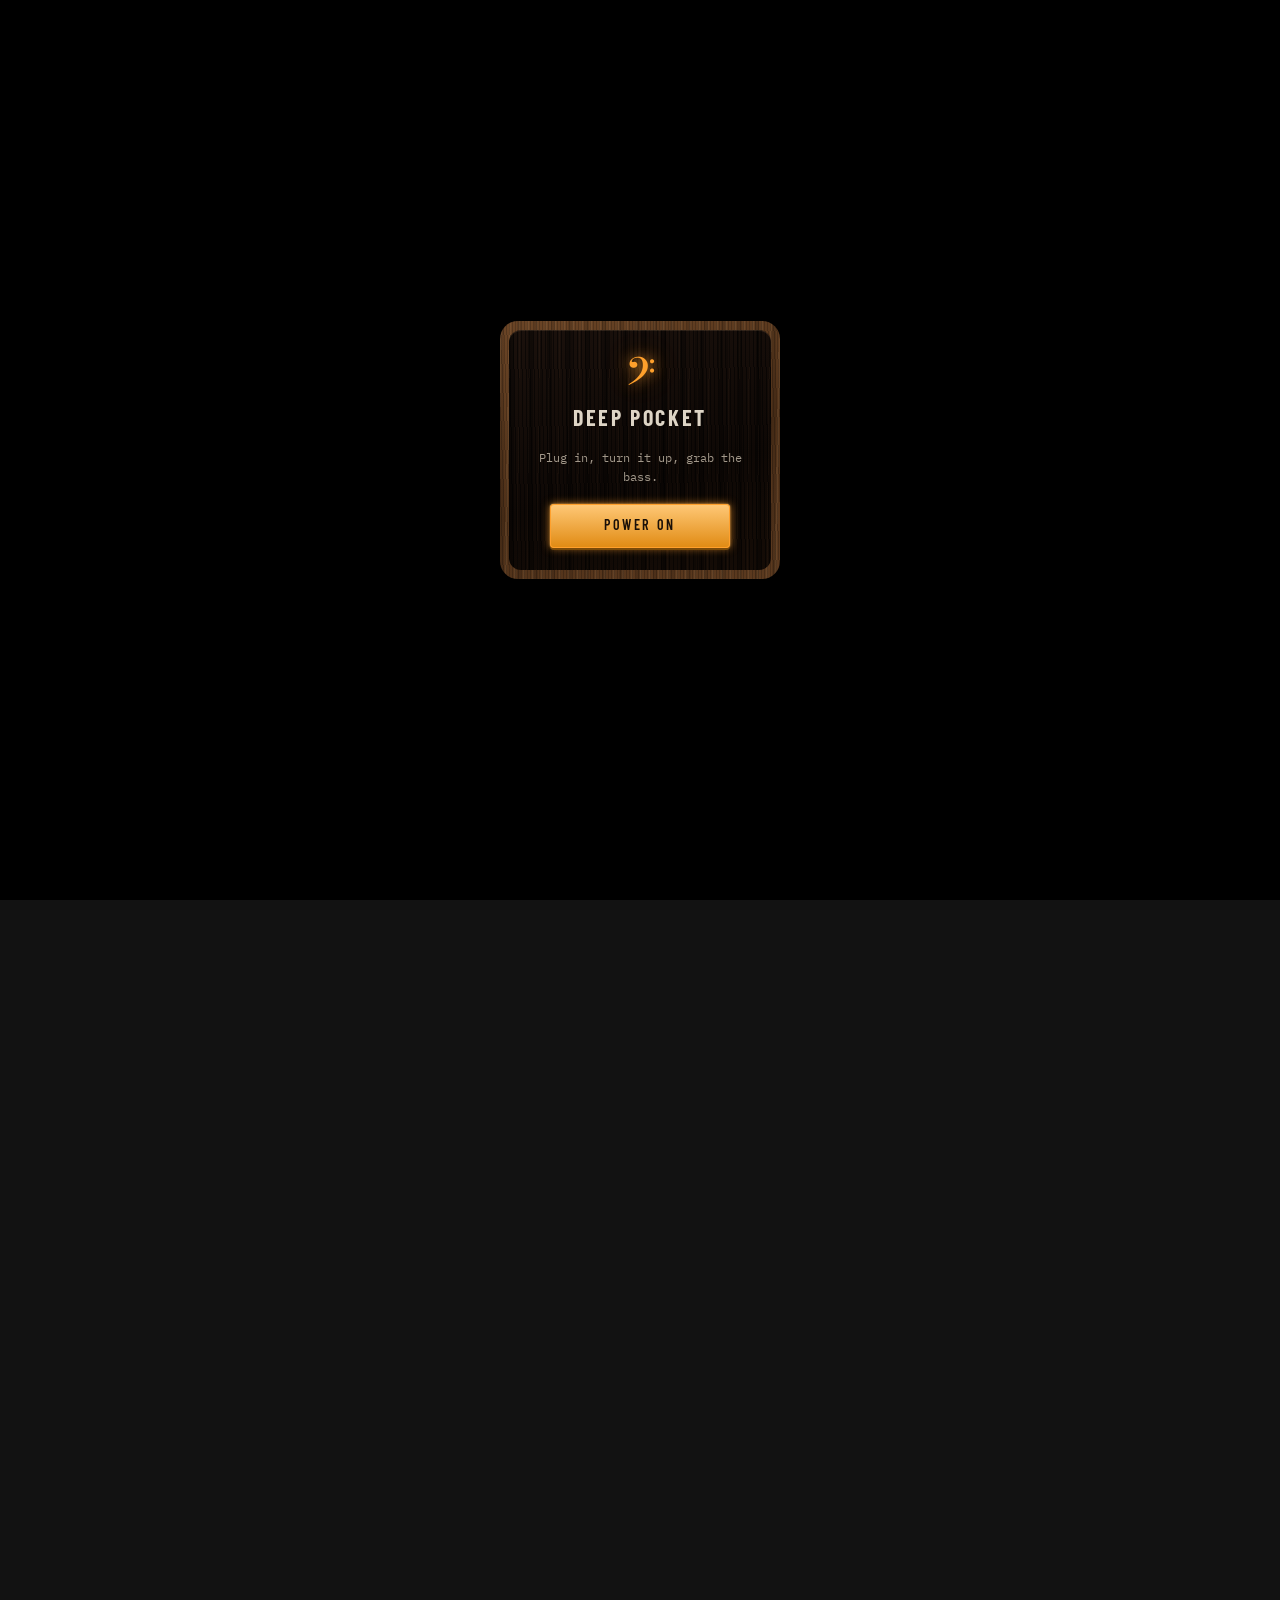
==== index.html @ 93a4d89a "feat: thin light-walnut bezels for outer frame and section seams Add steamed-walnut rails between ki" ====
<!doctype html>
<html lang="en" class="walnut">
<head>
<meta charset="utf-8">
<meta name="viewport" content="width=device-width, initial-scale=1, viewport-fit=cover">
<meta name="apple-mobile-web-app-capable" content="yes">
<meta name="mobile-web-app-capable" content="yes">
<meta name="apple-mobile-web-app-status-bar-style" content="black-translucent">
<meta name="apple-mobile-web-app-title" content="Deep Pocket">
<meta name="theme-color" content="#141312">
<link rel="apple-touch-icon" sizes="180x180" href="[data-uri]">
<link rel="icon" type="image/png" sizes="192x192" href="icon-192.png?v=33">
<link rel="icon" type="image/png" sizes="512x512" href="icon-512.png?v=33">
<link rel="manifest" href="manifest.webmanifest">
<title>Deep Pocket</title>
<link rel="preconnect" href="https://fonts.googleapis.com">
<link rel="preconnect" href="https://fonts.gstatic.com" crossorigin>
<link rel="stylesheet" href="https://fonts.googleapis.com/css2?family=Barlow+Condensed:wght@500;600;700&family=IBM+Plex+Mono:wght@400;500;600&display=swap">
<style>
/* ===================================================================
   DEEP POCKET v31 — THEME LOCK
   These values are DECIDED. Use them verbatim.
   Layout, spacing, sizing and composition are NOT in this file —
   those are yours to solve. This file is the material only.
   =================================================================== */

:root{
  /* --- amber: the only accent. no second hue. --- */
  --amber:      #ffa02c;   /* core / lit */
  --amber-hi:   #ffbf5e;   /* text on deck, lit labels */
  --amber-lo:   #c2700a;   /* shadow side of a lit element */
  --amber-glow: rgba(255,160,44,.70);

  /* --- wine: DEL key only. red-wine / lipstick, not fire-engine, not goth. --- */
  --wine:      #8e1d32;
  --wine-hi:   #c4354d;
  --wine-lo:   #5a1222;
  --wine-glow: rgba(142,29,50,.55);

  /* --- bone / dim: type --- */
  --bone:  #ded5c6;   /* primary type on deck */
  --dim:   #a2988a;   /* secondary */
  --faint: #7d715f;   /* labels, tracking .2em+ */

  /* --- structural --- */
  --hairline: rgba(107,74,36,.45);  /* divider on deck */
  --edge:     rgba(0,0,0,.90);      /* every inset ring */
  --lift:     rgba(214,170,120,.15);/* every top-edge highlight */
}

/* === BEZEL — steamed / sapwood walnut ==============================
   Lighter, warm, VISIBLE figure. The only place grain reads at a
   glance. Slim: 8-9px on phone. Wraps the whole device. ============ */
.walnut{background:
  repeating-linear-gradient(88deg,  rgba(0,0,0,.20) 0 1px, transparent 1px 3px),
  repeating-linear-gradient(91deg,  rgba(255,214,160,.07) 0 2px, transparent 2px 9px),
  repeating-linear-gradient(90deg,  rgba(0,0,0,.13) 0 4px, transparent 4px 17px),
  linear-gradient(160deg,#6b4526,#4e3018 55%,#5c3a1f);
}

/* === DECK — black walnut heartwood =================================
   Every working surface. Grain is DARK and present, not a haze.
   FOUR periods on purpose: three alone moire at small sizes; the
   .22 at 31px is the wide figure that breaks the screen-door look. == */
.bw{background:
  repeating-linear-gradient(89deg,   rgba(0,0,0,.55) 0 1px, transparent 1px 4px),
  repeating-linear-gradient(90.6deg, rgba(150,105,65,.055) 0 1px, transparent 1px 10px),
  repeating-linear-gradient(90deg,   rgba(0,0,0,.34) 0 5px, transparent 5px 19px),
  repeating-linear-gradient(90.3deg, rgba(0,0,0,.22) 0 2px, transparent 2px 31px),
  linear-gradient(165deg,#1b110c,#0e0805 60%,#150c06);
}
/* NO wood photographs. Single-file budget, and they band on OLED. */

/* === WELL — not wood. This is what gives amber its contrast. ====== */
.well{
  background:linear-gradient(180deg,#0a0705,#120b06);
  box-shadow:inset 0 2px 7px rgba(0,0,0,.88), inset 0 0 0 1px rgba(0,0,0,.6);
}

/* === LED — ROUND. Always. =========================================
   Square pads are the single biggest reason v30 reads flat.
   UNLIT IS A DARK LAMP, NEVER A HOLE: you must be able to see the
   whole field of dark lamps sitting behind the lit ones. ============ */
.led{
  border-radius:50%;
  background:radial-gradient(circle at 38% 32%,#4a3320,#2a1a0d 46%,#160d06 78%);
  box-shadow:
    inset 0 0 0 1px rgba(0,0,0,.9),
    inset 0 1px 1px rgba(220,175,120,.22),
    inset 0 -2px 3px rgba(0,0,0,.6),
    0 1px 1px rgba(0,0,0,.5);
}
.led.on{
  background:radial-gradient(circle at 38% 32%,#ffd79a,var(--amber) 58%,#a85f06);
  box-shadow:0 0 8px var(--amber-glow), 0 0 2px rgba(255,200,120,.9);
}
/* sizes: 13px standard. 23px for the portrait step grid.
   Scale them up if your layout can afford it — never down past 11. */

/* === KNOB ========================================================= */
.kn{
  border-radius:50%;
  background:conic-gradient(from 0deg,#2a2018 0 2deg,#0d0906 2deg 4deg); /* knurl */
  box-shadow:0 2px 6px rgba(0,0,0,.75), inset 0 0 0 1px var(--edge);
}
.kn::before{ /* domed cap, lit upper-left */
  content:"";position:absolute;inset:5px;border-radius:50%;
  background:linear-gradient(150deg,#4a3c30,#241a12 55%,#150e09);
  box-shadow:inset 0 1px 0 rgba(214,170,120,.22), 0 1px 3px rgba(0,0,0,.6);
}
.kn::after{ /* pointer */
  content:"";position:absolute;left:50%;top:8px;width:2px;height:33%;margin-left:-1px;
  background:linear-gradient(180deg,#ffd79a,var(--amber-lo));border-radius:1px;
  box-shadow:0 0 7px rgba(255,160,44,.85);
  transform-origin:50% 132%;transform:rotate(var(--a,0deg));
}
.ticks{ /* tick ring outside the rim */
  position:absolute;inset:-6px;border-radius:50%;
  background:repeating-conic-gradient(from -122deg,rgba(214,170,120,.45) 0 1deg,transparent 1deg 22deg);
  -webkit-mask:radial-gradient(circle,transparent 0 calc(50% - 5px),#000 calc(50% - 5px) calc(50% - 2px),transparent calc(50% - 2px));
          mask:radial-gradient(circle,transparent 0 calc(50% - 5px),#000 calc(50% - 5px) calc(50% - 2px),transparent calc(50% - 2px));
}

/* === BAT SWITCH — lamp lights ONLY in the ON position ============= */
.bat{
  border-radius:5px;position:relative;
  background:linear-gradient(180deg,#0c0806,#191009);
  box-shadow:inset 0 0 0 1px var(--edge), inset 0 1px 0 var(--lift);
}
.bat i{ /* lever */
  position:absolute;left:50%;margin-left:-3px;width:6px;border-radius:3px;
  background:linear-gradient(180deg,#cdbca6,#6d5b48);box-shadow:0 1px 3px rgba(0,0,0,.75);
}
.bat::after{ /* base lamp */
  content:"";position:absolute;left:50%;margin-left:-4px;width:8px;height:8px;border-radius:50%;
  background:#2a1c10;box-shadow:inset 0 0 0 1px rgba(0,0,0,.8);
}
.bat.lit::after{
  background:radial-gradient(circle at 38% 33%,#ffd79a,var(--amber) 55%,#a85f06);
  box-shadow:0 0 9px rgba(255,160,44,.85);
}

/* === PLATE — a chord box ========================================== */
.plate{
  border:1px solid #6b4a24;border-radius:5px;
  background:linear-gradient(180deg,rgba(255,160,44,.04),rgba(0,0,0,.32));
}
.plate.now{
  border-color:var(--amber);
  box-shadow:0 0 0 1px rgba(255,160,44,.28), 0 0 18px rgba(255,160,44,.12);
}

/* === KEY — raised slab, 2px hard bottom edge ====================== */
.key{
  border-radius:4px;color:var(--dim);letter-spacing:.18em;
  background:linear-gradient(180deg,#2a1c10,#170e07);
  box-shadow:inset 0 1px 0 rgba(214,170,120,.14), 0 2px 0 #0a0705;
}
.key.on{
  color:#1a1008;background:linear-gradient(180deg,#ffc978,#e08a12);
  box-shadow:0 2px 0 #7a4a08, 0 0 16px rgba(255,160,44,.3);
}

/* === BASS-CLEF LAMP — replaces any BASS ON/OFF text =============== */
.clef{font-family:Georgia,'Times New Roman',serif;line-height:.78}   /* glyph U+1D122 */
.clef.on {color:var(--amber);text-shadow:0 0 13px rgba(255,160,44,.9),0 0 30px rgba(255,160,44,.32);}
.clef.off{color:#312417;text-shadow:none}  /* still cut into the deck. unlit, not absent. */

/* v31 LAYOUT — live selectors. Material is the lock above. Not the lock. */
:root{
  --sil:"Barlow Condensed",Arial Narrow,system-ui,sans-serif;
  --mono:"IBM Plex Mono",ui-monospace,Menlo,Consolas,monospace;
  --led:var(--amber);
  --ledOn:var(--amber-hi);
  --sai-t:env(safe-area-inset-top,0px);
  --sai-r:env(safe-area-inset-right,0px);
  --sai-b:env(safe-area-inset-bottom,0px);
  --sai-l:env(safe-area-inset-left,0px);
  /* Steamed-walnut trim: outer frame + thin section rails */
  --bezel-outer:8px;
  --bezel-rail:4px;
  color-scheme:dark;
}
*{box-sizing:border-box;-webkit-tap-highlight-color:transparent}
html,body{overscroll-behavior:none;overflow-x:hidden;max-width:100%;height:100%}
button,.gv,.cell,.st,.lane{touch-action:manipulation;-webkit-user-select:none;user-select:none;-webkit-touch-callout:none}
html.walnut{min-height:100%}
body{
  margin:0;color:var(--bone);font-family:var(--sil);font-size:16px;-webkit-text-size-adjust:100%;
  background:transparent;
  padding:var(--bezel-outer);
}
#unit{
  max-width:1120px;margin:0 auto;overflow-x:hidden;min-height:calc(100dvh - 2 * var(--bezel-outer));
  padding:calc(8px + var(--sai-t)) calc(12px + var(--sai-r))
          calc(18px + var(--sai-b)) calc(12px + var(--sai-l));
  border-radius:14px;
  box-shadow:inset 0 1px 0 var(--lift), inset 0 0 0 1px rgba(0,0,0,.78);
}
@media (display-mode:standalone){
  #unit{ padding-top:calc(12px + var(--sai-t)); }
}
.rail,.gridwrap{max-width:100%}

/* Thin steamed-walnut rails — section separators (kit→grooves, grid→pattern).
   Outer frame is body padding over html.walnut. */
.walnut-rail{
  height:var(--bezel-rail);
  width:100%;
  flex:0 0 var(--bezel-rail);
  min-height:var(--bezel-rail);
  min-width:0;
  pointer-events:none;
  box-shadow:
    inset 0 1px 0 rgba(214,170,120,.28),
    inset 0 -1px 0 rgba(0,0,0,.55),
    0 1px 0 rgba(0,0,0,.22);
}

.lbl{font-family:var(--sil);font-weight:600;font-size:12px;letter-spacing:.22em;text-transform:uppercase;color:var(--faint)}
.num{font-family:var(--mono);font-variant-numeric:tabular-nums}

/* faces sit ON the deck — hairline between blocks; walnut rails mark major seams */
.face{
  background:transparent;
  border:0;
  border-bottom:1px solid var(--hairline);
  border-radius:0;
  box-shadow:none;
  padding:10px 0 12px;margin-bottom:0;min-width:0;max-width:100%;
}
.face:last-child{border-bottom:0}

.brand{display:flex;align-items:center;gap:10px;flex-wrap:nowrap;margin:0 0 8px;min-width:0}
.brand h1{margin:0;font-size:22px;font-weight:700;letter-spacing:.06em;line-height:.9;text-transform:uppercase;color:var(--bone)}
.brand .mk{font-size:10px;letter-spacing:.28em;color:var(--amber);font-weight:600}
.brand .ver{font-family:var(--mono);font-size:10px;letter-spacing:.1em;color:var(--faint);
  border:1px solid var(--hairline);border-radius:2px;padding:2px 6px}
.brand .sub{display:none}
.modebar,.landbar{display:none;gap:6px;align-items:center}
body.phone .modebar{display:flex}
body.orient-land .landbar{display:flex}
body.orient-land .modebar{display:none}

.transport{display:grid;grid-template-columns:auto auto 1fr auto;gap:12px;align-items:center}
.readout{
  background:linear-gradient(180deg,#0a0705,#120b06);
  box-shadow:inset 0 2px 7px rgba(0,0,0,.88), inset 0 0 0 1px rgba(0,0,0,.6);
  border-radius:4px;padding:7px 14px 8px;min-width:132px;
}
.readout .big{font-family:var(--mono);font-weight:600;font-size:40px;line-height:1;color:var(--amber);
  text-shadow:0 0 14px var(--amber-glow)}
.readout .big small{font-size:13px;color:var(--faint);letter-spacing:.16em;margin-left:6px;text-shadow:none}
.readout .row2{display:flex;justify-content:space-between;gap:10px;margin-top:3px}
.readout .row2 span{font-family:var(--mono);font-size:11px;color:var(--dim)}
.bars{display:flex;gap:10px}
@keyframes bbeat {
  0% { transform: scale(1.3); color: #fff; text-shadow: 0 0 24px rgba(255,200,120,1); }
  100% { transform: scale(1); color: var(--amber); text-shadow: 0 0 14px var(--amber-glow); }
}
.pulse-beat { animation: bbeat 0.18s ease-out; display:inline-block; }
.barbox{
  background:linear-gradient(180deg,#0a0705,#120b06);
  box-shadow:inset 0 2px 7px rgba(0,0,0,.88), inset 0 0 0 1px rgba(0,0,0,.6);
  border-radius:4px;padding:7px 12px 8px;text-align:center;min-width:74px;
}
.barbox .v{font-family:var(--mono);font-weight:600;font-size:26px;line-height:1.05;color:var(--bone);text-shadow:none}
.barbox.beat .v{color:var(--amber);text-shadow:0 0 14px var(--amber-glow)}

button{font:inherit;color:inherit;border:0;background:none;cursor:pointer}
.key{
  font-family:var(--sil);font-weight:600;font-size:14px;text-transform:uppercase;
  display:inline-flex;align-items:center;justify-content:center;line-height:1;
  padding:12px 16px 14px;min-height:44px;cursor:pointer;
}
.key:active{transform:translateY(2px)}
.key.play{min-width:104px;color:var(--amber)}
.key.play.on,.key.on{color:#1a1008;background:linear-gradient(180deg,#ffc978,#e08a12);
  box-shadow:inset 0 0 0 1px var(--amber), 0 2px 0 #7a4a08,
             0 0 8px var(--amber-glow), 0 0 2px rgba(255,200,120,.9)}
.key.sm{padding:9px 11px 11px;font-size:12px;min-height:38px}
.key[disabled]{opacity:.4;cursor:default}

/* LOOK DELTAS — amber hairline is the affordance grammar.
   Idle = 1px ring at 35%. Engaged = full ring + .led.on glow.
   Inert readouts never get a hairline. */
button.key{
  box-shadow:inset 0 0 0 1px rgba(255,160,44,.35),
             inset 0 1px 0 rgba(214,170,120,.14), 0 2px 0 #0a0705;
}
button.key.on, button.key.play.on, .gv.on{
  box-shadow:inset 0 0 0 1px var(--amber),
             0 2px 0 #7a4a08,
             0 0 8px var(--amber-glow),
             0 0 2px rgba(255,200,120,.9);
}
button.key.clef{
  box-shadow:inset 0 0 0 1px rgba(255,160,44,.35);
}
button.key.clef.on, button.key.ico.lamp.on{
  box-shadow:inset 0 0 0 1px var(--amber),
             0 0 8px var(--amber-glow),
             0 0 2px rgba(255,200,120,.9);
}
.gv{
  box-shadow:inset 0 0 0 1px rgba(255,160,44,.35),
             inset 0 1px 0 rgba(214,170,120,.14), 0 2px 0 #0a0705;
}
.key.clef{
  font-family:Georgia,'Times New Roman',serif;font-size:28px;letter-spacing:0;
  min-width:44px;padding:6px 10px;line-height:.8;background:transparent;
  color:#312417;text-transform:none;
}
.key.clef.on{color:var(--amber);text-shadow:0 0 13px rgba(255,160,44,.9),0 0 30px rgba(255,160,44,.32);
  background:transparent}
.key.ico{letter-spacing:0;min-width:38px;padding:8px 10px}
.key.ico svg{width:18px;height:18px;display:block;stroke:currentColor;fill:none;stroke-width:1.8;stroke-linecap:round;stroke-linejoin:round}
.key.ico svg .f{fill:currentColor;stroke:none}
button.key.ico.lamp{background:transparent;color:#312417}
button.key.ico.lamp.on{color:var(--amber);background:transparent;
  filter:drop-shadow(0 0 8px var(--amber-glow))}
.key.ico.busy{opacity:.55}
.pip{
  width:0;height:0;border-style:solid;border-width:6px 0 6px 10px;
  border-color:transparent transparent transparent #312417;
  display:inline-block;flex:0 0 auto;
}
.pip.on{border-left-color:var(--amber);filter:drop-shadow(0 0 8px var(--amber-glow))}
.meter{width:8px;height:52px;border-radius:2px;position:relative;overflow:hidden;
  background:linear-gradient(180deg,#0a0705,#120b06);
  box-shadow:inset 0 2px 7px rgba(0,0,0,.88)}
.meter i{position:absolute;left:0;right:0;bottom:0;
  background:linear-gradient(0deg,var(--amber-lo),var(--amber) 70%,var(--amber-hi));height:0%}

.kitbar{display:flex;align-items:center;gap:8px;flex-wrap:wrap;
  margin-top:10px;padding-top:10px;border-top:1px solid var(--hairline)}
.kitbar .lbl{flex:0 0 auto}
.kitbar .hint{flex:1 1 100%;margin-left:0}
/* V-PLAY portrait: lock chip on the LEFT, Joe's lock-screen caption beside it.
   Play/Stop size is untouched. Landscape play keeps the existing top-right chip. */
.lock-caption,#bgbtn{display:none !important}
body.mode-play:not(.orient-land) #face-player{
  padding:2px 0 4px;border-bottom:0;flex:0 0 auto;
}
body.mode-play:not(.orient-land) .pmeta{margin-top:4px}
body.mode-play:not(.orient-land) .kitbar.land-hide{
  display:flex;flex-direction:row;align-items:center;flex-wrap:nowrap;
  width:100%;margin-top:4px;padding:2px 0;border-top:0;gap:10px;flex:0 0 auto;
}
body.mode-play:not(.orient-land) #face-grooves{padding:4px 0 6px;flex:0 0 auto;min-height:0;overflow:hidden;display:flex;flex-direction:column;gap:5px;border-bottom:1px solid var(--hairline)}
body.mode-play:not(.orient-land) #kitstrip{margin-top:0;padding-top:2px;width:100%;gap:4px}
body.mode-play:not(.orient-land) .kitbar.land-hide .hint{display:none}
body.mode-play:not(.orient-land) .lock-caption{
  display:block;flex:1 1 auto;min-width:0;
  font-family:var(--sil);font-weight:600;font-size:9px;letter-spacing:.28em;
  text-transform:uppercase;color:var(--faint);opacity:.62;line-height:1.35;
  text-align:left;
}
body.mode-play:not(.orient-land) .kitbar.land-hide #bgbtn{
  width:48px;height:48px;min-width:48px;min-height:48px;flex:0 0 48px;
  color:transparent;background:transparent;filter:none;padding:0;
}
body.mode-play:not(.orient-land) .kitbar.land-hide #bgbtn svg{display:none}
body.mode-play:not(.orient-land) .kitbar.land-hide #bgbtn::after{content:none}
body.mode-play:not(.orient-land) .kitbar.land-hide #bgbtn.on{
  /* Wood face + ::before ring own the ON trim; do not paint a 2px slab underline. */
  color:transparent;background:transparent;filter:none;box-shadow:none;
}

/* Portrait PLAY densify — reclaim header / clock / CLEAR–CPY gap / rig peek.
   Pattern A–D is a slim right rail beside the step lamps (see .pat-col). */
html:has(body.mode-play:not(.orient-land)){height:100%;overflow:hidden}
body.mode-play:not(.orient-land){
  padding:var(--bezel-outer);height:100%;overflow:hidden;
}
body.mode-play:not(.orient-land) #unit{
  display:flex;flex-direction:column;height:calc(100dvh - 2 * var(--bezel-outer));max-width:none;overflow:hidden;
  padding:calc(4px + var(--sai-t)) calc(6px + var(--sai-r))
          calc(6px + var(--sai-b)) calc(6px + var(--sai-l));
  min-height:0;
}
@media (display-mode:standalone){
  body.mode-play:not(.orient-land) #unit{ padding-top:calc(8px + var(--sai-t)); }
}
body.mode-play:not(.orient-land) .brand{
  margin:0 0 4px;gap:6px;flex:0 0 auto;flex-wrap:nowrap;
}
body.mode-play:not(.orient-land) .brand h1,
body.mode-play:not(.orient-land) .brand .ver{display:none}
body.mode-play:not(.orient-land) #dockmix,
body.mode-play:not(.orient-land) #dockmem,
body.mode-play:not(.orient-land) #dockgroove{display:none !important}
body.mode-play:not(.orient-land) .modebar{
  display:flex;flex:1 1 auto;width:100%;gap:6px;
}
body.mode-play:not(.orient-land) .modebar .key.sm{
  flex:1 1 0;min-height:44px;padding:8px 12px;
}
body.mode-play:not(.orient-land) #face-top,
body.mode-play:not(.orient-land) .cols,
body.mode-play:not(.orient-land) #face-mem,
body.mode-play:not(.orient-land) #unit > .hint{display:none !important}
body.mode-play:not(.orient-land) .player{padding:2px 0 4px}
body.mode-play:not(.orient-land) .film{padding:2px 0 4px}
body.mode-play:not(.orient-land) .prow{
  margin-top:6px;gap:6px;width:100%;flex-wrap:nowrap;justify-content:center;
}
body.mode-play:not(.orient-land) .prow .key.sm{
  min-width:44px;min-height:44px;
}
/* Kit strip already names the kit — don't spend a second full-width SYNTH row.
   Bass-clef lamp stays on the PLAY/tempo line so those side gutters disappear. */
body.mode-play:not(.orient-land) .prow-kit{display:contents}
body.mode-play:not(.orient-land) #kitcycle{display:none}
body.mode-play:not(.orient-land) #bassbtn{
  flex:0 0 44px;min-width:44px;min-height:44px;width:44px;height:44px;padding:0;
}
body.mode-play:not(.orient-land) #kithint{display:none}
body.mode-play:not(.orient-land) #kitstrip{
  gap:8px;
}
body.mode-play:not(.orient-land) #kitstrip .key.sm{
  min-height:44px;padding:8px 10px;
}
body.mode-play:not(.orient-land) #rail{
  flex:0 0 auto;min-height:0;min-width:0;width:100%;padding-bottom:2px;
}
body.mode-play:not(.orient-land) .gv{min-height:44px}
body.mode-play:not(.orient-land) #gridinfo{display:none}
body.mode-play:not(.orient-land) .pat-tools .hint{display:none}
/* Kit strip: buttons stay a stable row; hint is one reserved line so
   loading/credit cannot reflow the groove rail or the step grid. */
#kitstrip{align-content:flex-start;isolation:isolate}
#kitstrip .lbl{position:relative;z-index:1}
#kitstrip .key.sm{
  flex:0 0 auto;position:relative;overflow:visible;z-index:0;
  padding:8px 10px; /* symmetric — extra bottom pad shifted the ON underline */
  box-shadow:inset 0 1px 0 rgba(214,170,120,.14);
}
#kitstrip .key.sm.on{
  /* Glow lives on ::after so it tracks the border-box, not a 2px slab offset. */
  box-shadow:inset 0 0 0 1px var(--amber), inset 0 1px 0 rgba(214,170,120,.14);
}
#kitstrip .key.sm::after{
  content:"";position:absolute;inset:0;border-radius:inherit;pointer-events:none;
  box-shadow:inset 0 0 0 1px rgba(255,160,44,.35);
}
#kitstrip .key.sm.on::after{
  box-shadow:
    inset 0 0 0 1.5px var(--amber),
    0 0 0 1px rgba(255,160,44,.40),
    0 0 8px var(--amber-glow);
}
#kitstrip .key.sm:active{transform:none}
#kithint{
  flex:1 1 100%;min-height:1.3em;max-width:100%;line-height:1.3em;
  white-space:nowrap;overflow:hidden;text-overflow:ellipsis}

.rail{display:flex;gap:7px;overflow-x:auto;padding-bottom:6px;scrollbar-width:thin}
.gv{flex:0 0 auto;padding:8px 12px 10px;text-align:left;min-width:116px;border-radius:4px;
  background:linear-gradient(180deg,#2a1c10,#170e07);
  box-shadow:inset 0 0 0 1px rgba(255,160,44,.35),
             inset 0 1px 0 rgba(214,170,120,.14), 0 2px 0 #0a0705;color:var(--dim)}
.gv b{display:block;font-weight:600;font-size:15px;letter-spacing:.05em;color:var(--bone);line-height:1.1}
.gv span{display:block;font-family:var(--mono);font-size:10px;letter-spacing:.06em;color:var(--faint);margin-top:3px}
.gv.on{color:#1a1008;background:linear-gradient(180deg,#ffc978,#e08a12);
  box-shadow:inset 0 0 0 1px var(--amber), 0 2px 0 #7a4a08,
             0 0 8px var(--amber-glow), 0 0 2px rgba(255,200,120,.9)}
.gv.on b{color:#1a1008}.gv.on span{color:#7a4a08}

.gridwrap{
  overflow-x:auto;overflow-y:hidden;padding-bottom:4px;max-width:100%;
  -webkit-overflow-scrolling:touch;overscroll-behavior-x:contain;
  scroll-snap-type:x mandatory;scroll-padding-left:var(--grid-label,52px);
  touch-action:pan-x;
}
.grid{
  --grid-label:52px;--n:16;--vp:16;
  display:flex;flex-direction:column;gap:3px;
  width:calc(var(--grid-label) + (100% - var(--grid-label)) * var(--n) / var(--vp));
  min-width:100%;
}
.gr{display:grid;grid-template-columns:var(--grid-label) repeat(var(--n),minmax(0,1fr));gap:3px;align-items:center}
.vn{
  display:flex;align-items:center;justify-content:space-between;gap:6px;padding-right:6px;
  position:sticky;left:0;z-index:3;
  background:linear-gradient(90deg,#140c08 70%,rgba(20,12,8,.92));
}
.vn b{font-weight:600;font-size:12px;letter-spacing:.08em;text-transform:uppercase;color:var(--dim);
  white-space:nowrap;overflow:hidden;text-overflow:ellipsis;max-width:100%}
.vn button{
  font-family:var(--mono);font-size:9px;color:var(--amber);padding:4px 6px;min-width:28px;min-height:28px;
  border:0;border-radius:4px;flex:0 0 auto;
  background:linear-gradient(180deg,#2a1c10,#170e07);
  box-shadow:inset 0 0 0 1px rgba(255,160,44,.35), inset 0 1px 0 rgba(214,170,120,.14), 0 2px 0 #0a0705;
}
.vn button.on{color:#1a1008;background:linear-gradient(180deg,#ffc978,#e08a12);
  box-shadow:inset 0 0 0 1px var(--amber), 0 2px 0 #7a4a08, 0 0 8px var(--amber-glow)}

/* ROUND lamps. Unlit is a dark lamp, never a hole. */
.st{
  width:100%;max-width:none;min-width:0;aspect-ratio:1;height:auto;
  border-radius:50%;justify-self:center;border:0;padding:0;
  background:radial-gradient(circle at 38% 32%,#4a3320,#2a1a0d 46%,#160d06 78%);
  box-shadow:inset 0 0 0 1px rgba(0,0,0,.9),inset 0 1px 1px rgba(220,175,120,.22),
             inset 0 -2px 3px rgba(0,0,0,.6),0 1px 1px rgba(0,0,0,.5);
}
.st.bar-start{scroll-snap-align:start}
.gridwrap .st,.gridwrap .vn button{touch-action:pan-x}
.st.beat{background:radial-gradient(circle at 38% 32%,#5a4030,#2a1a0d 46%,#160d06 78%)}
.st.v1{background:radial-gradient(circle at 38% 32%,#c98940,#8a520b 58%,#5a3510);
  box-shadow:0 0 6px rgba(255,160,44,.35)}
.st.v2{background:radial-gradient(circle at 38% 32%,#ffc978,var(--amber) 58%,#a85f06);
  box-shadow:0 0 8px var(--amber-glow)}
.st.v3{background:radial-gradient(circle at 38% 32%,#ffd79a,var(--amber) 50%,#c2700a);
  box-shadow:0 0 10px var(--amber-glow),0 0 2px rgba(255,200,120,.9)}
.st.pl{outline:2px solid var(--amber-hi);outline-offset:1px}
.st.mut{opacity:.28}
.ruler{display:grid;grid-template-columns:var(--grid-label,52px) repeat(var(--n),minmax(0,1fr));gap:3px;margin-bottom:4px}
.ruler span{font-family:var(--mono);font-size:9px;color:var(--faint);text-align:center;letter-spacing:0}
.ruler span:first-child{
  position:sticky;left:0;z-index:3;
  background:linear-gradient(90deg,#140c08 70%,rgba(20,12,8,.92));
}
.ruler span.b{color:var(--dim)}

.arr{display:grid;grid-template-columns:repeat(8,1fr);gap:4px}
.cell{
  position:relative;
  background:linear-gradient(180deg,#0a0705,#120b06);
  box-shadow:inset 0 2px 7px rgba(0,0,0,.88), inset 0 0 0 1px rgba(0,0,0,.6);
  border:0;border-radius:4px;
  padding:5px 5px 7px 9px;text-align:center;min-height:56px;
  display:flex;flex-direction:column;justify-content:center;
}
.cell::before{content:"";position:absolute;left:0;top:0;bottom:0;width:4px;background:var(--sec,#3a342e);border-radius:4px 0 0 4px}
.cell .bn{position:absolute;top:3px;left:9px;font-family:var(--mono);font-size:9px;color:var(--faint);line-height:1}
.cell .sec{position:absolute;top:3px;right:5px;font-family:var(--mono);font-size:9px;font-weight:700;
  letter-spacing:.08em;color:var(--sec,#5a534b);line-height:1}
.cell .chd{font-family:var(--mono);font-weight:600;font-size:19px;line-height:1.05;color:var(--bone);
  margin-top:5px;font-variant-numeric:tabular-nums;overflow-wrap:anywhere}
.cell .chd.long{font-size:15px}
.cell.s0{--sec:#ffa02c}
.cell.s1{--sec:#ded5c6}
.cell.s2{--sec:#c2700a}
.cell.s3{--sec:#7d715f}
.cell.s0{background:linear-gradient(90deg,rgba(255,160,44,.10),transparent 60%),linear-gradient(180deg,#0a0705,#120b06)}
.cell.s1{background:linear-gradient(90deg,rgba(222,213,198,.10),transparent 60%),linear-gradient(180deg,#0a0705,#120b06)}
.cell.s2{background:linear-gradient(90deg,rgba(194,112,10,.12),transparent 60%),linear-gradient(180deg,#0a0705,#120b06)}
.cell.s3{background:linear-gradient(90deg,rgba(125,113,95,.12),transparent 60%),linear-gradient(180deg,#0a0705,#120b06)}
.cell.now{outline:2px solid var(--amber);outline-offset:-2px}
.cell.gap{background:#0a0705;--sec:#3a342e}
.cell.out{opacity:.3}
.cell.gap .chd{color:var(--faint)}

/* Arrangement chrome: interactive = wood/amber. Static labels stay out. */
.arr-tools{display:flex;flex-direction:column;gap:8px;margin:0 0 10px}
.arr-tools > .row{gap:6px;align-items:stretch}
.arr-tools .key{
  color:var(--amber);min-height:44px;padding:10px 12px;flex:1 1 auto;
}
#chordset{
  flex:0 0 auto;min-width:72px;min-height:48px;padding:10px 16px;
  font-size:16px;letter-spacing:.16em;color:var(--amber);
}
.arr-tools select,
#chordin{
  font-family:var(--mono);font-size:13px;flex:1 1 auto;min-width:0;min-height:44px;
  padding:8px 10px;border:0;border-radius:4px;color:var(--amber);
  background:linear-gradient(180deg,#2a1c10,#170e07);
  box-shadow:inset 0 0 0 1px rgba(255,160,44,.35), inset 0 1px 0 rgba(214,170,120,.14), 0 2px 0 #0a0705;
}
#chordin{min-height:48px}
#face-pat > .row .lbl,
#face-pat > .row .hint{color:var(--faint);opacity:.7;font-size:10px;letter-spacing:.14em}

.cols{display:grid;grid-template-columns:1fr 1fr;gap:12px;min-width:0;width:100%}
.cols .rig-h{margin-bottom:6px}
.cols .mix-h{margin-bottom:10px}
.pat-copy{margin-bottom:9px}
.pat-copy-lbl{margin-left:auto;margin-right:4px}
#cpy-targets{display:flex;gap:4px}
.ctl{display:flex;align-items:center;gap:9px;padding:6px 0;border-bottom:1px solid var(--hairline);min-width:0;flex-wrap:wrap}
.ctl:last-child{border-bottom:0}
.ctl > .lbl{flex:0 0 92px}
.ctl .val{font-family:var(--mono);font-size:12px;color:var(--bone);min-width:46px;text-align:right}
input[type=range]{flex:1;min-width:60px;height:26px;-webkit-appearance:none;appearance:none;background:transparent}
input[type=range]::-webkit-slider-runnable-track{height:5px;background:#0a0705;border:1px solid var(--edge);border-radius:3px}
input[type=range]::-webkit-slider-thumb{-webkit-appearance:none;width:17px;height:17px;margin-top:-7px;border-radius:50%;
  background:linear-gradient(180deg,#6d635a,#48413a);border:1px solid #14120f;box-shadow:0 1px 3px rgba(0,0,0,.6)}
input[type=range]::-moz-range-track{height:5px;background:#0a0705;border:1px solid var(--edge);border-radius:3px}
input[type=range]::-moz-range-thumb{width:17px;height:17px;border-radius:50%;background:#6d635a;border:1px solid #14120f}
select{font-family:var(--mono);font-size:12px;background:#0a0705;color:var(--bone);border:1px solid var(--edge);
  border-radius:2px;padding:7px 8px;min-height:36px;flex:1;min-width:0;max-width:100%}
.mix{display:flex;flex-direction:column;gap:2px}
.ch{text-align:center}
.note{font-family:var(--mono);font-size:11.5px;line-height:1.5;color:var(--dim);margin-top:8px}
.note b{color:var(--bone);font-weight:500}
#gnote{
  display:none;position:fixed;left:12px;right:12px;bottom:calc(14px + var(--sai-b));
  z-index:25;padding:12px 14px;margin:0;
  background:linear-gradient(165deg,#1b110c,#0e0805 60%,#150c06);
  box-shadow:0 -8px 24px rgba(0,0,0,.6);border-radius:8px;
}
#gnote.on{display:block}
.hint{font-family:var(--mono);font-size:10.5px;color:var(--faint);letter-spacing:.02em}
.row{display:flex;gap:7px;flex-wrap:wrap;align-items:center}
.sep{height:1px;background:var(--hairline);margin:10px 0}

#splash{
  position:fixed;inset:0;background:#000;display:flex;align-items:center;justify-content:center;
  z-index:50;padding:24px;
}
#splash.off{display:none}
#splash .splash-card{width:min(280px,90vw);padding:9px;border-radius:18px}
#splash .splash-inner{padding:28px 18px 22px;border-radius:12px;text-align:center;
  box-shadow:inset 0 1px 0 var(--lift)}
#splash h2{font-size:22px;letter-spacing:.12em;text-transform:uppercase;margin:8px 0 18px;color:var(--bone)}
#splash p{font-family:var(--mono);font-size:12px;line-height:1.6;color:var(--dim);margin:0 0 18px}
#splash p:empty{display:none}
#splash .clef{font-size:48px;display:block;margin-bottom:4px}
#toast{position:fixed;left:50%;transform:translateX(-50%);bottom:calc(22px + var(--sai-b));background:#0d0c0b;border:1px solid var(--amber);
  color:var(--amber-hi);font-family:var(--mono);font-size:12px;padding:9px 15px;border-radius:2px;opacity:0;
  transition:opacity .22s;pointer-events:none;z-index:60;max-width:90vw}
#toast.on{opacity:1}
/* Landscape play: toast sits in the band under chrome / above transport, never on the kit row. */
body.orient-land.mode-play #toast{
  bottom:auto;top:calc(8px + var(--sai-t) + 52px);
}
/* Portrait play: CPY/CLEAR sit on the bottom edge — keep toast off that toolbar. */
body.mode-play:not(.orient-land) #toast{
  bottom:auto;top:calc(8px + var(--sai-t) + 52px);
}

.memlamp{width:9px;height:9px;border-radius:50%;background:var(--faint);display:inline-block}
.memlamp.ok{background:var(--amber);box-shadow:0 0 8px var(--amber-glow)}
.memlamp.warn{background:var(--amber-hi);box-shadow:0 0 8px var(--amber-glow)}
.memlamp.off{background:#4a443c}
.memlamp.blip{background:var(--amber-hi);box-shadow:0 0 12px var(--amber-hi)}
.song{display:flex;align-items:center;gap:8px;padding:7px 0;border-bottom:1px solid var(--hairline)}
.song:last-child{border-bottom:0}
.song .sname{flex:1;font-size:15px;font-weight:600;color:var(--bone);overflow-wrap:anywhere}
.song .swhen{font-size:11px;color:var(--faint);white-space:nowrap}
.key.sm.x{color:var(--amber)}
#songname:focus,input[type=range]:focus-visible,select:focus-visible,button:focus-visible,.st:focus-visible,.cell:focus-visible{outline:2px solid var(--amber);outline-offset:2px}

@media (max-width:760px){
  .cols{grid-template-columns:1fr}
  .transport{grid-template-columns:minmax(0,1fr) auto auto;row-gap:10px}
  .transport .row{grid-column:1 / -1}
  .readout{min-width:0}
  .arr{grid-template-columns:repeat(4,1fr)}
  .mix{grid-template-columns:none}
  .brand h1{font-size:20px}
  .readout .big{font-size:32px}
  .st{max-width:none}
  .grid{--grid-label:42px}
  .gr,.ruler{grid-template-columns:var(--grid-label) repeat(var(--n),minmax(0,1fr))}
  .vn{padding-right:2px;gap:2px}
  .vn b{font-size:11px;letter-spacing:.04em}
  .key.sm{padding:8px 8px 10px}
  .ctl > .lbl{flex:0 0 72px}
  #bpm{max-width:none !important;flex:1}
  select{flex:1 1 100%}
  .face,.cols,.ctl,.mix{max-width:100%}
}

/* Practice rig + Mixer: densify, and make STATIC vs INTERACTIVE obvious.
   Labels are quiet faint type. Selects are wood keys with an amber bezel
   (not flat black wells). Values are live amber. Mixer volumes are five
   pattern-style lamps — brightness only, no level words. */
body:not(.orient-land) #face-pat .pat-copy{
  margin-bottom:4px;gap:8px;flex-wrap:nowrap;align-items:center;
}
body:not(.orient-land) .pat-copy-lbl{
  margin-left:auto;margin-right:2px;font-size:10px;color:var(--faint);letter-spacing:.18em;
}
body:not(.orient-land) #cpy-targets{display:flex;gap:4px;flex:0 0 auto}
body:not(.orient-land) #cpy-targets .key{
  border-radius:10px;min-width:var(--pat-key);min-height:var(--pat-key);
  width:var(--pat-key);height:var(--pat-key);padding:0;
}
body.mode-play:not(.orient-land) #face-pat{padding-bottom:4px}

.cols{gap:4px}
.cols .face{padding:4px 0 6px}
.cols .rig-h, .cols .mix-h{
  margin-bottom:2px;font-size:9px;letter-spacing:.24em;color:var(--faint);opacity:.55;
}

/* One grid row per control — iOS cannot wrap a 100%-flex select onto a
   dead label lane. */
.cols .ctl{
  display:grid;
  grid-template-columns:5.1em minmax(0,1fr) minmax(0,1.2fr) 2.3em;
  column-gap:8px;row-gap:0;align-items:center;
  padding:1px 0;min-height:52px;flex-wrap:unset;gap:unset;
}
.cols .ctl > .lbl{
  grid-column:1;flex:none;width:auto;max-width:none;
  font-size:10px;letter-spacing:.16em;line-height:1.15;white-space:normal;
  color:var(--faint);opacity:.8;
}
.cols .ctl select{
  grid-column:2;flex:none;width:100%;min-width:0;max-width:none;
  min-height:52px;padding:8px 28px 10px 12px;
  -webkit-appearance:none;appearance:none;
  font-family:var(--sil);font-weight:600;font-size:13px;letter-spacing:.08em;
  text-transform:uppercase;color:var(--amber-hi);
  border:0;border-radius:10px;
  background:
    url("data:image/svg+xml;utf8,<svg xmlns='http://www.w3.org/2000/svg' width='12' height='8' viewBox='0 0 12 8'><path fill='%23ffbf5e' d='M1 1l5 5 5-5'/></svg>") right 12px center / 10px 7px no-repeat,
    linear-gradient(180deg,#2a1c10,#170e07);
  box-shadow:inset 0 0 0 1px rgba(255,160,44,.40),
             inset 0 1px 0 rgba(214,170,120,.18), 0 2px 0 #0a0705;
  text-overflow:ellipsis;
}
.cols .ctl select:focus-visible{
  outline:2px solid var(--amber);outline-offset:2px;
}
.cols .ctl:not(:has(input[type=range])) select{grid-column:2 / -1}
.cols .ctl input[type=range]{
  grid-column:3;flex:none;width:100%;min-width:0;height:52px;
}
.cols .ctl:not(:has(select)) input[type=range]{grid-column:2 / 4}
.cols .ctl .val{
  grid-column:4;min-width:0;font-size:13px;color:var(--amber);
  text-shadow:0 0 8px var(--amber-glow);font-weight:600;
}
.cols .ctl input[type=range]::-webkit-slider-runnable-track{
  height:10px;border-radius:5px;background:#0a0705;border:1px solid var(--edge);
  box-shadow:inset 0 1px 3px rgba(0,0,0,.8);
}
.cols .ctl input[type=range]::-webkit-slider-thumb{
  width:32px;height:32px;margin-top:-11px;border-radius:50%;
  background:linear-gradient(180deg,#ffc978,#e08a12);border:1px solid #7a4a08;
  box-shadow:0 2px 0 #4a2a06, 0 0 8px var(--amber-glow), inset 0 1px 0 rgba(255,220,160,.45);
}
.cols .ctl input[type=range]::-moz-range-track{
  height:10px;border-radius:5px;background:#0a0705;border:1px solid var(--edge);
}
.cols .ctl input[type=range]::-moz-range-thumb{
  width:32px;height:32px;border-radius:50%;
  background:linear-gradient(180deg,#ffc978,#e08a12);border:1px solid #7a4a08;
}

/* Mixer / Master: five round lamps like pattern steps. Tap a lamp to set
   Off → Low → Med → High → Boosted. No level text — brightness only. */
.mix{display:flex;flex-direction:column;gap:2px}
.vol{
  display:flex;align-items:center;gap:8px;min-height:56px;padding:1px 0;
  border-bottom:1px solid var(--hairline);
}
.vol:last-child{border-bottom:0}
.vol .cn{
  flex:0 0 4.4em;width:4.4em;font-size:10px;letter-spacing:.16em;
  text-transform:uppercase;color:var(--faint);font-weight:600;line-height:1.1;opacity:.8;
}
.vol.vol-master .cn{color:var(--dim);opacity:1}
.lamps{
  display:flex;flex:1 1 auto;gap:4px;min-width:0;align-items:center;
  padding:4px 6px;border-radius:12px;
  background:linear-gradient(180deg,#0a0705,#120b06);
  box-shadow:inset 0 2px 7px rgba(0,0,0,.88), inset 0 0 0 1px rgba(0,0,0,.65),
             inset 0 1px 0 rgba(214,170,120,.10);
}
.st.vol-lamp{
  flex:1 1 0;min-width:44px;min-height:52px;width:auto;max-width:64px;
  aspect-ratio:1;height:auto;padding:0;border:0;cursor:pointer;
}
.st.lv1{background:radial-gradient(circle at 38% 32%,#a06a28,#6a3e0c 58%,#3a2208);
  box-shadow:0 0 5px rgba(255,160,44,.28);opacity:.72}
.st.lv2{background:radial-gradient(circle at 38% 32%,#c98940,#8a520b 58%,#5a3510);
  box-shadow:0 0 6px rgba(255,160,44,.35)}
.st.lv3{background:radial-gradient(circle at 38% 32%,#ffc978,var(--amber) 58%,#a85f06);
  box-shadow:0 0 8px var(--amber-glow)}
.st.lv4{background:radial-gradient(circle at 38% 32%,#ffd79a,var(--amber) 50%,#c2700a);
  box-shadow:0 0 12px var(--amber-glow),0 0 2px rgba(255,200,120,.9)}
/* Landscape mix overlay reuses .st, which is capped at 22px for the grid.
   Mixer lamps must stay fat thumbs and keep receiving taps. */
body.orient-land.show-mix .st.vol-lamp{
  max-width:64px;max-height:none;min-width:44px;min-height:44px;pointer-events:auto;
}
.cols .note, #pnote{
  margin-top:4px;font-size:10px;line-height:1.35;color:var(--faint);opacity:.45;
}
.foot-note{
  text-align:center;margin-top:8px;font-size:9px;letter-spacing:.02em;
  color:var(--faint);opacity:.4;max-width:36em;margin-left:auto;margin-right:auto;
}
@media (max-width:760px){
  .mix{grid-template-columns:none}
}

body.mode-play .edit-only{display:none !important}
body.mode-edit .play-only{display:none !important}
body.mode-play .transport{display:none}
.player{padding:8px 4px 10px}
.prow{display:flex;flex-wrap:wrap;gap:8px;justify-content:center;align-items:center;margin-top:14px}
.prow-kit{display:contents}
.pat-tools{display:flex;flex-wrap:wrap;align-items:center;gap:6px}
.cpy-targets{display:flex;gap:4px}
.prow .bpmn{font-family:var(--mono);font-size:28px;font-weight:600;color:var(--amber);min-width:72px;text-align:center}
.prow .key.play{
  font-size:36px;letter-spacing:.16em;min-width:168px;min-height:64px;padding:12px 28px 14px;
}
.pmeta{display:flex;justify-content:center;gap:18px;margin-top:10px;font-family:var(--mono);font-size:12px;color:var(--dim)}
/* PLAY beat number: the one that MOVES is the one that is LIT.
   Cyan beat is gone. Bar = bone (unlit). Beat = amber (lit). Never identical. */
#pbar{color:var(--bone);text-shadow:none}
#pbeat{color:var(--amber);text-shadow:0 0 14px var(--amber-glow)}

/* Chord filmstrip — tiles are readouts: material well, never an amber edge. */
.film{
  display:flex;align-items:flex-end;justify-content:flex-start;gap:8px;
  overflow:hidden;padding:4px 0 8px;min-height:0;
  -webkit-mask-image:linear-gradient(90deg,transparent 0,#000 16px,#000 calc(100% - 16px),transparent);
  mask-image:linear-gradient(90deg,transparent 0,#000 16px,#000 calc(100% - 16px),transparent);
}
.ctile{
  display:grid;
  grid-template-columns:auto auto;
  grid-template-rows:auto auto;
  grid-template-areas:"root ext" "qual alt";
  align-items:start;justify-content:start;column-gap:.08em;row-gap:0;
  position:relative;flex:0 1 auto;min-width:0;
  padding:8px 10px 7px 12px;border-radius:6px;
  background:linear-gradient(180deg,#0a0705,#120b06);
  box-shadow:inset 0 2px 7px rgba(0,0,0,.88), inset 0 0 0 1px rgba(0,0,0,.65),
             inset 0 1px 0 rgba(214,170,120,.08);
}
.ctile .cr{grid-area:root;font-family:var(--sil);font-weight:700;line-height:.82;
  letter-spacing:-.03em;color:var(--bone);position:relative;font-size:1em;white-space:nowrap}
.ctile .cacc{font-size:.42em;font-weight:600;vertical-align:super;margin-left:.02em;letter-spacing:0}
.ctile .cext{grid-area:ext;font-family:var(--sil);font-weight:600;line-height:1;
  font-size:.45em;padding-top:.12em;color:inherit;letter-spacing:.02em}
.ctile .cq{grid-area:qual;font-family:var(--sil);font-weight:600;line-height:1;
  font-size:.26em;letter-spacing:.08em;text-transform:lowercase;margin-top:.08em;opacity:.9}
.ctile .calt{grid-area:alt;font-family:var(--sil);font-weight:600;line-height:1;
  font-size:.26em;padding-top:.1em;letter-spacing:.02em}
.ctile .coff{position:absolute;right:8px;bottom:5px;font-family:var(--mono);
  font-size:10px;letter-spacing:.04em;color:var(--faint);font-style:normal}
.ctile.now{flex:0 0 auto;min-width:132px;padding:14px 16px 12px 18px;font-size:84px}
.ctile.now .cr{color:var(--amber);text-shadow:0 0 18px var(--amber-glow)}
.ctile.now .cext,.ctile.now .cq,.ctile.now .calt{color:var(--amber)}
.ctile.next{flex:0 1 86px;opacity:1;font-size:36px}
.ctile.next .cr{color:var(--bone)}
.ctile.after{flex:0 1 68px;font-size:28px}
.ctile.after .cr{color:var(--bone)}
.ctile.past{flex:0 1 52px;opacity:.25;font-size:22px}
.ctile.past .cr{color:var(--bone)}
.ctile.p2{flex:0 1 44px;font-size:18px}
.ctile.raw .cr{font-size:.55em;letter-spacing:.02em;grid-column:1/-1}
.ctile.now.raw .cr{font-size:.55em;color:var(--amber)}
.ctile.empty .cr{color:var(--faint)}

.land-chords{display:none;gap:14px;align-items:baseline;flex-wrap:wrap}
.land-chords .nl{font-size:10px;letter-spacing:.2em;color:var(--faint);margin-right:6px}
.land-chords b{font-family:var(--mono);font-size:22px;color:var(--amber)}
.land-chords .dim b{font-size:16px;color:var(--bone)}

/* V-EDIT phone: one chrome line, mix/mem docked, grid+arr take the face */
body.phone.mode-edit:not(.orient-land) #unit{
  display:flex;flex-direction:column;height:100dvh;max-width:none;overflow:hidden;
  padding:calc(6px + var(--sai-t)) calc(8px + var(--sai-r))
          calc(6px + var(--sai-b)) calc(8px + var(--sai-l));
}
@media (display-mode:standalone){
  body.phone.mode-edit:not(.orient-land) #unit{ padding-top:calc(10px + var(--sai-t)); }
}
body.phone.mode-edit:not(.orient-land) .brand{
  margin:0 0 4px;flex:0 0 auto;flex-wrap:nowrap;gap:5px;min-width:0;overflow:hidden;
}
body.phone.mode-edit:not(.orient-land) .brand h1{
  font-size:15px;letter-spacing:.04em;flex:0 1 auto;min-width:0;
  white-space:nowrap;overflow:hidden;text-overflow:ellipsis;
}
body.phone.mode-edit:not(.orient-land) .brand .ver{display:none}
body.phone.mode-edit:not(.orient-land) .modebar{flex:1 1 auto;min-width:0;gap:4px}
body.phone.mode-edit:not(.orient-land) .modebar .key.sm{
  flex:1 1 0;min-height:36px;padding:6px 8px;font-size:11px;
}
body.phone.mode-edit:not(.orient-land) #dockmix,
body.phone.mode-edit:not(.orient-land) #dockmem{flex:0 0 auto}
body.phone.mode-edit:not(.orient-land) #face-top,
body.phone.mode-edit:not(.orient-land) #face-grooves,
body.phone.mode-edit:not(.orient-land) #kitstrip,
body.phone.mode-edit:not(.orient-land) .cols,
body.phone.mode-edit:not(.orient-land) #face-mem,
body.phone.mode-edit:not(.orient-land) #unit > .hint{display:none}
/* P0: hide under-chrome when Mix/Memory sheets open */ body.show-mix #bgbtn, body.show-mem #bgbtn, body.show-mix .kitbar.land-hide, body.show-mem .kitbar.land-hide {   display: none !important; } /* Mix + Memory sheets: same height law. Cover ALL content except the
   header and lock-button zone. Scroll lives inside the sheet.
   Landscape must span BOTH #unit columns so COMPOSE chord bars cannot
   peek out the right edge — the sheet is a grid item, so a short
   bottom-right panel is constrained to one column's grid area. */
body.phone.mode-edit.show-mix .cols,
body.orient-land.show-mix .cols,
body.phone.mode-edit.show-mem #face-mem,
body.orient-land.show-mem #face-mem{
  z-index:80;overflow:auto;-webkit-overflow-scrolling:touch;padding:10px;
  max-height:none;max-width:none;margin:0;
  background:linear-gradient(165deg,#1b110c,#0e0805 60%,#150c06);
  box-shadow:0 -8px 24px rgba(0,0,0,.6);
}
body.phone.mode-edit.show-mix .cols,
body.orient-land.show-mix .cols{display:grid !important}
body.phone.mode-edit.show-mem #face-mem,
body.orient-land.show-mem #face-mem{display:block !important}

/* Portrait EDIT: viewport-fixed, top edge just under the chrome. */
body.phone.mode-edit:not(.orient-land).show-mix .cols,
body.phone.mode-edit:not(.orient-land).show-mem #face-mem{
  position:fixed;
  top:var(--edit-sheet-top, 148px);
  right:0;bottom:0;left:0;
  width:auto;height:auto;border-radius:8px 8px 0 0;
}

/* Landscape: span every #unit column (pat + arr) AND pin to the
   viewport under chrome. A grid item's containing block is its grid
   area — without column-span the sheet stops at the monitor column
   and COMPOSE chords peek out the right. */
body.orient-land.show-mix .cols,
body.orient-land.show-mem #face-mem{
  grid-column:1 / -1 !important;grid-row:2 / -1 !important;
  justify-self:stretch;align-self:stretch;
  position:fixed !important;
  top:var(--edit-sheet-top, 56px);
  right:0;bottom:0;left:0;
  width:auto !important;height:auto;min-width:0;min-height:0;
  border-radius:0;z-index:80;
}
body.orient-land.show-grooves #face-grooves{
  display:block !important;position:fixed;inset:auto 8px calc(8px + var(--sai-b)) 8px;
  z-index:20;max-height:46%;overflow:auto;padding:10px;
  background:linear-gradient(165deg,#1b110c,#0e0805 60%,#150c06);
  box-shadow:0 -8px 24px rgba(0,0,0,.6);border-radius:8px;
}
body.phone.mode-edit:not(.orient-land) #face-pat{
  flex:1.35 1 0;min-height:0;
  overflow:hidden;margin:0;padding:4px 0;border-bottom:0;
}
body.phone.mode-edit:not(.orient-land) #face-arr{
  flex:0.9 1 0;min-height:0;overflow:auto;margin:0;padding:4px 0;border-bottom:0;
}
body.phone.mode-edit:not(.orient-land) #face-pat .pat-head{margin-bottom:4px !important;flex:0 0 auto}
body.phone.mode-edit:not(.orient-land) #face-pat .pat-work{flex:1 1 auto;min-height:0}
body.phone.mode-edit:not(.orient-land) #face-pat .pat-tools .hint{display:none}
body.phone #dockmix, body.phone #dockmem{display:inline-flex}
#dockmix, #dockmem, #dockgroove{display:none}
#hedit-chrome{display:contents}

/* H-EDIT — dense chrome. Grooves behind a control.
   Work row is minmax(0,1fr); pat+arr fill it. Portrait untouched.
   Keep iOS safe-area; do not fight the status bar. */
html:has(body.orient-land), body.orient-land{height:100%;overflow:hidden}
body.orient-land{padding:var(--bezel-outer)}
body.orient-land.land-compose{padding:var(--bezel-outer)}
body.orient-land #unit{
  display:grid;
  grid-template-columns:minmax(0,65fr) minmax(0,35fr);
  grid-template-rows:auto minmax(0,1fr);
  grid-template-areas:
    "chrome chrome"
    "pat    arr";
  grid-auto-rows:0px;
  grid-auto-columns:0px;
  gap:4px 6px;height:calc(100% - 2 * var(--bezel-outer));min-height:0;max-width:none;overflow:hidden;
  padding:calc(2px + var(--sai-t)) calc(6px + var(--sai-r))
          calc(2px + var(--sai-b)) calc(6px + var(--sai-l));
}
/* Beat: lamps fill the work row. Pattern select is a right rail. No arr tiles. */
body.orient-land.land-beat #unit{
  grid-template-columns:minmax(0,1fr);
  grid-template-areas:
    "chrome"
    "pat";
}
/* COMPOSE: 4×32 chord sheet + a Beat lamp monitor so the pattern look
   stays visible when flipping tabs. Chord columns stay 4-wide, just tighter. */
body.orient-land.land-compose:not(.mode-play) #unit{
  grid-template-columns:minmax(0,32fr) minmax(0,68fr);
  grid-template-rows:auto minmax(0,1fr);
  grid-template-areas:
    "chrome chrome"
    "pat    arr";
  gap:4px 6px;
  padding:calc(2px + var(--sai-t)) calc(2px + var(--sai-r))
          calc(2px + var(--sai-b)) calc(2px + var(--sai-l));
}
body.orient-land #hedit-chrome{
  grid-area:chrome;display:flex;flex-wrap:nowrap;align-items:center;gap:6px;
  min-height:40px;max-height:44px;min-width:0;overflow:hidden;
}
body.orient-land .brand{
  margin:0;flex-wrap:nowrap;gap:4px;min-width:0;flex:0 0 auto;
}
body.orient-land .brand h1, body.orient-land .brand .mk, body.orient-land .brand .sub, body.orient-land .brand .ver{display:none}
body.orient-land .landbar{margin-left:0;flex:0 0 auto}
body.orient-land #dockmix, body.orient-land #dockmem, body.orient-land #dockgroove{flex:0 0 auto}
body.orient-land .brand .key.sm, body.orient-land #dockgroove{min-height:36px;padding:6px 10px}
body.orient-land .key.ico{min-width:36px;padding:5px 8px}
body.orient-land .key.ico svg{width:16px;height:16px}
body.orient-land #dockgroove{display:inline-flex}
body.orient-land.mode-edit #face-top{flex:0 1 auto;width:auto}
body.orient-land.mode-edit .transport{width:auto}
body.orient-land.mode-edit #hedit-chrome #bgbtn{
  flex:1 1 120px;min-width:72px !important;width:auto !important;max-width:none;
  min-height:40px !important;height:40px !important;padding:0 !important;border-radius:12px;
  background-color:transparent !important;
  background-image:url("assets/buttons/btn-lock.png"), linear-gradient(180deg,#2a1c10,#170e07) !important;
  background-size:auto 100%, 100% 100% !important;
  background-position:center, center !important;
  background-repeat:no-repeat, no-repeat !important;
  box-shadow:inset 0 0 0 1px rgba(255,160,44,.45), inset 0 1px 0 rgba(214,170,120,.18), 0 2px 0 #0a0705;
}
body.orient-land #face-top{
  display:flex !important;flex:1 1 auto;min-width:0;margin:0;padding:0;border:0;
}
body.orient-land .transport{
  display:flex;flex-wrap:nowrap;align-items:center;gap:6px;width:100%;min-width:0;
}
body.orient-land .transport .row2,
body.orient-land .transport .meter,
body.orient-land .transport #tap,
body.orient-land .transport #bpm{display:none}
body.orient-land .readout{min-width:0;padding:4px 10px 5px;flex:0 0 auto}
body.orient-land .readout .big{font-size:22px;line-height:1}
body.orient-land .readout .big small{font-size:9px;margin-left:4px}
body.orient-land .bars{gap:6px;flex:0 0 auto}
body.orient-land .barbox{min-width:44px;padding:3px 8px 4px}
body.orient-land .barbox .v{font-size:16px}
body.orient-land .barbox .lbl{font-size:8px;letter-spacing:.16em}
body.orient-land .transport .row{flex:0 0 auto;gap:4px;flex-wrap:nowrap}
body.orient-land .transport .key.play{min-width:72px;min-height:36px;padding:6px 12px}
body.orient-land .transport .key.sm{min-height:32px;padding:4px 8px}
body.orient-land #face-player,
body.orient-land #face-grooves,
body.orient-land .cols,
body.orient-land #face-mem,
body.orient-land #unit > .hint,
body.orient-land .land-hide,
body.orient-land .play-only{display:none !important}

/* H-PLAY / H-LOCK: filmstrip owns the work row. H-EDIT budget untouched. */
body.orient-land.mode-play #unit{
  grid-template-columns:minmax(0,1fr);
  grid-template-rows:auto minmax(0,1fr) auto;
  grid-template-areas:"chrome" "play" "kits";
  padding:calc(4px + var(--sai-t)) calc(8px + var(--sai-r))
          calc(4px + max(21px, var(--sai-b))) calc(8px + var(--sai-l));
}
body.orient-land.mode-play #face-player{
  display:flex !important;grid-area:play;flex-direction:column;justify-content:stretch;
  min-width:0;min-height:0;height:100%;margin:0;padding:2px 0 0;border:0;overflow:hidden;
}
body.orient-land.mode-play #face-pat,
body.orient-land.mode-play #face-arr{display:none !important}
body.orient-land.mode-play .landbar{display:none}
body.orient-land.mode-play .modebar{display:flex}
body.orient-land.mode-play .transport .row{display:none}
body.orient-land.mode-play .prow-kit{display:contents}
body.orient-land.mode-play .film{
  flex:1 1 auto;padding:0;align-items:center;min-height:0;
}
body.orient-land.mode-play .ctile{padding:10px 12px 9px 14px}
body.orient-land.mode-play .ctile.now{min-width:168px;padding:16px 18px 14px 20px;font-size:120px}
body.orient-land.mode-play .ctile.next{font-size:56px;flex:0 1 110px}
body.orient-land.mode-play .ctile.after{font-size:42px;flex:0 1 84px}
body.orient-land.mode-play .ctile.past{font-size:28px;flex:0 1 64px}
body.orient-land.mode-play .ctile.p2{font-size:22px;flex:0 1 52px}
body.orient-land.mode-play .prow{margin-top:8px;flex:0 0 auto}
body.orient-land.mode-play .prow .bpmn{font-size:22px}
body.orient-land.mode-play .prow .key.play{font-size:22px;min-width:56px;min-height:56px;padding:0}
body.orient-land.mode-play .pmeta{margin-top:4px;flex:0 0 auto}
body.orient-land.mode-play #face-grooves{
  display:flex !important;grid-area:kits;flex-direction:row;align-items:center;gap:8px;
  margin:0;padding:4px 0 0;border:0;min-width:0;min-height:0;overflow:hidden;
}
/* Landscape kits row: turn the kit→groove rail upright between columns */
body.orient-land.mode-play #face-grooves > .walnut-rail{
  width:var(--bezel-rail);height:auto;min-height:0;align-self:stretch;
  flex:0 0 var(--bezel-rail);
  box-shadow:
    inset 1px 0 0 rgba(214,170,120,.28),
    inset -1px 0 0 rgba(0,0,0,.55),
    1px 0 0 rgba(0,0,0,.22);
}
body.orient-land.mode-play #kitstrip{
  display:flex;flex-wrap:nowrap;align-items:center;gap:5px;
  margin:0;padding:0;border:0;flex:0 0 auto;min-width:0;
}
body.orient-land.mode-play #kitstrip .key.sm{padding:6px 8px 8px;min-height:32px}
body.orient-land.mode-play #kithint{display:none}
body.orient-land.mode-play #rail{flex:1 1 0;min-width:0;padding:0;overflow:hidden}
body.orient-land.mode-play #rail .gv{display:none}
body.orient-land.mode-play #rail .gv.on{
  display:flex;min-width:0;max-width:100%;overflow:hidden;
}
body.orient-land.mode-play #rail .gv.on b,
body.orient-land.mode-play #rail .gv.on span{
  overflow:hidden;text-overflow:ellipsis;white-space:nowrap;max-width:100%;
}
body.orient-land.mode-play .kitbar.land-hide{
  display:flex !important;position:fixed;z-index:15;
  top:calc(6px + var(--sai-t));right:calc(8px + var(--sai-r));
  margin:0;padding:4px;border:0;background:transparent;gap:0;
}
body.orient-land.mode-play .kitbar.land-hide .hint{display:none}
body.orient-land #face-pat{
  grid-area:pat;margin:0;padding:0;border:0;min-width:0;min-height:0;height:100%;overflow:hidden;
  display:flex;flex-direction:column;
}
body.orient-land #face-arr{
  grid-area:arr;margin:0;padding:0;border:0;min-width:0;min-height:0;height:100%;overflow:hidden;
  display:flex;flex-direction:column;
}
body.orient-land .land-chords{display:none !important}
body.orient-land #face-pat > .pat-head,
body.orient-land #face-pat > .row.pat-head{display:none}
body.orient-land.land-beat #face-arr > .row{display:none}
body.orient-land #face-pat .pat-work{
  flex:1;min-height:0;min-width:0;display:flex;flex-direction:column;gap:4px;
}
body.orient-land.land-beat #face-pat .pat-lamps{flex:1;min-height:0;min-width:0}
body.orient-land #face-pat .edit-only{flex:1;min-height:0;min-width:0;display:flex;flex-direction:column;overflow:hidden;padding:0}
body.orient-land.land-beat #face-pat .edit-only{
  flex-direction:row;align-items:stretch;gap:4px;
}
body.orient-land #face-pat .gridwrap{
  flex:1;min-height:0;min-width:0;display:block;overflow-x:auto;overflow-y:hidden;padding:0;
  -webkit-overflow-scrolling:touch;scroll-snap-type:x mandatory;scroll-padding-left:var(--grid-label,58px);
}
body.orient-land #grid{min-height:100%;height:100%;display:flex;flex-direction:column;gap:2px}
body.orient-land #grid .ruler{flex:0 0 auto;margin-bottom:0}
body.orient-land #grid .gr{flex:1 1 0;min-height:0}
body.orient-land .grid{--grid-label:68px}
body.orient-land .gr,
body.orient-land .ruler{grid-template-columns:var(--grid-label) repeat(var(--n),minmax(0,1fr))}
body.orient-land .vn{padding-right:4px;gap:4px}
body.orient-land .vn b{
  font-size:10px;letter-spacing:.04em;white-space:nowrap;overflow:hidden;text-overflow:ellipsis;max-width:100%;
}
body.orient-land.land-beat .grid{--grid-label:42px}
body.orient-land.land-beat .vn button{display:none !important}
body.orient-land.land-beat #grid{gap:4px}
body.orient-land.land-beat .gr,
body.orient-land.land-beat .ruler{
  gap:3px 3px;align-items:center;justify-items:center;
}
body.orient-land.land-beat .vn{justify-self:stretch}
/* Full-width Beat: round lamps. Width follows the step column so 32 steps stay circular. */
body.orient-land.land-beat .st{
  box-sizing:border-box;
  width:calc(100% - 2px);height:auto;
  min-width:0;min-height:0;
  aspect-ratio:1;max-height:calc(100% - 2px);
  border-radius:50%;
  justify-self:center;align-self:center;
}
body.orient-land.land-compose:not(.mode-play) #face-pat{
  display:flex !important;flex-direction:column;
  grid-area:pat;min-width:0;min-height:0;height:100%;overflow:hidden;
}
body.orient-land.land-compose:not(.mode-play) #face-pat .pat-head,
body.orient-land.land-compose:not(.mode-play) #face-pat .pat-pad,
body.orient-land.land-compose:not(.mode-play) #face-pat .mute-rail{display:none !important}
body.orient-land.land-compose:not(.mode-play) #face-pat .pat-work,
body.orient-land.land-compose:not(.mode-play) #face-pat .pat-lamps,
body.orient-land.land-compose:not(.mode-play) #face-pat .edit-only{
  display:flex;flex-direction:column;flex:1 1 auto;min-width:0;min-height:0;
}
body.orient-land.land-compose:not(.mode-play) #face-pat .gridwrap{
  flex:1 1 auto;min-width:0;min-height:0;overflow:hidden;
}
body.orient-land.land-compose:not(.mode-play) .grid{--grid-label:36px}
body.orient-land.land-compose:not(.mode-play) .vn button{display:none !important}
body.orient-land.land-compose:not(.mode-play) #grid{gap:5px}
body.orient-land.land-compose:not(.mode-play) .gr,
body.orient-land.land-compose:not(.mode-play) .ruler{
  gap:5px 6px;align-items:center;justify-items:center;
}
body.orient-land.land-compose:not(.mode-play) .vn{justify-self:stretch}
body.orient-land.land-compose:not(.mode-play) .st{
  box-sizing:border-box;
  width:calc(100% - 3px);height:auto;
  min-width:10px;min-height:10px;
  aspect-ratio:1;max-height:calc(100% - 3px);
  border-radius:50%;
  justify-self:center;align-self:center;
  pointer-events:none;
}
body.orient-land .arr{
  grid-template-columns:repeat(8,minmax(0,1fr));
  grid-template-rows:repeat(4,minmax(0,1fr));
  gap:3px;flex:1;min-height:0;min-width:0;align-content:stretch;
}
/* Beat: 4×6 square viewport (32 bars scroll). Compose: 4×6 tiles, fill the sheet. */
body.orient-land.land-beat .arr{
  --arr-gap:3px;
  grid-template-columns:repeat(4,minmax(0,1fr));
  grid-template-rows:none;
  grid-auto-rows:calc((100% - 5 * var(--arr-gap)) / 6);
  gap:var(--arr-gap);
  align-content:start;
  overflow-x:hidden;overflow-y:auto;
  flex:1 1 auto;min-height:0;
  width:auto;height:auto;
  aspect-ratio:4 / 6;
}
body.orient-land.land-compose .arr{
  --arr-gap:3px;
  grid-template-columns:repeat(4,minmax(0,1fr));
  grid-template-rows:none;
  grid-auto-rows:calc((100% - 5 * var(--arr-gap)) / 6);
  gap:var(--arr-gap);
  overflow-x:hidden;overflow-y:auto;
  align-content:start;
  flex:1 1 auto;min-height:0;min-width:0;
}
body.orient-land #arr{flex:1;min-height:0;min-width:0}
body.orient-land .cell{
  min-height:0;min-width:0;overflow:hidden;
  padding:12px 3px 4px 6px;
}
body.orient-land .cell .bn,
body.orient-land .cell .sec{font-size:7px;top:2px}
body.orient-land .cell .bn{left:6px}
body.orient-land .cell .sec{right:3px}
body.orient-land .cell .chd{
  margin-top:0;overflow:hidden;text-overflow:ellipsis;white-space:nowrap;
  font-size:11px;line-height:1.1;
}
body.orient-land.land-beat .cell{
  min-height:0;min-width:0;padding:8px 2px 2px 5px;
}
body.orient-land.land-beat .cell .chd{font-size:11px}
/* COMPOSE: 32-bar sequence sheet. Raised wood keys, not leftover walnut. */
body.orient-land.land-compose:not(.mode-play) #face-arr{
  grid-area:arr;
  padding:6px;
  border-radius:10px;
  background:
    linear-gradient(180deg,rgba(214,170,120,.05),transparent 22%),
    linear-gradient(165deg,#1b110c,#0e0805 60%,#150c06);
  box-shadow:
    inset 0 1px 0 var(--lift),
    0 0 0 1px var(--hairline),
    0 10px 28px rgba(0,0,0,.55);
}
/* Arrangement tools: fat keys, no prose. 32-bar ceiling is the arr cells, not extra UI. */
body.orient-land .arr-tools{
  display:flex;flex-direction:column;flex-wrap:nowrap;align-items:stretch;gap:4px;
  flex:0 0 auto;min-width:0;margin:0 0 4px;
}
body.orient-land.land-compose .arr-tools{
  display:flex;flex-direction:row;flex-wrap:nowrap;align-items:stretch;gap:4px;
  flex:0 0 auto;min-width:0;margin:0 0 6px;overflow:hidden;
}
body.orient-land .arr-tools > .row{
  display:flex;flex-wrap:nowrap;margin:0 !important;gap:4px !important;min-width:0;align-items:stretch;
}
body.orient-land.land-compose .arr-tools > .row:nth-child(1){flex:0 0 auto}
body.orient-land.land-compose .arr-tools > .row:nth-child(2){flex:0 1 9em}
body.orient-land.land-compose .arr-tools > .row:nth-child(3){flex:1 1 14em}
body.orient-land.land-compose .arr-tools .row .row{flex:0 0 auto;min-width:0}
body.orient-land.land-beat .arr-tools{display:none}
body.orient-land .arr-tools .lbl,
body.orient-land #loophint,
body.orient-land #prog{display:none}
body.orient-land #arr{
  flex:1 1 auto;min-height:0;min-width:0;overflow:auto;
}
body.orient-land.land-beat #face-arr{display:none !important}
body.orient-land.land-compose #arr{
  flex:1 1 auto;min-height:0;min-width:0;overflow-x:hidden;overflow-y:auto;
}
body.orient-land.land-compose .arr-tools > .row.arr-presets{flex:0 0 auto}
body.orient-land.land-compose .arr-tools > .row.arr-changes{flex:0 0 auto}
body.orient-land.land-compose .cell{
  min-height:0;
  padding:8px 5px 5px 9px;
  border-radius:8px;
  box-shadow:
    inset 0 1px 0 var(--lift),
    inset 0 0 0 1px rgba(255,160,44,.28),
    0 2px 0 #0a0705,
    0 0 0 1px var(--hairline);
}
body.orient-land.land-compose .cell::before{
  width:6px;border-radius:8px 0 0 8px;
}
body.orient-land.land-compose .cell .bn,
body.orient-land.land-compose .cell .sec{font-size:11px;top:5px}
body.orient-land.land-compose .cell .bn{left:9px}
body.orient-land.land-compose .cell .sec{right:6px}
body.orient-land.land-compose .cell .chd{font-size:20px;line-height:1.05}
body.orient-land.land-compose .cell .chd.long{font-size:15px}
body.orient-land.land-compose .cell.out{opacity:.7}
body.orient-land.land-compose .cell.now{
  outline:2px solid var(--amber);outline-offset:-2px;
  box-shadow:
    inset 0 1px 0 var(--lift),
    inset 0 0 0 1px var(--amber-hi),
    0 0 14px var(--amber-glow),
    0 2px 0 #4a2a06;
}
body.orient-land.land-compose .cell.now .chd{
  color:var(--amber-hi);
  text-shadow:0 0 10px var(--amber-glow);
}
body.orient-land.land-compose #face-arr > .row .lbl,
body.orient-land.land-compose .arr-tools .lbl{display:none}
body.orient-land #face-arr .key{
  min-height:44px;padding:8px 10px;font-size:13px;letter-spacing:.12em;color:var(--amber);
}
body.orient-land #chordset{
  min-width:64px;min-height:48px;padding:8px 14px;font-size:16px;letter-spacing:.16em;
  color:var(--amber);
}
body.orient-land #face-arr select,
body.orient-land #chordin{
  min-height:44px;padding:6px 10px;font-size:13px;flex:1 1 auto;max-width:none;min-width:0;
  background:linear-gradient(180deg,#2a1c10,#170e07);
  color:var(--amber);
  border:0;
  border-radius:4px;
  box-shadow:inset 0 0 0 1px rgba(255,160,44,.35), inset 0 1px 0 rgba(214,170,120,.14), 0 2px 0 #0a0705;
}
body.orient-land #chordin{min-height:48px !important;padding:8px 10px !important;font-size:14px !important}
body.orient-land #face-pat .hint,
body.orient-land #face-arr .hint{display:none}
body.orient-land .modebar{display:none}

#insetdbg{
  display:none;position:fixed;top:calc(4px + var(--sai-t));right:calc(4px + var(--sai-r));
  z-index:90;background:#000;color:var(--amber-hi);font-family:var(--mono);font-size:11px;
  padding:6px 8px;border:1px solid var(--amber);pointer-events:none;white-space:pre;
}
html.insets #insetdbg{display:block}

@media (prefers-reduced-motion:reduce){*{transition:none!important}}

/* Wood-squircle faces — same carved-amber family as the PWA icon.
   Background-image on existing keys; BEAT/COMPOSE chrome stays.
   Glow is a ::before ring inset:0 (border-box). Do not use filter:drop-shadow
   or translateY on these keys — both offset the halo on iOS. */
button.key#play,
button.key#play2,
button.key.slot[data-slot],
#cpy-targets .key,
button.key#bgbtn{
  position:relative;
  isolation:isolate;
  background-color:#0a0705 !important;
  background-repeat:no-repeat !important;
  background-position:center !important;
  background-size:100% 100% !important;
  background-origin:border-box !important;
  background-clip:border-box !important;
  color:transparent !important;
  -webkit-text-fill-color:transparent;
  text-shadow:none !important;
  overflow:visible;
  box-shadow:none;
  transform:none;
}
button.key#play,
button.key#play2{
  background-image:url("assets/buttons/btn-play.png") !important;
  /* Square so the wood asset fills the key — contain + non-square left side voids. */
  min-width:64px !important;min-height:64px !important;width:64px;height:64px;padding:0 !important;
  border-radius:16px;
}
button.key#play.on,
button.key#play2.on{
  background-image:url("assets/buttons/btn-stop.png") !important;
}
button.key.slot[data-slot="0"],
#cpy-targets .key[data-copy="0"]{background-image:url("assets/buttons/btn-A.png") !important}
button.key.slot[data-slot="1"],
#cpy-targets .key[data-copy="1"]{background-image:url("assets/buttons/btn-B.png") !important}
button.key.slot[data-slot="2"],
#cpy-targets .key[data-copy="2"]{background-image:url("assets/buttons/btn-C.png") !important}
button.key.slot[data-slot="3"],
#cpy-targets .key[data-copy="3"]{background-image:url("assets/buttons/btn-D.png") !important}
button.key#bgbtn{background-image:url("assets/buttons/btn-lock.png") !important}

/* DEL: same walnut grain as the wood keys, wine letters + wine ring.
   Not the carved amber X, not the word Clear. */

/* Centered trim: tracks the button border-box, not a drop-shadow of the PNG. */
button.key#play::before,
button.key#play2::before,
button.key.slot[data-slot]::before,
#cpy-targets .key::before,
button.key#bgbtn::before,
button.key#bassbtn::before{
  content:"";position:absolute;inset:0;border-radius:inherit;
  pointer-events:none;z-index:1;
  box-shadow:inset 0 0 0 1px rgba(255,160,44,.35);
  transform:none;
}
button.key#play.on::before,
button.key#play2.on::before,
button.key.slot[data-slot].on::before,
button.key#bgbtn.on::before,
button.key#bassbtn.on::before{
  box-shadow:
    inset 0 0 0 1.5px var(--amber),
    0 0 0 1px rgba(255,200,120,.35),
    0 0 10px var(--amber-glow);
}

/* Slim A–D rail on the LEFT of the step lamps. Thumb-small, not a fat panel. */
:root{ --pat-rail:40px; --pat-key:40px; }
.pat-work{
  display:flex;flex-direction:column;min-width:0;min-height:0;gap:6px;
}
.pat-lamps{
  display:flex;flex-direction:row;align-items:stretch;gap:6px;
  min-width:0;min-height:0;flex:1 1 auto;
}
.pat-lamps .edit-only,
.pat-lamps .gridwrap{
  flex:1 1 auto;min-width:0;min-height:0;
}
.pat-col{
  display:flex;flex-direction:column;gap:4px;
  flex:0 0 var(--pat-rail);width:var(--pat-rail);min-width:36px;max-width:var(--pat-rail);
  min-height:0;
}
.pat-col-h{
  display:none;flex:0 0 auto;
  text-align:center;font-size:9px;letter-spacing:.22em;line-height:1;
  color:var(--faint);padding:0 0 2px;
}
.pat-tools,
.pat-work .row.pat-tools{
  display:flex;flex-wrap:nowrap;align-items:center;gap:4px;
  flex:0 0 auto;width:100%;margin:0;
}
.pat-tools .hint{margin-left:auto;margin-right:2px;flex:0 0 auto}
.pat-tools #cpy-targets,
.pat-tools .cpy-targets{display:flex;gap:4px;flex-wrap:nowrap;flex:0 0 auto}

button.key.slot[data-slot]{
  min-width:36px;width:100%;max-width:var(--pat-key);
  min-height:36px;height:auto;aspect-ratio:1;padding:0;
  border-radius:10px;
  flex:1 1 0;
}
/* Play has no lamp grid — A–D + del L is laid out in the portrait PLAY block below. */
button.key#bgbtn{
  min-width:64px;min-height:64px;width:64px;height:64px;padding:0;
  border-radius:16px;
}
button.key#bgbtn svg{display:none}
button.key#clr{
  position:relative;
  isolation:isolate;
  min-width:var(--pat-key);min-height:var(--pat-key);
  width:var(--pat-key);height:var(--pat-key);padding:0 !important;
  border-radius:10px;letter-spacing:.12em;flex:0 0 var(--pat-key);
  font-family:var(--sil);font-weight:700;font-size:11px;line-height:1;
  text-transform:uppercase;
  color:var(--wine-hi) !important;-webkit-text-fill-color:var(--wine-hi);
  text-shadow:0 1px 1px #140508, 0 0 8px var(--wine-glow);
  background-image:none !important;
  background-color:#0a0705 !important;
  background:
    repeating-linear-gradient(88deg, rgba(0,0,0,.28) 0 1px, transparent 1px 3px),
    repeating-linear-gradient(91deg, rgba(214,170,120,.08) 0 2px, transparent 2px 9px),
    linear-gradient(165deg,#4a301c,#24150c 55%,#1a1008) !important;
  box-shadow:none;
  overflow:visible;
  transform:none;
}
button.key#clr::before{
  content:"";position:absolute;inset:0;border-radius:inherit;
  pointer-events:none;z-index:1;
  box-shadow:
    inset 0 0 0 1.5px var(--wine),
    0 0 0 1px rgba(196,53,77,.30),
    0 0 8px var(--wine-glow);
}
button.key#clr::after{content:none !important}

/* Quiet on-button cues — wood glyph stays; sleepy-use label sits on the key. */
button.key.slot[data-slot]::after{
  content:none;
}
body.mode-play:not(.orient-land) button.key.slot[data-slot]::after{
  content:attr(data-cue);
  position:absolute;left:0;right:0;top:4px;z-index:2;
  pointer-events:none;transform:none;
  font-family:var(--sil);font-size:9px;font-weight:700;
  letter-spacing:.18em;line-height:1;text-transform:uppercase;text-align:center;
  color:var(--amber-hi) !important;-webkit-text-fill-color:var(--amber-hi);
  text-shadow:0 1px 2px #000, 0 0 6px #0a0705;
}

/* CLEAR + copy-to A–D: same small squares as the select column. */
.pat-tools{
  display:flex;flex-wrap:nowrap;align-items:stretch;gap:6px;
  margin:0 0 8px;min-width:0;
}
.pat-tools .hint{display:none}
.pat-tools #cpy-targets,
.pat-tools .cpy-targets,
#cpy-targets{
  display:flex;flex-wrap:nowrap;align-items:stretch;gap:6px;
  flex:1 1 auto;min-width:0;
}
#cpy-targets .key{
  flex:0 0 var(--pat-key);
  width:var(--pat-key);min-width:var(--pat-key);max-width:var(--pat-key);
  min-height:var(--pat-key);height:var(--pat-key);
  padding:0;border-radius:10px;
  font-size:inherit;letter-spacing:0;
}
#cpy-targets .key.is-cur{
  opacity:.38;pointer-events:none;
}
#cpy-targets .key:active{filter:brightness(.7) saturate(1.12);transform:none}

button.key#play:active,
button.key#play2:active,
button.key.slot[data-slot]:active,
#cpy-targets .key:active,
button.key#bgbtn:active,
button.key#clr:active,
button.key#bassbtn:active{
  transform:none;
  filter:brightness(.7) saturate(1.12);
}
button.key#play.on,
button.key#play2.on,
button.key.slot[data-slot].on,
button.key#bgbtn.on{
  filter:brightness(1.08) saturate(1.15);
  box-shadow:none;
}
button.key#play.on:active,
button.key#play2.on:active,
button.key.slot[data-slot].on:active,
button.key#bgbtn.on:active{
  filter:brightness(.74) saturate(1.18);
  transform:none;
}

/* Bass-clef: wood slab + SVG mark. Unicode U+1D122 does not paint on iPhone. */
button.key#bassbtn{
  position:relative;isolation:isolate;overflow:visible;
  box-sizing:border-box;transform:none;
  display:inline-flex;align-items:center;justify-content:center;
  min-width:44px;min-height:44px;padding:0;
  background:linear-gradient(180deg,#2a1c10,#170e07);
  border-radius:11px;
  color:var(--amber);
}
button.key#bassbtn svg{width:18px;height:26px;display:block;flex:0 0 auto}
button.key#bassbtn.on{
  box-shadow:none;filter:none;
  color:var(--amber);
  text-shadow:none;
}
button.key#bassbtn:not(.on){color:#312417}
button.key#bassbtn:not(.on) svg{opacity:.55}

/* Landscape play: lock stays a chip, still a fat hit. */
body.orient-land.mode-play #bgbtn{
  width:48px;height:48px;min-width:48px;min-height:48px;
}
/* Portrait play: square wood lock on the LEFT of the caption row. */
body.mode-play:not(.orient-land) .kitbar.land-hide #bgbtn{
  width:48px !important;min-width:48px !important;
  min-height:48px !important;height:48px;padding:0 !important;
  border-radius:12px;flex:0 0 48px;
  background-color:#0a0705 !important;
  background-image:url("assets/buttons/btn-lock.png") !important;
  background-size:100% 100% !important;
  background-position:center !important;
  color:transparent !important;
}
body.mode-play:not(.orient-land) .kitbar.land-hide #bgbtn svg{display:none}
body.mode-play:not(.orient-land) .kitbar.land-hide #bgbtn::after{content:none}
/* H-EDIT chrome row is ~44px — keep transport Play a compact square, not 80. */
body.orient-land:not(.mode-play) .transport button.key#play{
  width:44px;height:36px;min-width:44px !important;min-height:36px !important;
  border-radius:10px;
}
body.orient-land.mode-play .prow button.key#play2{
  width:56px;height:56px;min-width:56px !important;min-height:56px !important;
}

/* ===================================================================
   Pattern pad — 5×5 tiles. A–D down the left, DEL + copy A–D across
   the bottom. PATTERN sits in the open 4×4 on portrait only.
   Landscape Beat is lamps + mute strip + a right column of A–D + DEL.
   Compose keeps its 4×6 sheet.
   =================================================================== */
#playbars{display:none}
.pat-pad{
  --pat-gap:6px;
  --pat-tile:52px;
  display:grid;
  grid-template-columns:repeat(5,var(--pat-tile));
  grid-template-rows:repeat(5,var(--pat-tile));
  gap:var(--pat-gap);
  justify-content:center;
  align-content:center;
  flex:0 0 auto;min-width:0;min-height:0;
  position:relative;
}
.pat-pad .pat-col,
.pat-pad .pat-tools,
.pat-pad .pat-work .row.pat-tools,
.pat-pad #cpy-targets,
.pat-pad .cpy-targets{display:contents}
.pat-pad .pat-col-h{display:none}
.pat-pad button.key.slot[data-slot="0"]{grid-column:1;grid-row:1}
.pat-pad button.key.slot[data-slot="1"]{grid-column:1;grid-row:2}
.pat-pad button.key.slot[data-slot="2"]{grid-column:1;grid-row:3}
.pat-pad button.key.slot[data-slot="3"]{grid-column:1;grid-row:4}
.pat-pad button.key#clr{grid-column:1;grid-row:5}
.pat-pad #cpy-targets .key[data-copy="0"]{grid-column:2;grid-row:5}
.pat-pad #cpy-targets .key[data-copy="1"]{grid-column:3;grid-row:5}
.pat-pad #cpy-targets .key[data-copy="2"]{grid-column:4;grid-row:5}
.pat-pad #cpy-targets .key[data-copy="3"]{grid-column:5;grid-row:5}
.pat-holes{
  grid-column:2 / 6;grid-row:1 / 5;
  display:grid;grid-template-columns:repeat(4,minmax(0,1fr));
  grid-template-rows:repeat(4,minmax(0,1fr));
  gap:var(--pat-gap);
}
.pat-holes i{
  display:block;min-width:0;min-height:0;border-radius:10px;
  background:linear-gradient(180deg,#0a0705,#120b06);
  box-shadow:inset 0 2px 7px rgba(0,0,0,.88), inset 0 0 0 1px rgba(255,160,44,.18);
}
.pat-mark{
  grid-column:2 / 6;grid-row:1 / 5;
  z-index:2;pointer-events:none;
  display:flex;align-items:center;justify-content:center;
  font-family:var(--sil);font-weight:700;
  font-size:clamp(22px,7vw,34px);letter-spacing:.34em;
  text-transform:uppercase;line-height:1;text-align:center;
  color:var(--amber-hi);-webkit-text-fill-color:var(--amber-hi);
  text-shadow:0 1px 2px #000, 0 0 14px var(--amber-glow);
}
.pat-pad button.key.slot[data-slot],
.pat-pad #cpy-targets .key,
.pat-pad button.key#clr{
  width:var(--pat-tile);height:var(--pat-tile);
  min-width:var(--pat-tile);min-height:var(--pat-tile);
  max-width:var(--pat-tile);
  flex:0 0 var(--pat-tile);padding:0;border-radius:10px;
}

body.phone.mode-edit:not(.orient-land) #face-pat,
body.mode-play:not(.orient-land) #face-pat{
  --pat-key:44px;
  --pat-tile:44px;
  min-height:0;margin:0;border-bottom:0;
  display:flex;flex-direction:column;
  padding:4px 0 0;
}
body.mode-play:not(.orient-land) #face-pat{flex:1 1 0}
body.phone.mode-edit:not(.orient-land) #face-pat > .pat-head,
body.phone.mode-edit:not(.orient-land) #face-pat > .row.pat-head,
body.mode-play:not(.orient-land) #face-pat > .pat-head,
body.mode-play:not(.orient-land) #face-pat > .row.pat-head{display:none}
body.phone.mode-edit:not(.orient-land) .pat-work,
body.mode-play:not(.orient-land) .pat-work{
  display:flex;flex-direction:column;flex:1 1 auto;min-height:0;gap:8px;
}
body.phone.mode-edit:not(.orient-land) .pat-lamps,
body.mode-play:not(.orient-land) .pat-lamps{
  display:flex;flex-direction:row;flex:1 1 auto;min-height:0;min-width:0;
}
body.phone.mode-edit:not(.orient-land) #face-pat{
  flex:1.15 1 0;min-height:0;
}
body.phone.mode-edit:not(.orient-land) .pat-lamps{
  flex:1 1 auto;min-height:170px;
}
body.phone.mode-edit:not(.orient-land) #face-arr{flex:0.95 1 0;min-height:0}
body.phone.mode-edit:not(.orient-land) #face-pat .edit-only{
  flex:1 1 auto;min-width:0;min-height:0;
  display:flex;flex-direction:column;overflow:hidden;
}
body.phone.mode-edit:not(.orient-land) #face-pat .gridwrap{
  flex:1 1 auto;min-width:0;min-height:0;overflow:auto;
}
body.phone.mode-edit:not(.orient-land) .pat-pad{
  --pat-tile:44px;--pat-gap:5px;
  margin:4px auto 6px;flex:0 0 auto;
}
body.mode-play:not(.orient-land) button.key.slot[data-slot]::after{content:none}
body.mode-play:not(.orient-land) #playbars{
  display:grid;grid-template-columns:repeat(4,minmax(0,1fr));
  grid-template-rows:repeat(4,minmax(0,1fr));
  gap:5px;flex:1 1 auto;min-width:0;min-height:0;
}
.pbar-tile{
  display:flex;align-items:center;justify-content:center;
  min-width:0;min-height:0;border-radius:8px;
  font-family:var(--mono);font-size:11px;font-weight:600;
  color:var(--faint);letter-spacing:.02em;
  background:linear-gradient(180deg,#0a0705,#120b06);
  box-shadow:inset 0 2px 7px rgba(0,0,0,.88), inset 0 0 0 1px rgba(0,0,0,.6),
             inset 0 1px 0 rgba(214,170,120,.08);
}
.pbar-tile.s0{box-shadow:inset 0 2px 7px rgba(0,0,0,.88), inset 0 0 0 1px rgba(255,160,44,.28)}
.pbar-tile.s1{box-shadow:inset 0 2px 7px rgba(0,0,0,.88), inset 0 0 0 1px rgba(222,213,198,.22)}
.pbar-tile.s2{box-shadow:inset 0 2px 7px rgba(0,0,0,.88), inset 0 0 0 1px rgba(194,112,10,.28)}
.pbar-tile.s3{box-shadow:inset 0 2px 7px rgba(0,0,0,.88), inset 0 0 0 1px rgba(125,113,95,.28)}
.pbar-tile.out{opacity:.28}
.pbar-tile.now{
  color:#1a1008;
  background:radial-gradient(circle at 38% 32%,#ffd79a,var(--amber) 58%,#a85f06);
  box-shadow:0 0 10px var(--amber-glow), 0 0 2px rgba(255,200,120,.9),
             inset 0 1px 0 rgba(255,220,160,.35);
}

/* Landscape Beat: lamp strips + mute rail + one column of square A–D + DEL.
   PATTERN / 5×5 empty wells are portrait-only. */
body.orient-land.land-beat #face-pat{
  --pat-key:56px;
  display:flex;flex-direction:row;align-items:stretch;gap:8px;
  min-height:0;min-width:0;height:100%;
}
body.orient-land.land-beat #face-pat > .pat-head,
body.orient-land.land-beat #face-pat > .row.pat-head{display:none}
body.orient-land.land-beat #face-pat .pat-work{
  display:flex;flex-direction:row;align-items:stretch;gap:8px;
  flex:1 1 auto;min-width:0;min-height:0;height:100%;
}
/* Landscape Beat: upright rail between lamp grid and A–D column */
body.orient-land.land-beat .pat-work > .walnut-rail{
  width:var(--bezel-rail);height:auto;min-height:0;align-self:stretch;
  flex:0 0 var(--bezel-rail);
  box-shadow:
    inset 1px 0 0 rgba(214,170,120,.28),
    inset -1px 0 0 rgba(0,0,0,.55),
    1px 0 0 rgba(0,0,0,.22);
}
body.orient-land.land-beat #face-pat .pat-lamps{
  display:flex;flex-direction:row;flex:1 1 auto;min-width:0;min-height:0;
}
body.orient-land.land-beat #face-pat .edit-only{
  flex:1 1 auto;min-width:0;min-height:0;height:100%;
  display:flex;flex-direction:row;align-items:stretch;gap:4px;
  overflow:hidden;padding:0;
}
body.orient-land.land-beat #face-pat .gridwrap{
  flex:1 1 auto;min-width:0;min-height:0;height:100%;
  overflow:hidden;scroll-snap-type:none;touch-action:manipulation;
  -webkit-overflow-scrolling:auto;
}
/* All pattern bars on one Beat face — no swipe pager. */
body.orient-land.land-beat .grid{
  width:100%;min-width:0;
}
body.orient-land.land-beat .gridwrap .st{touch-action:manipulation}
body.orient-land.land-beat .pat-pad{
  --pat-gap:8px;
  display:grid;
  grid-template-columns:minmax(0,1fr);
  grid-template-rows:repeat(5,minmax(0,1fr));
  gap:var(--pat-gap);
  flex:0 0 auto;
  height:100%;
  width:auto;
  aspect-ratio:1 / 5.45;
  align-self:stretch;
  justify-content:stretch;
}
body.orient-land.land-beat .pat-holes,
body.orient-land.land-beat .pat-mark,
body.orient-land.land-beat .pat-pad #cpy-targets,
body.orient-land.land-beat .pat-pad .cpy-targets{display:none !important}
body.orient-land.land-beat .pat-pad button.key.slot[data-slot],
body.orient-land.land-beat .pat-pad button.key#clr{
  grid-column:1;
  width:100%;height:100%;min-width:0;min-height:0;max-width:none;
  flex:none;border-radius:12px;aspect-ratio:auto;
}
body.orient-land.land-beat .pat-pad button.key.slot[data-slot="0"]{grid-row:1}
body.orient-land.land-beat .pat-pad button.key.slot[data-slot="1"]{grid-row:2}
body.orient-land.land-beat .pat-pad button.key.slot[data-slot="2"]{grid-row:3}
body.orient-land.land-beat .pat-pad button.key.slot[data-slot="3"]{grid-row:4}
body.orient-land.land-beat .pat-pad button.key#clr{grid-row:5}

/* Track mutes sit between lamps and the pattern column, not on labels. */
.mute-rail{display:none}
body.orient-land.land-beat .mute-rail{
  display:flex;flex-direction:column;gap:4px;
  flex:0 0 32px;width:32px;min-width:32px;max-width:32px;
  min-height:0;height:100%;align-self:stretch;
}
body.orient-land.land-beat .mute-rail .mute-pad{
  flex:0 0 auto;margin:0;overflow:hidden;
  grid-template-columns:1fr;
}
body.orient-land.land-beat .mute-rail .mute-pad span{visibility:hidden}
body.orient-land.land-beat .mute-rail .mute-key{
  flex:1 1 0;min-height:0;min-width:0;padding:0;
  display:flex;align-items:center;justify-content:center;
  font-family:var(--mono);font-size:9px;letter-spacing:.06em;
  color:var(--amber);border:0;border-radius:6px;
  background:linear-gradient(180deg,#2a1c10,#170e07);
  box-shadow:inset 0 0 0 1px rgba(255,160,44,.35), inset 0 1px 0 rgba(214,170,120,.14), 0 2px 0 #0a0705;
}
body.orient-land.land-beat .mute-rail .mute-key.on{
  color:#1a1008;background:linear-gradient(180deg,#ffc978,#e08a12);
  box-shadow:inset 0 0 0 1px var(--amber), 0 2px 0 #7a4a08, 0 0 8px var(--amber-glow);
}

.clr-ask{
  position:fixed;inset:0;z-index:120;
  display:flex;align-items:center;justify-content:center;
  padding:24px;background:rgba(8,4,3,.62);
}
.clr-ask[hidden]{display:none !important}
.clr-ask-card{width:min(280px,90vw);padding:9px;border-radius:18px}
.clr-ask-inner{
  padding:22px 16px 16px;border-radius:12px;text-align:center;
  box-shadow:inset 0 1px 0 var(--lift);
  display:flex;flex-direction:column;gap:10px;align-items:stretch;
}
.clr-ask-q{
  margin:0 0 4px;font-family:var(--sil);font-weight:700;letter-spacing:.18em;
  text-transform:uppercase;color:var(--bone);font-size:16px;
}
.clr-ask-pick{display:flex;flex-direction:column;gap:8px}
.clr-ask-pick[hidden],
#clr-ok[hidden]{display:none !important}
.clr-ask .key{
  color:var(--wine-hi);
  box-shadow:inset 0 0 0 1px rgba(142,29,50,.55),
             inset 0 1px 0 rgba(214,170,120,.14), 0 2px 0 #0a0705;
}
.clr-ask .key.on{
  color:var(--wine-hi);
  background:linear-gradient(180deg,#3a141c,#1a0a0e);
  box-shadow:inset 0 0 0 1px var(--wine), 0 0 8px var(--wine-glow);
}
.clr-ask #clr-cancel{color:var(--faint);box-shadow:inset 0 0 0 1px var(--hairline)}

</style>

</head>
<body>
<main id="unit" class="bw">
  <div id="hedit-chrome">
  <div class="brand">
    <h1>Deep Pocket</h1><span class="ver" id="ver">v31 web</span>
    <span class="modebar" id="modebar">
      <button class="key sm" id="modeplay">Play</button>
      <button class="key sm on" id="modeedit">Edit</button>
    </span>
    <span class="landbar" id="landbar">
      <button class="key sm on" id="landbeat">Beat</button>
      <button class="key sm" id="landcompose">Compose</button>
    </span>
    <button class="key sm" id="dockgroove">Grooves</button>
    <button class="key sm ico" id="dockmix" aria-label="Mix" title="Mix"><svg viewBox="0 0 24 24" aria-hidden="true"><path d="M7 4v16M12 4v16M17 4v16"/><circle class="f" cx="7" cy="9" r="2.1"/><circle class="f" cx="12" cy="15" r="2.1"/><circle class="f" cx="17" cy="11" r="2.1"/></svg></button>
    <button class="key sm ico" id="dockmem" aria-label="Memory" title="Memory"><svg viewBox="0 0 24 24" aria-hidden="true"><path d="M4 16l8 4 8-4M4 12l8 4 8-4M4 8l8 4 8-4"/></svg></button>
  </div>

  <section class="face" id="face-top">
    <div class="transport">
      <div class="readout">
        <div class="big num"><span id="bpmv">116</span><small>BPM</small></div>
        <div class="row2"><span id="feelv">feel 0</span><span id="rampv">ramp off</span></div>
      </div>
      <div class="bars">
        <div class="barbox"><span class="lbl">Bar</span><div class="v num" id="barv">1</div></div>
        <div class="barbox beat"><span class="lbl">Beat</span><div class="v num" id="beatv">1</div></div>
      </div>
      <div class="row" style="justify-content:flex-start">
        <i class="pip" id="playpip" aria-hidden="true"></i>
        <button class="key play" id="play" aria-label="Play">Play</button>
        <button class="key sm" id="tap">Tap</button>
        <button class="key sm" id="bmin">−</button><button class="key sm" id="bplus">+</button>
        <input type="range" id="bpm" min="40" max="200" step="1" value="116" style="max-width:190px" aria-label="Tempo">
      </div>
      <div class="meter" title="output"><i id="mtr"></i></div>
    </div>
  </section>
  </div>

  <section class="face play-only player" id="face-player">
    <div class="film" id="film" aria-label="Changes"></div>
    <div class="prow">
      <i class="pip" id="playpip2" aria-hidden="true"></i>
      <button class="key play" id="play2" aria-label="Play">Play</button>
      <button class="key sm" id="pmin">−</button>
      <span class="bpmn num" id="pbpm">116</span>
      <button class="key sm" id="pplus">+</button>
      <span class="prow-kit">
        <button class="key sm" id="kitcycle">Synth</button>
        <button class="key sm clef on" id="bassbtn" aria-label="Bass reference">
          <svg viewBox="0 0 24 36" aria-hidden="true"><path fill="currentColor" d="M6.4 5.6c7.2.2 12.8 4.8 12.8 11.2 0 7.8-7 12.8-14.2 17.2.8-2.3 1.7-4.5 1.7-7 0-6-3.6-9.2-8-9.2V15c5.6 0 9.8 3.5 9.8 8.8 0 2.3-.6 4.4-1.5 6.5 5.5-3.6 9.7-7.6 9.7-13.9 0-5.5-4.4-9.1-10.5-9.3V5.6z"/><circle fill="currentColor" cx="19.2" cy="14.6" r="2.15"/><circle fill="currentColor" cx="19.2" cy="21.2" r="2.15"/></svg>
        </button>
      </span>
    </div>
    <div class="pmeta"><span>BAR <b class="num" id="pbar">1</b></span><span>BEAT <b class="num" id="pbeat">1</b></span></div>
  </section>

  <section class="face" id="face-grooves">
    <div class="kitbar" id="kitstrip">
      <span class="lbl">Kit</span>
      <button class="key sm on" id="kitsynth">Synth</button>
      <button class="key sm" id="kitbp">Black Pearl</button>
      <button class="key sm" id="kitrz">Red Zeppelin</button>
      <button class="key sm" id="kit808">TR-808</button>
      <span class="hint" id="kithint"></span>
    </div>
    <div class="walnut walnut-rail" aria-hidden="true"></div>
    <div class="rail" id="rail"></div>
  </section>

  <section class="face" id="face-pat">
    <div class="row pat-head" style="justify-content:space-between;margin-bottom:9px">
      <span class="lbl">Pattern</span>
      <span class="hint" id="gridinfo"></span>
    </div>
    <div class="pat-work">
      <div class="pat-lamps">
        <div class="edit-only">
        <div class="gridwrap">
          <div class="grid" id="grid"></div>
        </div>
        <div class="mute-rail" id="muterail" aria-label="Track mutes"></div>
        </div>
        <div class="play-bars play-only" id="playbars" aria-label="16-bar sequence"></div>
      </div>
      <div class="walnut walnut-rail" aria-hidden="true"></div>
      <div class="pat-pad" aria-label="Pattern">
        <div class="pat-holes" aria-hidden="true">
          <i></i><i></i><i></i><i></i>
          <i></i><i></i><i></i><i></i>
          <i></i><i></i><i></i><i></i>
          <i></i><i></i><i></i><i></i>
        </div>
        <span class="pat-mark">PATTERN</span>
        <div class="pat-col">
          <span class="lbl pat-col-h">Pat</span>
          <button class="key play slot on" data-slot="0" data-cue="Pat" aria-label="Pattern A" title="Pattern A">A</button>
          <button class="key play slot" data-slot="1" data-cue="Pat" aria-label="Pattern B" title="Pattern B">B</button>
          <button class="key play slot" data-slot="2" data-cue="Pat" aria-label="Pattern C" title="Pattern C">C</button>
          <button class="key play slot" data-slot="3" data-cue="Pat" aria-label="Pattern D" title="Pattern D">D</button>
        </div>
        <div class="row pat-tools">
          <button class="key" id="clr" aria-label="Delete pattern" title="Delete">DEL</button>
          <span id="cpy-targets" class="cpy-targets">
            <!-- populated by info() -->
          </span>
        </div>
      </div>
    </div>
  </section>

  <section class="face edit-only" id="face-arr">
    <div class="arr-tools">
    <div class="row arr-presets">
      <div class="row" style="gap:4px;flex:1 1 auto;min-width:0">
        <button class="key" id="fillA">All&nbsp;A</button>
        <button class="key" id="abab">ABAB</button>
        <button class="key" id="aaba">AABA</button>
      </div>
      <select id="loop" aria-label="Loop">
        <option value="0" selected>follow</option>
        <option value="4">4 bars</option><option value="8">8 bars</option>
        <option value="12">12 bars</option><option value="16">16 bars</option>
        <option value="24">24 bars</option><option value="32">32 bars</option>
      </select>
      <select id="prog" aria-label="Changes"></select>
    </div>
    <div class="row arr-changes">
      <input type="text" id="chordin" placeholder="Am7 D7 Gmaj7 Cmaj7" aria-label="Changes">
      <button class="key" id="chordset">Set</button>
    </div>
    </div>
    <div class="arr" id="arr" aria-label="32-bar sequence"></div>
  </section>

  <div class="cols land-hide">
    <section class="face rig">
      <div class="lbl rig-h">Practice rig</div>
      <div class="ctl"><span class="lbl">Root lane</span>
        <select id="rootmode"><option value="off">off</option><option value="1" selected>beat 1</option><option value="13">beats 1 &amp; 3</option></select>
        <input type="range" id="bassg" min="0" max="100" value="55" aria-label="Root level"><span class="val num" id="bassgv">55</span></div>
      <div class="ctl"><span class="lbl">Click</span>
        <select id="clickmode"><option value="off" selected>off</option><option value="1">beat 1</option><option value="4">all beats</option></select>
        <input type="range" id="clickg" min="0" max="100" value="45" aria-label="Click level"><span class="val num" id="clickgv">45</span></div>
      <div class="ctl"><span class="lbl">Drop out</span>
        <select id="gap"><option value="0" selected>never — drums always on</option><option value="4">every 4th bar</option><option value="2">every other bar</option><option value="8">bars 5–8 of every 8</option></select></div>
      <div class="ctl"><span class="lbl">Tempo ramp</span>
        <select id="ramp"><option value="0" selected>off</option><option value="1">+1 BPM every 8 bars</option><option value="2">+2 BPM every 8 bars</option><option value="4">+4 BPM every 16 bars</option></select></div>
      <div class="ctl"><span class="lbl">Count-in</span>
        <select id="countin"><option value="0">off</option><option value="1" selected>1 bar</option><option value="2">2 bars</option></select></div>
      <div class="ctl"><span class="lbl">Swing</span>
        <input type="range" id="swing" min="0" max="60" value="16" aria-label="Swing"><span class="val num" id="swingv">16%</span></div>
      <div class="ctl"><span class="lbl">Feel</span>
        <input type="range" id="feel" min="-40" max="20" value="-12" aria-label="Feel"><span class="val num" id="feelvv">−12</span></div>
      <div class="ctl"><span class="lbl">Room</span>
        <input type="range" id="verb" min="0" max="10" step="1" value="3" aria-label="Room"><span class="val num" id="verbv">3</span></div>
    </section>

    <section class="face mixface">
      <div class="lbl mix-h">Mixer</div>
      <div class="mix" id="mix"></div>
      <div class="note" id="pnote"></div>
    </section>
  </div>

  <section class="face edit-only land-hide" id="face-mem">
    <div class="row" style="justify-content:space-between;margin-bottom:10px">
      <span class="lbl">Memory</span>
      <span class="row" style="gap:7px"><i class="memlamp off" id="memlamp"></i><span class="hint" id="memkind">off</span></span>
    </div>
    <div class="row" style="gap:7px;margin-bottom:10px">
      <input type="text" id="songname" placeholder="Name" aria-label="Save name"
             style="flex:1;min-width:150px;background:var(--well);border:1px solid var(--edge);color:var(--bone);
                    font-family:var(--mono);font-size:13px;padding:10px;border-radius:2px;min-height:44px">
      <button class="key sm" id="saveas">Save</button>
    </div>
    <div class="row" id="restore" style="gap:8px;margin-bottom:10px"></div>
    <div id="songs"></div>
    <div class="row" style="margin-top:12px;justify-content:flex-end">
      <button class="key sm x" id="memreset">Reset to factory</button>
    </div>
  </section>

  <div class="hint foot-note">Synth is generated live. Black Pearl, Red Zeppelin and TR-808 are sampled. Nothing is recorded or sent anywhere.</div>
</main>

<div id="splash"><div class="splash-card walnut"><div class="splash-inner bw">
  <span class="clef on">&#119074;</span>
  <h2>Deep Pocket</h2>
  <p>Plug in, turn it up, grab the bass.</p>
  <button class="key on" id="boot" style="min-width:180px">Power on</button>
</div></div></div>
<div id="insetdbg"></div>
<audio id="bgplay" loop playsinline preload="auto"></audio>
<div id="gnote" class="note"></div>
<div id="toast"></div>
<div id="clr-ask" class="clr-ask" hidden>
  <div class="clr-ask-card walnut">
    <div class="clr-ask-inner bw">
      <p id="clr-ask-q" class="clr-ask-q">Delete</p>
      <div id="clr-ask-pick" class="clr-ask-pick">
        <button class="key" id="clr-this" type="button">This pattern</button>
        <button class="key" id="clr-all" type="button">All four</button>
      </div>
      <button class="key on" id="clr-ok" type="button" hidden>Tap to confirm</button>
      <button class="key sm" id="clr-cancel" type="button">Cancel</button>
    </div>
  </div>
</div>

<script>
/* PocketAudio — Web Audio drum synthesis engine.
 * Plain script, no modules, no DOM. Inline into a single-file page.
 * Exposes: window.PocketAudio = { Engine }
 */
(function (root) {
  'use strict';

  var MIN = 0.0001;              // never ramp to exactly zero
  var VOICES = ['kick', 'snare', 'rim', 'clap', 'hh', 'oh', 'ride', 'tom', 'perc'];

  // 808 "metal" inharmonic ratios
  var METAL_BASE = 40.5;
  var METAL_RATIOS = [1, 1.342, 1.2312, 1.6532, 1.9523, 2.1523];

  // per-voice reverb send factors (only these four get a send)
  // Per-voice feed into the room. The ride is the only one of these with real
  // sustain, so its own tail overlaps the next hit and smears — at 174bpm on
  // straight 8ths that is six hits a second washing into each other. It gets
  // less than half of what a transient gets.
  var SEND = { snare: 0.28, clap: 0.42, ride: 0.13, perc: 0.30 };

  // default trim so the kit is balanced out of the box
  var DEFAULT_GAIN = {
    kick: 1.0, snare: 0.82, rim: 0.55, clap: 0.7,
    hh: 0.42, oh: 0.4, ride: 0.3, tom: 0.72, perc: 0.5
  };

  function clamp(v, lo, hi) { return v < lo ? lo : (v > hi ? hi : v); }
  function num(v, d) { return (typeof v === 'number' && isFinite(v)) ? v : d; }
  function semis(s) { return Math.pow(2, s / 12); }
  // exponential ramps may never target zero
  function pk(v) { return v > MIN * 2 ? v : MIN * 2; }

  // Headroom trim into the bus, and the fader scaling.
  // v21 MASTER_CAL 1.10 = too loud. v22 0.50 = a bit too quiet.
  // 0.70 is ~ -3.3 dB from v21 / +2.9 dB from v22. Default 80 * 0.70 = 0.56,
  // still under the limiter's 0.75 linear region. Measure, not by ear.
  var TRIM = 0.50;
  var MASTER_CAL = 0.70;

  function Engine() {
    this._ctx = null;
    this._ready = false;
    this._unlocking = null;

    this.master = 0.85;
    this.reverbAmt = 0.25;
    this.bassLevel = 0.9;
    this.clickLevel = 0.5;

    this.voice = {};
    for (var i = 0; i < VOICES.length; i++) {
      var n = VOICES[i];
      this.voice[n] = { gain: DEFAULT_GAIN[n], tune: 0, decay: 1, mute: false };
    }

    this._active = [];    // { g, n:[sources], end }
    this._openHats = [];  // { g, n, end, start }
    this._lvl = null;
    this._smooth = 0;
    this._lastError = null;
  }

  /* ------------------------------------------------------------------ *
   * lifecycle
   * ------------------------------------------------------------------ */

  Engine.prototype.unlock = function () {
    var self = this;
    if (this._ready && this._ctx) {
      // iOS parks a backgrounded context in 'suspended', or Safari's own 'interrupted'.
      if (this._ctx.state !== 'running' && this._ctx.resume) {
        try { return Promise.resolve(this._ctx.resume()).then(function () { return self; }); }
        catch (e) { /* ignore */ }
      }
      return Promise.resolve(this);
    }
    if (this._unlocking) return this._unlocking;

    this._unlocking = new Promise(function (resolve) {
      var AC = root.AudioContext || root.webkitAudioContext;
      if (!AC) { resolve(self); return; }
      var ctx;
      try { ctx = new AC({ latencyHint: 'interactive' }); }
      catch (e) { try { ctx = new AC(); } catch (e2) { resolve(self); return; } }
      self._ctx = ctx;

      try { self._build(); self._ready = true; } catch (e) { self._ready = false; }

      var done = function () { resolve(self); };
      if (ctx.state !== 'running' && ctx.resume) {
        try { Promise.resolve(ctx.resume()).then(done, done); } catch (e) { done(); }
      } else { done(); }
    });
    return this._unlocking;
  };

  /**
   * Build this engine's whole graph on a context somebody else owns — an
   * OfflineAudioContext, for bouncing a loop to a file. Same nodes, same
   * settings, same sound; it just renders faster than real time.
   */
  Engine.prototype.bindOffline = function (ctx) {
    this._ctx = ctx;
    this._build();
    this._ready = true;
    return this;
  };

  Engine.prototype._build = function () {
    var ctx = this._ctx;
    var sr = ctx.sampleRate || 44100;

    // --- shared noise buffer (2s stereo white) --------------------------
    var nlen = Math.floor(sr * 2);
    var nb = ctx.createBuffer(2, nlen, sr);
    for (var c = 0; c < 2; c++) {
      var d = nb.getChannelData(c);
      for (var i = 0; i < nlen; i++) d[i] = Math.random() * 2 - 1;
    }
    this._noise = nb;

    // --- master chain ---------------------------------------------------
    this.busIn = ctx.createGain();
    this.busIn.gain.value = 1;

    // Headroom trim. The nine voices sum well past unity on a busy groove; this
    // gives that sum somewhere to live instead of slamming the compressor.
    this.trim = ctx.createGain();
    this.trim.gain.value = TRIM;

    this.comp = ctx.createDynamicsCompressor();
    this._setP(this.comp.threshold, -10);
    this._setP(this.comp.ratio, 2);      // glue, not a mangle
    this._setP(this.comp.knee, 12);
    this._setP(this.comp.attack, 0.005);
    this._setP(this.comp.release, 0.18);

    // Safety limiter, LAST. Linear below -2.5 dBFS; only rounds true peaks.
    this.clip = ctx.createWaveShaper();
    this.clip.curve = this._limitCurve(4096, 0.75);
    this.clip.oversample = '4x';

    this.masterGain = ctx.createGain();
    this.masterGain.gain.value = this.master * MASTER_CAL;

    this.analyser = ctx.createAnalyser();
    this.analyser.fftSize = 1024;
    if ('smoothingTimeConstant' in this.analyser) this.analyser.smoothingTimeConstant = 0.3;
    this._lvl = new Float32Array(this.analyser.fftSize);

    // The limiter is AFTER the fader on purpose. It used to sit before it, so
    // the master could not undo distortion that had already happened — which is
    // why turning a voice down helped and turning the master down did not.
    this.busIn.connect(this.trim);
    this.trim.connect(this.comp);
    this.comp.connect(this.masterGain);
    this.masterGain.connect(this.clip);
    this.clip.connect(this.analyser);
    this.analyser.connect(ctx.destination);

    // --- reverb (procedural IR) ----------------------------------------
    this.convolver = ctx.createConvolver();
    this.convolver.normalize = false;
    this.convolver.buffer = this._impulse(1.4, 0.018);
    this.revReturn = ctx.createGain();
    this.revReturn.gain.value = 0.9;
    // tame the top of the tail so it stays behind the kit
    this.revTone = ctx.createBiquadFilter();
    this.revTone.type = 'lowpass';
    this._setP(this.revTone.frequency, 7200);
    this._setP(this.revTone.Q, 0.5);
    this.convolver.connect(this.revTone);
    this.revTone.connect(this.revReturn);
    this.revReturn.connect(this.busIn);

    // --- per-voice gains + sends ---------------------------------------
    this.vgain = {};
    this.vsend = {};
    for (var vi = 0; vi < VOICES.length; vi++) {
      var name = VOICES[vi];
      var g = ctx.createGain();
      g.gain.value = this.voice[name].mute ? 0 : this.voice[name].gain;
      g.connect(this.busIn);
      this.vgain[name] = g;
      if (SEND[name]) {
        var s = ctx.createGain();
        s.gain.value = SEND[name] * this.reverbAmt;
        g.connect(s);
        s.connect(this.convolver);
        this.vsend[name] = s;
      }
    }

    // --- bass reference lane -------------------------------------------
    this.bassGain = ctx.createGain();
    this.bassGain.gain.value = this.bassLevel;
    this.bassLP = ctx.createBiquadFilter();
    this.bassLP.type = 'lowpass';
    this._setP(this.bassLP.frequency, 1600);
    this._setP(this.bassLP.Q, 0.6);
    this.bassLP.connect(this.bassGain);
    this.bassGain.connect(this.busIn);

    // --- metronome ------------------------------------------------------
    this.clickGain = ctx.createGain();
    this.clickGain.gain.value = this.clickLevel;
    this.clickGain.connect(this.busIn);

    // --- kick body saturation -------------------------------------------
    this.kickSat = ctx.createWaveShaper();
    this.kickSat.curve = this._curve(2048, 2.6);
    this.kickSat.oversample = '2x';
    this.kickSat.connect(this.vgain.kick);
  };

  /**
   * Safety limiter: dead linear below `t`, then a soft knee asymptotic to 1.0.
   * Unlike a normalised tanh (which adds ~6 dB at low level and colours
   * everything), this does nothing at all until the signal is genuinely near
   * full scale. It exists to make overs impossible, not to make a sound.
   */
  Engine.prototype._limitCurve = function (n, t) {
    var c = new Float32Array(n), span = 1 - t;
    for (var i = 0; i < n; i++) {
      var x = (i / (n - 1)) * 2 - 1, a = Math.abs(x), s = x < 0 ? -1 : 1;
      c[i] = a <= t ? x : s * (t + span * Math.tanh((a - t) / span));
    }
    return c;
  };

  Engine.prototype._curve = function (n, drive) {
    var c = new Float32Array(n);
    for (var i = 0; i < n; i++) {
      var x = (i / (n - 1)) * 2 - 1;
      c[i] = Math.tanh(x * drive) / Math.tanh(drive);
    }
    return c;
  };

  Engine.prototype._impulse = function (dur, pre) {
    var ctx = this._ctx;
    var sr = ctx.sampleRate || 44100;
    var len = Math.max(1, Math.floor(sr * dur));
    var pd = Math.floor(sr * (pre || 0));
    var buf = ctx.createBuffer(2, len + pd, sr);
    for (var c = 0; c < 2; c++) {
      var d = buf.getChannelData(c);
      var lp = 0;
      for (var i = 0; i < pd; i++) d[i] = 0;
      for (var j = 0; j < len; j++) {
        var t = j / sr;
        var env = Math.pow(1 - j / len, 2.0) * Math.exp(-2.6 * t);
        var w = Math.random() * 2 - 1;
        lp = lp + 0.42 * (w - lp);          // one-pole smear, less fizz
        d[pd + j] = (lp * 0.75 + w * 0.25) * env;
      }
    }
    return buf;
  };

  Object.defineProperty(Engine.prototype, 'ctx', {
    get: function () { return this._ctx; }, enumerable: true, configurable: true
  });
  Object.defineProperty(Engine.prototype, 'now', {
    get: function () { return this._ctx ? this._ctx.currentTime : 0; },
    enumerable: true, configurable: true
  });

  /** 'running' | 'suspended' | 'interrupted' | 'closed' | 'none'. */
  Engine.prototype.state = function () { return this._ctx ? this._ctx.state : 'none'; };

  /** The only question that matters: is the clock actually moving? */
  Engine.prototype.alive = function () { return !!this._ctx && this._ctx.state === 'running'; };

  /* ------------------------------------------------------------------ *
   * small helpers
   * ------------------------------------------------------------------ */

  Engine.prototype._setP = function (p, v) {
    if (!p) return;
    if (p.setValueAtTime) { try { p.setValueAtTime(v, this._ctx ? this._ctx.currentTime : 0); return; } catch (e) {} }
    p.value = v;
  };

  // percussive AD envelope: instant-ish attack, exponential fall
  Engine.prototype._env = function (p, t, peak, atk, dec) {
    var peakv = pk(peak);
    p.setValueAtTime(MIN, t);
    if (atk > 0) p.exponentialRampToValueAtTime(peakv, t + atk);
    else p.setValueAtTime(peakv, t + 0.0005);
    p.exponentialRampToValueAtTime(MIN, t + atk + Math.max(dec, 0.005));
  };

  Engine.prototype._osc = function (type, freq, t) {
    var o = this._ctx.createOscillator();
    o.type = type;
    o.frequency.setValueAtTime(Math.max(freq, 1), t);
    return o;
  };

  Engine.prototype._noiseSrc = function (t, dur, rate) {
    var s = this._ctx.createBufferSource();
    s.buffer = this._noise;
    if (rate) s.playbackRate.setValueAtTime(rate, t);
    var off = Math.random() * 1.0;
    s.start(t, off);
    s.stop(t + dur);
    return s;
  };

  Engine.prototype._bp = function (type, f, q, t) {
    var b = this._ctx.createBiquadFilter();
    b.type = type;
    b.frequency.setValueAtTime(Math.max(f, 10), t);
    if (b.Q && q != null) b.Q.setValueAtTime(q, t);
    return b;
  };

  // per-hit output node: panner -> voice gain (+ send)
  Engine.prototype._out = function (name, pan) {
    var ctx = this._ctx;
    var dest = this.vgain[name] || this.busIn;
    if (!pan) return dest;
    if (ctx.createStereoPanner) {
      var p = ctx.createStereoPanner();
      p.pan.setValueAtTime(clamp(pan, -1, 1), ctx.currentTime);
      p.connect(dest);
      return p;
    }
    return dest;
  };

  Engine.prototype._reg = function (srcs, gainNode, end) {
    this._active.push({ g: gainNode, n: srcs, end: end });
    if (this._active.length > 256) this._prune(this.now);
  };

  Engine.prototype._prune = function (t) {
    var a = this._active, out = [];
    for (var i = 0; i < a.length; i++) if (a[i].end > t - 0.05) out.push(a[i]);
    this._active = out;
    var h = this._openHats, oh = [];
    for (var j = 0; j < h.length; j++) if (h[j].end > t - 0.05) oh.push(h[j]);
    this._openHats = oh;
  };

  // start + guaranteed stop for oscillators
  Engine.prototype._go = function (list, t, end) {
    for (var i = 0; i < list.length; i++) {
      list[i].start(t);
      list[i].stop(end);
    }
  };

  /* ------------------------------------------------------------------ *
   * trigger
   * ------------------------------------------------------------------ */

  Engine.prototype.trigger = function (name, time, opts) {
    if (!this._ready || !this._ctx) return;
    if (VOICES.indexOf(name) < 0) return;
    var v = this.voice[name];
    if (v.mute) return;

    opts = opts || {};
    var vel = clamp(num(opts.vel, 1), 0, 1.6);
    var tune = num(opts.tune, 0) + v.tune;
    var dmul = Math.max(0.05, num(opts.decay, 1) * v.decay);
    var pan = clamp(num(opts.pan, 0), -1, 1);

    var t = num(time, this.now);
    if (t < this.now) t = this.now;
    this._prune(t);

    try {
      switch (name) {
        case 'kick':  this._kick(t, vel, tune, dmul, pan); break;
        case 'snare': this._snare(t, vel, tune, dmul, pan); break;
        case 'rim':   this._rim(t, vel, tune, dmul, pan); break;
        case 'clap':  this._crash(t, vel, tune, dmul, pan); break;
        case 'hh':    this._hh(t, vel, tune, dmul, pan); break;
        case 'oh':    this._oh(t, vel, tune, dmul, pan); break;
        case 'ride':  this._ride(t, vel, tune, dmul, pan); break;
        case 'tom':   this._tom(t, vel, tune, dmul, pan); break;
        case 'perc':  this._clap(t, vel, tune, dmul, pan); break;
      }
    } catch (e) { this._lastError = e; /* never let a hit break the transport */ }
  };

  /* ---- kick ---------------------------------------------------------- */
  Engine.prototype._kick = function (t, vel, tune, dm, pan) {
    var ctx = this._ctx;
    var f = semis(tune);
    var dec = 0.45 * dm;
    var tail = dec + 0.12;

    // body: sine through saturation, 58 -> 42 Hz in 45ms
    var body = this._osc('sine', 58 * f, t);
    body.frequency.setValueAtTime(58 * f, t);
    body.frequency.exponentialRampToValueAtTime(42 * f, t + 0.045);
    body.frequency.exponentialRampToValueAtTime(40 * f, t + dec);

    var bg = ctx.createGain();
    this._env(bg.gain, t, 0.95 * vel, 0.004, dec);

    // a triangle an octave up, very short — gives the "thump" its edge
    var snap = this._osc('triangle', 88 * f, t);
    snap.frequency.exponentialRampToValueAtTime(52 * f, t + 0.05);
    var sg = ctx.createGain();
    this._env(sg.gain, t, 0.22 * vel, 0.002, 0.07 * dm);

    var out = this._out('kick', pan);
    // body path runs through the shared saturator for weight
    var sat = ctx.createWaveShaper();
    sat.curve = this.clip.curve ? this._curve(2048, 2.6) : null;
    sat.oversample = '2x';
    body.connect(bg); bg.connect(sat);
    snap.connect(sg); sg.connect(sat);
    var post = ctx.createGain();
    post.gain.value = 0.92;
    sat.connect(post);
    // DC/rumble guard so phone speakers don't flap
    var hpb = this._bp('highpass', 26, 0.7, t);
    post.connect(hpb); hpb.connect(out);

    // click transient: 3ms filtered noise burst
    var ns = this._noiseSrc(t, 0.02, 1);
    var nf = this._bp('bandpass', 2400, 0.9, t);
    var ng = ctx.createGain();
    this._env(ng.gain, t, 0.30 * vel, 0.0008, 0.003);
    ns.connect(nf); nf.connect(ng); ng.connect(out);

    // highpassed impulse — a single fast sine chirp, keeps it audible on tiny drivers
    var imp = this._osc('triangle', 1300 * f, t);
    imp.frequency.exponentialRampToValueAtTime(320 * f, t + 0.012);
    var ig = ctx.createGain();
    this._env(ig.gain, t, 0.20 * vel, 0.0005, 0.010);
    var ihp = this._bp('highpass', 700, 0.7, t);
    imp.connect(ig); ig.connect(ihp); ihp.connect(out);

    this._go([body, snap, imp], t, t + tail);
    this._reg([body, snap, imp, ns], post, t + tail);
  };

  /* ---- snare --------------------------------------------------------- */
  Engine.prototype._snare = function (t, vel, tune, dm, pan) {
    var ctx = this._ctx;
    var f = semis(tune);
    var bodyDec = 0.105 * dm;
    var noiseDec = 0.19 * dm;
    var tail = Math.max(bodyDec, noiseDec) + 0.12;
    var out = this._out('snare', pan);

    // 40% body: two detuned tones
    var mix = ctx.createGain(); mix.gain.value = 1;

    var o1 = this._osc('triangle', 185 * f, t);
    o1.frequency.exponentialRampToValueAtTime(155 * f, t + 0.06);
    var g1 = ctx.createGain();
    this._env(g1.gain, t, 0.40 * vel, 0.002, bodyDec);

    var o2 = this._osc('sine', 330 * f, t);
    o2.frequency.exponentialRampToValueAtTime(285 * f, t + 0.05);
    var g2 = ctx.createGain();
    this._env(g2.gain, t, 0.26 * vel, 0.001, bodyDec * 0.8);

    o1.connect(g1); g1.connect(mix);
    o2.connect(g2); g2.connect(mix);

    // 60% noise: bandpass 1.8k Q 1.2, longer decay
    var ns = this._noiseSrc(t, noiseDec + 0.06, 1);
    var bp = this._bp('bandpass', 1800 * f, 1.2, t);
    var ng = ctx.createGain();
    this._env(ng.gain, t, 0.62 * vel, 0.001, noiseDec);
    // a little sizzle on top of the band
    var hs = this._bp('highshelf', 6000, null, t);
    if (hs.gain) hs.gain.setValueAtTime(5, t);
    ns.connect(bp); bp.connect(ng); ng.connect(hs); hs.connect(mix);

    // tiny highpass on the whole thing so it isn't muddy
    var hp = this._bp('highpass', 170, 0.7, t);
    mix.connect(hp); hp.connect(out);

    this._go([o1, o2], t, t + tail);
    this._reg([o1, o2, ns], mix, t + tail);
  };

  /* ---- rim ----------------------------------------------------------- */
  Engine.prototype._rim = function (t, vel, tune, dm, pan) {
    var ctx = this._ctx;
    var f = semis(tune);
    var dec = 0.040 * dm;
    var tail = dec + 0.05;
    var out = this._out('rim', pan);

    var mix = ctx.createGain(); mix.gain.value = 1;
    var o1 = this._osc('sine', 1700 * f, t);
    var o2 = this._osc('sine', 2600 * f, t);
    var g1 = ctx.createGain(); this._env(g1.gain, t, 0.55 * vel, 0.0004, dec);
    var g2 = ctx.createGain(); this._env(g2.gain, t, 0.40 * vel, 0.0004, dec * 0.7);
    o1.connect(g1); g1.connect(mix);
    o2.connect(g2); g2.connect(mix);

    // a whisper of noise for the wood
    var ns = this._noiseSrc(t, 0.02, 1);
    var ng = ctx.createGain(); this._env(ng.gain, t, 0.18 * vel, 0.0003, 0.006);
    ns.connect(ng); ng.connect(mix);

    var bp = this._bp('bandpass', 2100 * f, 2.4, t);
    var hp = this._bp('highpass', 800, 0.7, t);
    mix.connect(bp); bp.connect(hp); hp.connect(out);

    this._go([o1, o2], t, t + tail);
    this._reg([o1, o2, ns], mix, t + tail);
  };

  /* ---- crash (synth CYM-B) — shorter brighter ride ------------------- */
  Engine.prototype._crash = function (t, vel, tune, dm, pan) {
    var ctx = this._ctx;
    var f = semis(tune);
    var dec = 0.42 * dm;
    var tail = dec + 0.10;
    var out = this._out('clap', pan);
    var mix = ctx.createGain(); mix.gain.value = 0.22;
    var oscs = this._metal(t, f * 1.06, t + tail);
    for (var i = 0; i < oscs.length; i++) oscs[i].connect(mix);
    var bp = this._bp('bandpass', 4200, 0.85, t);
    var g = ctx.createGain();
    g.gain.setValueAtTime(MIN, t);
    g.gain.exponentialRampToValueAtTime(pk(0.62 * vel), t + 0.0015);
    g.gain.exponentialRampToValueAtTime(pk(0.14 * vel), t + dec * 0.18);
    g.gain.exponentialRampToValueAtTime(MIN, t + dec);
    mix.connect(bp); bp.connect(g); g.connect(out);
    var ns = this._noiseSrc(t, 0.05, 1);
    var nf = this._bp('highpass', 6000, 0.7, t);
    var ng = ctx.createGain();
    this._env(ng.gain, t, 0.28 * vel, 0.0008, 0.05);
    ns.connect(nf); nf.connect(ng); ng.connect(out);
    this._reg(oscs.concat([ns]), g, t + tail);
  };

  /* ---- clap ---------------------------------------------------------- */
  Engine.prototype._clap = function (t, vel, tune, dm, pan) {
    var ctx = this._ctx;
    var f = semis(tune);
    var out = this._out('clap', pan);
    var tailDec = 0.26 * dm;
    var total = tailDec + 0.14;

    var bus = ctx.createGain(); bus.gain.value = 1;
    var bp = this._bp('bandpass', 1100 * f, 0.8, t);
    var hp = this._bp('highpass', 550, 0.7, t);
    bus.connect(bp); bp.connect(hp); hp.connect(out);

    var srcs = [];
    var offs = [0, 0.010, 0.020];
    var amps = [0.55, 0.75, 0.62];
    for (var i = 0; i < 3; i++) {
      var st = t + offs[i];
      var s = this._noiseSrc(st, 0.03, 1);
      var g = ctx.createGain();
      this._env(g.gain, st, amps[i] * vel, 0.0006, 0.012);
      // slight stereo spread per burst
      var node = g;
      if (ctx.createStereoPanner) {
        var p = ctx.createStereoPanner();
        p.pan.setValueAtTime(clamp((i - 1) * 0.22 + (pan || 0), -1, 1), t);
        g.connect(p); node = p;
      }
      s.connect(g); node.connect(bus);
      srcs.push(s);
    }

    // diffuse tail
    var ts = this._noiseSrc(t + 0.024, tailDec + 0.06, 1);
    var tg = ctx.createGain();
    this._env(tg.gain, t + 0.024, 0.42 * vel, 0.004, tailDec);
    ts.connect(tg); tg.connect(bus);
    srcs.push(ts);

    this._reg(srcs, bus, t + total);
  };

  /* ---- metal source (hh / oh / ride) --------------------------------- */
  Engine.prototype._metal = function (t, f, end) {
    var oscs = [];
    for (var i = 0; i < METAL_RATIOS.length; i++) {
      var o = this._osc('square', METAL_BASE * METAL_RATIOS[i] * f, t);
      oscs.push(o);
    }
    this._go(oscs, t, end);
    return oscs;
  };

  Engine.prototype._hh = function (t, vel, tune, dm, pan) {
    var ctx = this._ctx;
    var f = semis(tune);
    var dec = 0.050 * dm;
    var tail = dec + 0.04;
    var out = this._out('hh', pan);

    var mix = ctx.createGain(); mix.gain.value = 0.22;
    var oscs = this._metal(t, f, t + tail);
    for (var i = 0; i < oscs.length; i++) oscs[i].connect(mix);

    var hp = this._bp('highpass', 7000, 0.8, t);
    var bp = this._bp('bandpass', 9500, 1.1, t);
    var g = ctx.createGain();
    this._env(g.gain, t, 0.9 * vel, 0.0005, dec);
    mix.connect(hp); hp.connect(bp); bp.connect(g); g.connect(out);

    this._reg(oscs, g, t + tail);
    this._choke(t);
  };

  Engine.prototype._oh = function (t, vel, tune, dm, pan) {
    var ctx = this._ctx;
    var f = semis(tune);
    var dec = 0.35 * dm;
    var tail = dec + 0.08;
    var out = this._out('oh', pan);

    var mix = ctx.createGain(); mix.gain.value = 0.22;
    var oscs = this._metal(t, f, t + tail);
    for (var i = 0; i < oscs.length; i++) oscs[i].connect(mix);

    var hp = this._bp('highpass', 6400, 0.8, t);
    var bp = this._bp('bandpass', 8600, 0.9, t);
    var g = ctx.createGain();
    // two-stage fall: quick drop then a longer sustain wash
    g.gain.setValueAtTime(MIN, t);
    g.gain.exponentialRampToValueAtTime(pk(0.9 * vel), t + 0.001);
    g.gain.exponentialRampToValueAtTime(pk(0.35 * vel), t + dec * 0.28);
    g.gain.exponentialRampToValueAtTime(MIN, t + dec);
    mix.connect(hp); hp.connect(bp); bp.connect(g); g.connect(out);

    this._reg(oscs, g, t + tail);
    this._openHats.push({ g: g, n: oscs, start: t, end: t + tail });
  };

  // real hi-hat behaviour: a closed hat kills any open hat at/after its start
  Engine.prototype._choke = function (t) {
    var list = this._openHats, keep = [];
    for (var i = 0; i < list.length; i++) {
      var h = list[i];
      if (h.start <= t + 1e-6 && h.end > t) {
        try {
          h.g.gain.cancelScheduledValues(t);
          h.g.gain.setValueAtTime(Math.max(h.g.gain.value || 0.2, MIN * 2), t);
          h.g.gain.exponentialRampToValueAtTime(MIN, t + 0.010);
          for (var j = 0; j < h.n.length; j++) h.n[j].stop(t + 0.015);
        } catch (e) {}
        h.end = t + 0.015;
        h.choked = true;
      } else if (h.end > t) {
        keep.push(h);
      }
    }
    this._openHats = keep;
  };

  Engine.prototype._ride = function (t, vel, tune, dm, pan) {
    var ctx = this._ctx;
    var f = semis(tune);
    var dec = 0.90 * dm;
    var tail = dec + 0.12;
    var out = this._out('ride', pan);

    var mix = ctx.createGain(); mix.gain.value = 0.2;
    var oscs = this._metal(t, f, t + tail);
    for (var i = 0; i < oscs.length; i++) oscs[i].connect(mix);

    var bp = this._bp('bandpass', 3500, 0.9, t);
    var g = ctx.createGain();
    g.gain.setValueAtTime(MIN, t);
    g.gain.exponentialRampToValueAtTime(pk(0.55 * vel), t + 0.002);
    g.gain.exponentialRampToValueAtTime(pk(0.16 * vel), t + dec * 0.2);
    g.gain.exponentialRampToValueAtTime(MIN, t + dec);
    mix.connect(bp); bp.connect(g); g.connect(out);

    // bell-ish partial ~5.2k
    var bell = this._bp('bandpass', 5200, 5.5, t);
    var bg = ctx.createGain();
    this._env(bg.gain, t, 0.30 * vel, 0.001, dec * 0.55);
    mix.connect(bell); bell.connect(bg); bg.connect(out);

    this._reg(oscs, g, t + tail);
  };

  /* ---- tom ----------------------------------------------------------- */
  Engine.prototype._tom = function (t, vel, tune, dm, pan) {
    var ctx = this._ctx;
    var f = semis(tune);
    var dec = 0.35 * dm;
    var tail = dec + 0.1;
    var out = this._out('tom', pan);

    var o = this._osc('sine', 180 * f, t);
    o.frequency.setValueAtTime(180 * f, t);
    o.frequency.exponentialRampToValueAtTime(100 * f, t + 0.09);
    o.frequency.exponentialRampToValueAtTime(95 * f, t + dec);
    var g = ctx.createGain();
    this._env(g.gain, t, 0.85 * vel, 0.003, dec);

    var sat = ctx.createWaveShaper();
    sat.curve = this._curve(2048, 1.6);
    o.connect(g); g.connect(sat); sat.connect(out);

    // touch of noise on the attack (stick)
    var ns = this._noiseSrc(t, 0.03, 1);
    var nf = this._bp('bandpass', 1600, 1.0, t);
    var ng = ctx.createGain();
    this._env(ng.gain, t, 0.16 * vel, 0.0008, 0.014);
    ns.connect(nf); nf.connect(ng); ng.connect(out);

    this._go([o], t, t + tail);
    this._reg([o, ns], g, t + tail);
  };

  /* ---- perc (FM blip) ------------------------------------------------- */
  Engine.prototype._perc = function (t, vel, tune, dm, pan) {
    var ctx = this._ctx;
    var f = semis(tune);
    var dec = 0.12 * dm;
    var tail = dec + 0.06;
    var out = this._out('perc', pan);

    var car = this._osc('sine', 800 * f, t);
    var mod = this._osc('sine', 800 * 1.4 * f, t);
    var mg = ctx.createGain();
    mg.gain.setValueAtTime(1400, t);
    mg.gain.exponentialRampToValueAtTime(60, t + 0.05);
    mg.gain.exponentialRampToValueAtTime(MIN, t + dec);
    mod.connect(mg);
    if (car.frequency) mg.connect(car.frequency);

    var g = ctx.createGain();
    this._env(g.gain, t, 0.6 * vel, 0.001, dec);
    var bp = this._bp('bandpass', 1800 * f, 1.4, t);
    var hp = this._bp('highpass', 400, 0.7, t);
    car.connect(g); g.connect(bp); bp.connect(hp); hp.connect(out);

    this._go([car, mod], t, t + tail);
    this._reg([car, mod], g, t + tail);
  };

  /* ------------------------------------------------------------------ *
   * bass reference tone
   * ------------------------------------------------------------------ */

  Engine.prototype.bassNote = function (time, midi, dur, vel) {
    if (!this._ready || !this._ctx) return;
    var ctx = this._ctx;
    var m = num(midi, 36);
    var hz = 440 * Math.pow(2, (m - 69) / 12);
    var d = Math.max(0.05, num(dur, 0.25));
    var v = clamp(num(vel, 1), 0, 1.5);
    var t = num(time, this.now);
    if (t < this.now) t = this.now;
    this._prune(t);

    var atk = 0.008, rel = 0.060;
    var end = t + d;
    var tail = end + rel + 0.03;

    var o = this._osc('sine', hz, t);
    var g = ctx.createGain();
    g.gain.setValueAtTime(MIN, t);
    g.gain.exponentialRampToValueAtTime(pk(0.9 * v), t + atk);
    g.gain.setValueAtTime(pk(0.9 * v), Math.max(t + atk, end - 0.001));
    g.gain.exponentialRampToValueAtTime(MIN, end + rel);

    // quiet octave-up triangle so it reads on phone speakers
    var o2 = this._osc('triangle', hz * 2, t);
    var g2 = ctx.createGain();
    g2.gain.setValueAtTime(MIN, t);
    g2.gain.exponentialRampToValueAtTime(pk(0.16 * v), t + atk);
    g2.gain.setValueAtTime(pk(0.16 * v), Math.max(t + atk, end - 0.001));
    g2.gain.exponentialRampToValueAtTime(MIN, end + rel);

    o.connect(g); g.connect(this.bassLP);
    o2.connect(g2); g2.connect(this.bassLP);

    this._go([o, o2], t, tail);
    this._reg([o, o2], g, tail);
    return hz;
  };

  /* ------------------------------------------------------------------ *
   * metronome
   * ------------------------------------------------------------------ */

  Engine.prototype.click = function (time, accent) {
    if (!this._ready || !this._ctx) return;
    var ctx = this._ctx;
    var t = num(time, this.now);
    if (t < this.now) t = this.now;
    var dec = 0.025;
    var tail = dec + 0.02;
    var o = this._osc('sine', accent ? 1600 : 1000, t);
    var g = ctx.createGain();
    this._env(g.gain, t, accent ? 0.9 : 0.55, 0.0005, dec);
    o.connect(g); g.connect(this.clickGain);
    this._go([o], t, t + tail);
    this._reg([o], g, t + tail);
  };

  /* ------------------------------------------------------------------ *
   * mixer
   * ------------------------------------------------------------------ */

  Engine.prototype.setVoiceGain = function (name, g) {
    var v = this.voice[name]; if (!v) return;
    v.gain = clamp(num(g, v.gain), 0, 2);
    if (this._ready && this.vgain && this.vgain[name]) {
      this._ramp(this.vgain[name].gain, v.mute ? 0 : v.gain);
    }
  };
  Engine.prototype.setVoiceTune = function (name, s) {
    var v = this.voice[name]; if (!v) return;
    v.tune = clamp(num(s, 0), -24, 24);
  };
  Engine.prototype.setVoiceDecay = function (name, m) {
    var v = this.voice[name]; if (!v) return;
    v.decay = clamp(num(m, 1), 0.05, 4);
  };
  Engine.prototype.setVoiceMute = function (name, b) {
    var v = this.voice[name]; if (!v) return;
    v.mute = !!b;
    if (this._ready && this.vgain && this.vgain[name]) {
      this._ramp(this.vgain[name].gain, v.mute ? 0 : v.gain);
    }
  };
  Engine.prototype.setMaster = function (g) {
    this.master = clamp(num(g, this.master), 0, 1.5);
    if (this._ready && this.masterGain) this._ramp(this.masterGain.gain, this.master * MASTER_CAL);
  };
  Engine.prototype.setReverb = function (a) {
    this.reverbAmt = clamp(num(a, this.reverbAmt), 0, 1);
    if (!this._ready || !this.vsend) return;
    for (var k in this.vsend) {
      if (Object.prototype.hasOwnProperty.call(this.vsend, k)) {
        this._ramp(this.vsend[k].gain, SEND[k] * this.reverbAmt);
      }
    }
  };
  Engine.prototype.setBassGain = function (g) {
    this.bassLevel = clamp(num(g, this.bassLevel), 0, 2);
    if (this._ready && this.bassGain) this._ramp(this.bassGain.gain, this.bassLevel);
  };
  Engine.prototype.setClickGain = function (g) {
    this.clickLevel = clamp(num(g, this.clickLevel), 0, 2);
    if (this._ready && this.clickGain) this._ramp(this.clickGain.gain, this.clickLevel);
  };

  // linear ramp is correct for mixer moves (may legitimately reach 0)
  Engine.prototype._ramp = function (p, val) {
    if (!p) return;
    var t = this.now;
    try {
      p.cancelScheduledValues(t);
      p.setValueAtTime(typeof p.value === 'number' ? p.value : val, t);
      p.linearRampToValueAtTime(val, t + 0.02);
    } catch (e) { p.value = val; }
  };

  /* ------------------------------------------------------------------ *
   * meter / panic
   * ------------------------------------------------------------------ */

  Engine.prototype.level = function () {
    if (!this._ready || !this.analyser) return 0;
    var sum = 0, i, n;
    try {
      if (this.analyser.getFloatTimeDomainData && this._lvl) {
        this.analyser.getFloatTimeDomainData(this._lvl);
        n = this._lvl.length;
        for (i = 0; i < n; i++) sum += this._lvl[i] * this._lvl[i];
      } else if (this.analyser.getByteTimeDomainData) {
        var b = new Uint8Array(this.analyser.fftSize);
        this.analyser.getByteTimeDomainData(b);
        n = b.length;
        for (i = 0; i < n; i++) { var x = (b[i] - 128) / 128; sum += x * x; }
      } else { return 0; }
    } catch (e) { return 0; }
    var rms = Math.sqrt(sum / Math.max(n, 1));
    var lv = clamp(rms * 2.2, 0, 1);
    this._smooth = lv > this._smooth ? lv : this._smooth * 0.82 + lv * 0.18;
    return clamp(this._smooth, 0, 1);
  };

  Engine.prototype.panic = function () {
    if (!this._ready || !this._ctx) return;
    var t = this.now;
    var a = this._active;
    for (var i = 0; i < a.length; i++) {
      var h = a[i];
      try {
        if (h.g && h.g.gain) {
          h.g.gain.cancelScheduledValues(t);
          h.g.gain.setValueAtTime(Math.max(h.g.gain.value || 0.001, MIN), t);
          h.g.gain.exponentialRampToValueAtTime(MIN, t + 0.012);
        }
      } catch (e) {}
      for (var j = 0; j < h.n.length; j++) {
        try { h.n[j].stop(t + 0.02); } catch (e) {}
      }
    }
    this._active = [];
    this._openHats = [];
  };

  root.PocketAudio = { Engine: Engine, VOICES: VOICES.slice() };

})(typeof window !== 'undefined' ? window : (typeof globalThis !== 'undefined' ? globalThis : this));

</script>
<script>
/* PocketPresets — groove + root-note data for the bass practice machine.
   Plain script, no modules. Velocities: 0 = rest, else 0.1..1.0.
   Ghost notes live under 0.35. Accents 0.85..1.0. */
(function () {
  "use strict";

  var VOICES = ["kick", "snare", "rim", "clap", "hh", "oh", "ride", "tom", "perc"];

  var GROOVES = [
    {
      id: "motown",
      room: 3,
      name: "Motown",
      sub: "Jamerson feel",
      bpm: 116,
      steps: 16,
      swing: 0.16,
      bars: 2,
      feel: -0.012,
      note: "Backbeat hard on 2 and 4, tambourine riding 8ths, kick answering the bass line.",
      ghost: true,
      p: {
        kick: [
          1, 0, 0, 0, 0, 0, 0.72, 0, 0.9, 0, 0, 0.5, 0, 0, 0.6, 0,
          1, 0, 0, 0.45, 0, 0, 0.72, 0, 0.9, 0, 0.5, 0, 0, 0, 0.62, 0
        ],
        snare: [
          0, 0, 0, 0, 0.95, 0, 0, 0.18, 0, 0, 0, 0.2, 1, 0, 0, 0.22,
          0, 0, 0, 0, 0.95, 0, 0, 0.18, 0, 0.16, 0, 0.2, 1, 0, 0.24, 0.3
        ],
        hh: [
          0.6, 0, 0.42, 0, 0.55, 0, 0.4, 0, 0.58, 0, 0.42, 0, 0.55, 0, 0.45, 0,
          0.6, 0, 0.42, 0, 0.55, 0, 0.4, 0, 0.58, 0, 0.42, 0, 0.55, 0, 0.48, 0.3
        ],
        perc: [
          0.35, 0, 0.3, 0, 0.8, 0, 0.3, 0, 0.35, 0, 0.3, 0, 0.85, 0, 0.32, 0,
          0.35, 0, 0.3, 0, 0.8, 0, 0.3, 0, 0.35, 0, 0.3, 0, 0.85, 0, 0.32, 0.3
        ]
      }
    },

    {
      id: "boombap",
      room: 1,
      name: "Boom Bap",
      sub: "90s, dragging",
      bpm: 90,
      steps: 16,
      swing: 0.14,
      bars: 2,
      feel: -0.028,
      note: "Everything leans behind the click. Fat 2 and 4, kick clustered around the 'and'.",
      ghost: true,
      p: {
        kick: [
          1, 0, 0, 0, 0, 0, 0.65, 0, 0, 0, 0.85, 0, 0, 0, 0, 0,
          1, 0, 0, 0, 0, 0, 0.6, 0, 0, 0.55, 0, 0, 0, 0, 0.7, 0
        ],
        snare: [
          0, 0, 0, 0, 1, 0, 0, 0.22, 0, 0, 0.2, 0, 0.98, 0, 0, 0.26,
          0, 0, 0, 0, 1, 0, 0.18, 0, 0, 0, 0.2, 0, 0.98, 0, 0.3, 0.24
        ],
        hh: [
          0.65, 0, 0.45, 0, 0.6, 0, 0.42, 0, 0.62, 0, 0.45, 0, 0.6, 0, 0.44, 0,
          0.65, 0, 0.45, 0, 0.6, 0, 0.42, 0, 0.62, 0, 0.45, 0, 0.6, 0.3, 0, 0.35
        ],
        oh: [
          0, 0, 0, 0, 0, 0, 0, 0, 0, 0, 0, 0, 0, 0, 0, 0,
          0, 0, 0, 0, 0, 0, 0, 0, 0, 0, 0, 0, 0, 0, 0.6, 0
        ]
      }
    },

    {
      id: "purdie",
      room: 2,
      name: "Purdie Shuffle",
      sub: "Half-time 12/8",
      bpm: 98,
      steps: 12,
      swing: 0,
      bars: 2,
      feel: -0.008,
      note: "Triplet grid is the swing. Hat ghosts on every partial, backbeat only on 3.",
      ghost: true,
      p: {
        kick: [
          1, 0, 0, 0, 0, 0, 0, 0, 0.8, 0, 0, 0,
          1, 0, 0, 0, 0, 0.45, 0, 0, 0.8, 0, 0, 0
        ],
        snare: [
          0, 0, 0.18, 0, 0.16, 0.22, 1, 0, 0.18, 0, 0.16, 0.2,
          0, 0, 0.18, 0, 0.16, 0.22, 1, 0, 0.2, 0, 0.2, 0.26
        ],
        hh: [
          0.7, 0.2, 0.3, 0.55, 0.2, 0.3, 0.7, 0.2, 0.3, 0.55, 0.2, 0.32,
          0.7, 0.2, 0.3, 0.55, 0.2, 0.3, 0.7, 0.2, 0.3, 0.55, 0.24, 0.4
        ]
      }
    },

    {
      id: "bodiddley",
      room: 3,
      name: "Bo Diddley",
      sub: "3-2 clave",
      bpm: 152,
      steps: 16,
      swing: 0,
      bars: 2,
      feel: 0.006,
      note: "Son clave carried on toms and kick, maracas grinding 16ths underneath it.",
      p: {
        kick: [
          1, 0, 0, 0.7, 0, 0, 0.8, 0, 0, 0, 0, 0, 0, 0, 0, 0,
          0, 0, 0, 0, 0.9, 0, 0, 0, 0, 0, 0.8, 0, 0, 0, 0, 0
        ],
        tom: [
          0.9, 0, 0, 0.8, 0, 0, 0.85, 0, 0, 0, 0, 0, 0, 0, 0, 0,
          0, 0, 0, 0, 0.9, 0, 0, 0, 0, 0, 0.85, 0, 0, 0, 0.5, 0
        ],
        snare: [
          0, 0, 0, 0, 0, 0, 0, 0, 0, 0, 0, 0, 0, 0, 0, 0,
          0, 0, 0, 0, 0.7, 0, 0, 0, 0, 0, 0.7, 0, 0, 0, 0, 0
        ],
        perc: [
          0.5, 0.28, 0.35, 0.28, 0.45, 0.28, 0.35, 0.28, 0.5, 0.28, 0.35, 0.28, 0.45, 0.28, 0.35, 0.3,
          0.5, 0.28, 0.35, 0.28, 0.45, 0.28, 0.35, 0.28, 0.5, 0.28, 0.35, 0.28, 0.45, 0.28, 0.35, 0.3
        ]
      }
    },

    {
      id: "samba",
      room: 2,
      name: "Samba",
      sub: "Surdo on 2",
      bpm: 96,
      steps: 16,
      swing: 0,
      bars: 2,
      feel: 0.004,
      note: "Surdo answers on 2 and 4, muted on 1 and 3. Caixa 16ths, tamborim on top.",
      ghost: true,
      p: {
        kick: [
          0.4, 0, 0, 0, 1, 0, 0, 0, 0.4, 0, 0, 0, 1, 0, 0, 0,
          0.4, 0, 0, 0, 1, 0, 0, 0, 0.4, 0, 0, 0, 1, 0, 0, 0.5
        ],
        snare: [
          0.3, 0.18, 0.35, 0.2, 0.3, 0.18, 0.4, 0.2, 0.3, 0.18, 0.35, 0.2, 0.3, 0.18, 0.4, 0.22,
          0.3, 0.18, 0.35, 0.2, 0.3, 0.18, 0.4, 0.2, 0.3, 0.18, 0.35, 0.2, 0.3, 0.22, 0.4, 0.26
        ],
        hh: [
          0.5, 0.3, 0.42, 0.3, 0.5, 0.3, 0.42, 0.3, 0.5, 0.3, 0.42, 0.3, 0.5, 0.3, 0.42, 0.32,
          0.5, 0.3, 0.42, 0.3, 0.5, 0.3, 0.42, 0.3, 0.5, 0.3, 0.42, 0.3, 0.5, 0.3, 0.42, 0.32
        ],
        perc: [
          0, 0, 0.7, 0, 0, 0.65, 0, 0, 0.7, 0, 0, 0.6, 0, 0, 0.7, 0,
          0, 0, 0.7, 0, 0, 0.65, 0, 0, 0.7, 0, 0, 0.6, 0, 0.5, 0.7, 0
        ]
      }
    },

    {
      id: "afrobeat",
      room: 2,
      name: "Afrobeat",
      sub: "Tony Allen",
      bpm: 108,
      steps: 16,
      swing: 0.08,
      bars: 2,
      feel: -0.008,
      note: "Hat leads, kick avoids the downbeat, snare whispers between everything else.",
      ghost: true,
      p: {
        kick: [
          0, 0, 0, 0.7, 0, 0, 0, 0, 0, 0, 0.8, 0, 0, 0.65, 0, 0,
          0.55, 0, 0, 0.7, 0, 0, 0, 0, 0, 0, 0.8, 0, 0, 0.65, 0, 0
        ],
        snare: [
          0, 0.2, 0, 0, 0.7, 0, 0.22, 0, 0, 0.2, 0, 0, 0.75, 0, 0.24, 0,
          0, 0.2, 0, 0.18, 0.7, 0, 0.22, 0, 0, 0.2, 0, 0, 0.75, 0, 0.24, 0.2
        ],
        hh: [
          0.6, 0.25, 0.45, 0.3, 0, 0.28, 0.5, 0.25, 0.6, 0.25, 0.45, 0.3, 0, 0.28, 0.5, 0.3,
          0.6, 0.25, 0.45, 0.3, 0, 0.28, 0.5, 0.25, 0.6, 0.25, 0.45, 0.3, 0, 0.28, 0.5, 0.3
        ],
        perc: [
          0, 0, 0.5, 0, 0.4, 0, 0, 0.45, 0, 0, 0.5, 0, 0.4, 0, 0.45, 0,
          0, 0, 0.5, 0, 0.4, 0, 0, 0.45, 0, 0, 0.5, 0, 0.4, 0, 0.45, 0
        ]
      }
    },

    {
      id: "neosoul",
      room: 4,
      name: "Neo-Soul Drag",
      sub: "D'Angelo late",
      bpm: 72,
      steps: 16,
      swing: 0.22,
      bars: 2,
      feel: -0.03,
      note: "Snare falls almost too late to be right. Hat mostly ghosts, kick stays out of the way.",
      ghost: true,
      p: {
        kick: [
          1, 0, 0, 0, 0, 0, 0, 0, 0, 0, 0.75, 0, 0, 0, 0, 0,
          0.9, 0, 0, 0.5, 0, 0, 0, 0, 0, 0, 0.75, 0, 0, 0, 0.55, 0
        ],
        snare: [
          0, 0, 0, 0, 0.9, 0, 0, 0.16, 0, 0.15, 0, 0, 0.95, 0, 0, 0.18,
          0, 0, 0.14, 0, 0.9, 0, 0, 0.16, 0, 0.15, 0, 0.18, 0.95, 0, 0.2, 0
        ],
        hh: [
          0.5, 0.2, 0.35, 0.2, 0.45, 0.2, 0.35, 0.22, 0.5, 0.2, 0.35, 0.2, 0.45, 0.22, 0.38, 0.25,
          0.5, 0.2, 0.35, 0.2, 0.45, 0.2, 0.35, 0.22, 0.5, 0.2, 0.35, 0.2, 0.45, 0.22, 0.38, 0.25
        ]
      }
    },

    {
      id: "dnb",
      room: 1,
      name: "Drum & Bass",
      sub: "Amen flavour",
      bpm: 174,
      steps: 16,
      swing: 0.03,
      bars: 2,
      feel: 0,
      note: "Half-time. Kick on 1, snare on 3, kick answering straight after it — the same in both bars. Bar two adds one pickup into the turnaround; the backbeat never moves.",
      ghost: true,
      p: {
        kick: [
          1, 0, 0, 0, 0, 0, 0, 0, 0, 0, 0.85, 0, 0, 0, 0, 0,
          0.95, 0, 0, 0, 0, 0, 0, 0, 0, 0, 0.85, 0, 0, 0, 0.75, 0
        ],
        snare: [
          0, 0, 0, 0.20, 0, 0, 0, 0, 1, 0, 0, 0.22, 0, 0, 0.18, 0,
          0, 0, 0, 0.18, 0, 0, 0.20, 0, 1, 0, 0, 0.24, 0, 0, 0, 0.20
        ],
        ride: [
          0.55, 0, 0.4, 0, 0.5, 0, 0.4, 0, 0.55, 0, 0.4, 0, 0.5, 0, 0.42, 0,
          0.55, 0, 0.4, 0, 0.5, 0, 0.4, 0, 0.55, 0, 0.4, 0, 0.5, 0, 0.42, 0
        ]
      }
    },

    {
      id: "onedrop",
      room: 4,
      name: "One Drop",
      sub: "No kick on 1",
      bpm: 74,
      steps: 16,
      swing: 0.1,
      bars: 2,
      feel: -0.006,
      note: "Beat 1 is a hole. Kick and cross-stick drop together on 3, hat opens on the ands.",
      ghost: true,
      p: {
        kick: [
          0, 0, 0, 0, 0, 0, 0, 0, 1, 0, 0, 0, 0, 0, 0, 0,
          0, 0, 0, 0, 0, 0, 0, 0, 1, 0, 0, 0, 0, 0, 0.5, 0
        ],
        rim: [
          0, 0, 0, 0, 0, 0, 0, 0, 0.95, 0, 0, 0, 0, 0, 0, 0,
          0, 0, 0, 0, 0, 0, 0, 0, 0.95, 0, 0, 0.18, 0, 0, 0, 0
        ],
        snare: [
          0, 0, 0, 0, 0, 0, 0.14, 0, 0, 0, 0, 0, 0, 0, 0.16, 0,
          0, 0, 0, 0, 0, 0, 0.14, 0, 0, 0, 0, 0, 0, 0, 0.18, 0.15
        ],
        hh: [
          0.32, 0, 0.6, 0, 0.3, 0, 0, 0, 0.32, 0, 0.6, 0, 0.3, 0, 0, 0,
          0.32, 0, 0.6, 0, 0.3, 0, 0, 0, 0.32, 0, 0.6, 0, 0.3, 0, 0, 0
        ],
        oh: [
          0, 0, 0, 0, 0, 0, 0.5, 0, 0, 0, 0, 0, 0, 0, 0.5, 0,
          0, 0, 0, 0, 0, 0, 0.5, 0, 0, 0, 0, 0, 0, 0, 0.55, 0
        ]
      }
    },

    {
      id: "secondline",
      room: 3,
      name: "Second Line",
      sub: "NOLA big four",
      bpm: 94,
      steps: 16,
      swing: 0.3,
      bars: 2,
      feel: -0.01,
      note: "Street-beat snare full of ghosts, and the big four kick landing on 4 of bar two.",
      ghost: true,
      p: {
        kick: [
          1, 0, 0, 0, 0, 0, 0.6, 0, 0.75, 0, 0, 0.5, 0, 0, 0, 0,
          0.9, 0, 0, 0, 0, 0, 0.6, 0, 0.7, 0, 0, 0, 1, 0, 0, 0
        ],
        snare: [
          0, 0, 0.3, 0, 0.85, 0, 0.25, 0, 0.4, 0, 0.3, 0, 0.9, 0, 0.35, 0.25,
          0.25, 0, 0.3, 0, 0.85, 0, 0.25, 0.2, 0.4, 0, 0.3, 0, 0.9, 0.3, 0.35, 0.3
        ],
        hh: [
          0.5, 0, 0.35, 0, 0.5, 0, 0.35, 0, 0.5, 0, 0.35, 0, 0.5, 0, 0.38, 0,
          0.5, 0, 0.35, 0, 0.5, 0, 0.35, 0, 0.5, 0, 0.35, 0, 0.5, 0, 0.38, 0
        ],
        perc: [
          0.6, 0, 0, 0.45, 0, 0, 0.5, 0, 0.6, 0, 0, 0.45, 0, 0, 0.5, 0,
          0.6, 0, 0, 0.45, 0, 0, 0.5, 0, 0.6, 0, 0, 0.45, 0, 0, 0.5, 0
        ]
      }
    },

    {
      id: "funk16",
      room: 1,
      name: "Funk 16ths",
      sub: "Stubblefield",
      bpm: 100,
      steps: 16,
      swing: 0.14,
      bars: 2,
      feel: -0.005,
      note: "Hat on all 16ths, snare ghosts filling every hole around the 2 and the 4.",
      ghost: true,
      p: {
        kick: [
          1, 0, 0, 0.6, 0, 0, 0.55, 0, 0, 0, 0.9, 0, 0, 0, 0, 0,
          1, 0, 0, 0.6, 0, 0, 0, 0, 0, 0, 0.9, 0, 0, 0, 0.5, 0
        ],
        snare: [
          0, 0, 0.18, 0, 1, 0, 0, 0.24, 0, 0.2, 0, 0.16, 0.98, 0.22, 0, 0.28,
          0, 0.16, 0.18, 0, 1, 0, 0.2, 0.24, 0, 0.2, 0, 0.16, 0.98, 0.22, 0.3, 0.28
        ],
        hh: [
          0.7, 0.3, 0.45, 0.3, 0.65, 0.3, 0.45, 0.3, 0.7, 0.3, 0.45, 0.3, 0.65, 0.3, 0.45, 0.32,
          0.7, 0.3, 0.45, 0.3, 0.65, 0.3, 0.45, 0.3, 0.7, 0.3, 0.45, 0.3, 0.65, 0.3, 0, 0.32
        ],
        oh: [
          0, 0, 0, 0, 0, 0, 0, 0, 0, 0, 0, 0, 0, 0, 0, 0,
          0, 0, 0, 0, 0, 0, 0, 0, 0, 0, 0, 0, 0, 0, 0.55, 0
        ]
      }
    },

    {
      id: "disco",
      room: 3,
      name: "Disco",
      sub: "Four on floor",
      bpm: 122,
      steps: 16,
      swing: 0,
      bars: 2,
      feel: 0.008,
      note: "Kick on all four, hat opening on every 'and' — the bass owns the space between.",
      p: {
        kick: [
          1, 0, 0, 0, 0.9, 0, 0, 0, 0.95, 0, 0, 0, 0.9, 0, 0, 0,
          1, 0, 0, 0, 0.9, 0, 0, 0, 0.95, 0, 0, 0, 0.9, 0, 0, 0
        ],
        snare: [
          0, 0, 0, 0, 0.9, 0, 0, 0, 0, 0, 0, 0, 0.95, 0, 0, 0,
          0, 0, 0, 0, 0.9, 0, 0, 0, 0, 0, 0, 0, 0.95, 0, 0.3, 0.25
        ],
        clap: [
          0, 0, 0, 0, 0.7, 0, 0, 0, 0, 0, 0, 0, 0.75, 0, 0, 0,
          0, 0, 0, 0, 0.7, 0, 0, 0, 0, 0, 0, 0, 0.75, 0, 0, 0
        ],
        hh: [
          0.45, 0, 0, 0, 0.4, 0, 0, 0, 0.45, 0, 0, 0, 0.4, 0, 0, 0,
          0.45, 0, 0, 0, 0.4, 0, 0, 0, 0.45, 0, 0, 0, 0.4, 0, 0, 0
        ],
        oh: [
          0, 0, 0.65, 0, 0, 0, 0.6, 0, 0, 0, 0.65, 0, 0, 0, 0.6, 0,
          0, 0, 0.65, 0, 0, 0, 0.6, 0, 0, 0, 0.65, 0, 0, 0, 0.6, 0
        ]
      }
    },

    {
      id: "odd78",
      room: 3,
      name: "Seven Eight",
      sub: "2+2+3",
      bpm: 128,
      steps: 14,
      swing: 0,
      bars: 2,
      feel: 0,
      note: "Count it 2+2+3. The long limb at the end is where the bass gets to breathe.",
      p: {
        kick: [
          1, 0, 0, 0, 0, 0, 0.6, 0, 0.85, 0, 0, 0, 0, 0,
          1, 0, 0, 0, 0, 0, 0.6, 0, 0.85, 0, 0, 0.5, 0, 0
        ],
        snare: [
          0, 0, 0, 0, 0.95, 0, 0, 0.2, 0, 0, 0, 0, 0.9, 0,
          0, 0, 0, 0, 0.95, 0, 0, 0.2, 0, 0, 0.22, 0, 0.9, 0.3
        ],
        hh: [
          0.7, 0, 0.4, 0, 0.6, 0, 0.4, 0, 0.7, 0, 0.42, 0, 0.4, 0,
          0.7, 0, 0.4, 0, 0.6, 0, 0.4, 0, 0.7, 0, 0.42, 0, 0.4, 0
        ]
      }
    },

    {
      id: "odd54",
      room: 1,
      name: "Five Four",
      sub: "3+2 waltz-lean",
      bpm: 156,
      steps: 20,
      swing: 0.12,
      bars: 2,
      feel: 0,
      note: "Five felt as 3+2: ride keeps time, the snare marks 3 and 5 so you never lose it.",
      p: {
        kick: [
          1, 0, 0, 0, 0, 0, 0.55, 0, 0, 0, 0, 0, 0.85, 0, 0, 0, 0, 0, 0, 0,
          1, 0, 0, 0, 0, 0, 0.55, 0, 0, 0, 0, 0.5, 0.85, 0, 0, 0, 0, 0, 0, 0
        ],
        snare: [
          0, 0, 0, 0, 0, 0, 0, 0, 0.9, 0, 0, 0.2, 0, 0, 0, 0, 0.95, 0, 0, 0.22,
          0, 0, 0, 0, 0, 0, 0, 0.18, 0.9, 0, 0, 0.2, 0, 0, 0, 0, 0.95, 0, 0.24, 0.3
        ],
        ride: [
          0.65, 0, 0.4, 0, 0.5, 0, 0.4, 0, 0.5, 0, 0.4, 0, 0.65, 0, 0.4, 0, 0.5, 0, 0.42, 0,
          0.65, 0, 0.4, 0, 0.5, 0, 0.4, 0, 0.5, 0, 0.4, 0, 0.65, 0, 0.4, 0, 0.5, 0, 0.42, 0
        ]
      }
    },

    {
      id: "bossa",
      room: 3,
      name: "Bossa Nova",
      sub: "Rim clave",
      bpm: 132,
      steps: 16,
      swing: 0.05,
      bars: 2,
      feel: 0,
      note: "Cross-stick carries the clave across two bars; the snare basically never speaks.",
      p: {
        rim: [
          0.8, 0, 0, 0.75, 0, 0, 0.8, 0, 0, 0, 0, 0, 0, 0, 0, 0,
          0, 0, 0, 0, 0.78, 0, 0, 0, 0, 0, 0.8, 0, 0, 0, 0, 0
        ],
        snare: [
          0, 0, 0, 0, 0, 0, 0, 0, 0, 0, 0, 0, 0, 0, 0, 0,
          0, 0, 0, 0, 0, 0, 0, 0.14, 0, 0, 0, 0, 0, 0, 0, 0.12
        ],
        kick: [
          0.5, 0, 0, 0.35, 0, 0, 0.4, 0, 0.5, 0, 0, 0.35, 0, 0, 0.4, 0,
          0.5, 0, 0, 0.35, 0, 0, 0.4, 0, 0.5, 0, 0, 0.35, 0, 0, 0.4, 0
        ],
        hh: [
          0.4, 0, 0.3, 0, 0.35, 0, 0.3, 0, 0.4, 0, 0.3, 0, 0.35, 0, 0.32, 0,
          0.4, 0, 0.3, 0, 0.35, 0, 0.3, 0, 0.4, 0, 0.3, 0, 0.35, 0, 0.32, 0
        ]
      }
    },

    {
      id: "gospel",
      room: 4,
      name: "Gospel Shuffle",
      sub: "12/8 church",
      bpm: 76,
      steps: 12,
      swing: 0,
      bars: 2,
      feel: -0.004,
      note: "Broad 12/8 triplets, huge backbeat on 2 and 4, ghosts leading into each one.",
      ghost: true,
      p: {
        kick: [
          1, 0, 0, 0, 0, 0.4, 0.8, 0, 0, 0, 0, 0.45,
          1, 0, 0, 0, 0, 0.4, 0.8, 0, 0.5, 0, 0, 0
        ],
        snare: [
          0, 0, 0.18, 0.98, 0, 0.2, 0, 0, 0.18, 1, 0, 0.22,
          0, 0.16, 0.18, 0.98, 0, 0.2, 0, 0.16, 0.18, 1, 0.2, 0.3
        ],
        ride: [
          0.7, 0.22, 0.3, 0.55, 0.22, 0.3, 0.65, 0.22, 0.3, 0.55, 0.24, 0.35,
          0.7, 0.22, 0.3, 0.55, 0.22, 0.3, 0.65, 0.22, 0.3, 0.55, 0.24, 0.35
        ]
      }
    },

    {
      id: "motorik",
      room: 2,
      name: "Motorik",
      sub: "Neu! machine",
      bpm: 138,
      steps: 16,
      swing: 0,
      bars: 2,
      feel: 0.006,
      note: "Straight 8ths that never flinch: kick on 1, the 'and' of 2, and 3. No swing at all.",
      p: {
        kick: [
          1, 0, 0, 0, 0, 0, 0.8, 0, 0.85, 0, 0, 0, 0, 0, 0, 0,
          1, 0, 0, 0, 0, 0, 0.8, 0, 0.85, 0, 0, 0, 0, 0, 0, 0
        ],
        snare: [
          0, 0, 0, 0, 0.9, 0, 0, 0, 0, 0, 0, 0, 0.9, 0, 0, 0,
          0, 0, 0, 0, 0.9, 0, 0, 0, 0, 0, 0, 0, 0.9, 0, 0, 0.5
        ],
        hh: [
          0.55, 0, 0.5, 0, 0.55, 0, 0.5, 0, 0.55, 0, 0.5, 0, 0.55, 0, 0.5, 0,
          0.55, 0, 0.5, 0, 0.55, 0, 0.5, 0, 0.55, 0, 0.5, 0, 0.55, 0, 0.5, 0
        ]
      }
    },

    {
      id: "trap",
      room: 1,
      name: "Trap",
      sub: "Half-time 808",
      bpm: 140,
      steps: 16,
      swing: 0,
      bars: 2,
      feel: 0,
      note: "Snare only on 3. Hat velocity dips and ramps where a 32nd roll would sit.",
      ghost: true,
      p: {
        kick: [
          1, 0, 0, 0, 0, 0, 0.85, 0, 0, 0, 0, 0.8, 0, 0, 0, 0,
          1, 0, 0, 0.7, 0, 0, 0, 0, 0, 0, 0.85, 0, 0, 0, 0.75, 0
        ],
        snare: [
          0, 0, 0, 0, 0, 0, 0, 0, 1, 0, 0, 0, 0, 0, 0, 0,
          0, 0, 0, 0, 0, 0, 0, 0, 1, 0, 0, 0, 0, 0, 0.3, 0
        ],
        clap: [
          0, 0, 0, 0, 0, 0, 0, 0, 0.65, 0, 0, 0, 0, 0, 0, 0,
          0, 0, 0, 0, 0, 0, 0, 0, 0.65, 0, 0, 0, 0, 0, 0, 0
        ],
        hh: [
          0.7, 0.3, 0.5, 0.3, 0.7, 0.28, 0.5, 0.3, 0.7, 0.22, 0.28, 0.34, 0.7, 0.3, 0.5, 0.3,
          0.7, 0.3, 0.5, 0.3, 0.7, 0.2, 0.26, 0.32, 0.7, 0.3, 0.5, 0.3, 0.2, 0.24, 0.28, 0.34
        ]
      }
    }
  ];

  var PROGRESSIONS = [
    {
      id: "blues12",
      name: "12-bar blues in A",
      bars: 12,
      roots: [45, 45, 45, 45, 50, 50, 45, 45, 52, 50, 45, 52],
    chords: ["A7", "A7", "A7", "A7", "D7", "D7", "A7", "A7", "E7", "D7", "A7", "E7"],
      note: "The home base. I-IV-V with the turnaround back to E."
    },
    {
      id: "quickchange",
      name: "Quick-change blues in E",
      bars: 12,
      roots: [40, 45, 40, 40, 45, 45, 40, 40, 47, 45, 40, 47],
    chords: ["E7", "A7", "E7", "E7", "A7", "A7", "E7", "E7", "B7", "A7", "E7", "B7"],
      note: "IV lands in bar 2 — the quick change. Open E gives the low end room."
    },
    {
      id: "minorblues",
      name: "Minor blues in C",
      bars: 12,
      roots: [36, 36, 36, 36, 41, 41, 36, 36, 44, 43, 36, 43],
    chords: ["Cm7", "Cm7", "Cm7", "Cm7", "Fm7", "Fm7", "Cm7", "Cm7", "Ab7", "G7", "Cm7", "G7"],
      note: "Cm-Fm with the bVI-V (Ab-G) turn at bar 9. Walk it, don't root it."
    },
    {
      id: "rhythm",
      name: "Rhythm changes A in Bb",
      bars: 8,
      roots: [34, 31, 36, 41, 38, 31, 36, 41],
    chords: ["Bb6", "Gm7", "Cm7", "F7", "Dm7", "G7", "Cm7", "F7"],
      note: "I-VI-ii-V twice. Two chords a bar in the real thing — imply them."
    },
    {
      id: "iivi",
      name: "ii-V-I in F",
      bars: 8,
      roots: [31, 36, 29, 29, 31, 36, 29, 36],
    chords: ["Gm7", "C7", "Fmaj7", "Fmaj7", "Gm7", "C7", "Fmaj7", "C7"],
      note: "Gm7-C7-FMaj7. The last bar goes back to C7 so it loops honest."
    },
    {
      id: "motownIvi",
      name: "Motown I-vi-IV-V in C",
      bars: 8,
      roots: [36, 33, 41, 43, 36, 33, 41, 43],
    chords: ["C", "Am", "F", "G", "C", "Am", "F", "G"],
      note: "The doo-wop engine. Jamerson would never play these as whole notes."
    },
    {
      id: "funkvamp",
      name: "One-chord funk vamp in E",
      bars: 4,
      roots: [40, 40, 40, 40],
    chords: ["E7#9", "E7#9", "E7#9", "E7#9"],
      note: "Nothing moves. All the information is in the rhythm and the space."
    },
    {
      id: "dorian",
      name: "D dorian to Eb",
      bars: 8,
      roots: [38, 38, 38, 38, 39, 39, 38, 38],
    chords: ["Dm7", "Dm7", "Dm7", "Dm7", "Ebm7", "Ebm7", "Dm7", "Dm7"],
      note: "Modal sidestep a half step up and back. Same scale shape, new gravity."
    },
    {
      id: "afrovamp",
      name: "Afrobeat one-chord in F#",
      bars: 4,
      roots: [30, 30, 30, 30],
    chords: ["F#m7", "F#m7", "F#m7", "F#m7"],
      note: "F#m forever. Lock the figure and let the drums move around you."
    },
    {
      id: "neosoulchg",
      name: "Neo-soul Eb-Ab-Cm-Bb",
      bars: 8,
      roots: [39, 32, 36, 34, 39, 32, 36, 34],
    chords: ["Ebmaj7", "Abmaj7", "Cm7", "Bb7", "Ebmaj7", "Abmaj7", "Cm7", "Bb7"],
      note: "IV-flavoured loop. Sit behind the beat and let the notes bloom late."
    },
    {
      id: "descam",
      name: "Descending line in Am",
      bars: 8,
      roots: [45, 43, 41, 40, 38, 36, 34, 40],
    chords: ["Am", "G", "F", "E7", "Dm", "C", "Bb", "E7"],
      note: "Am-G-F-E then keeps falling to Dm-C-Bb-E. Stepwise, no leaps."
    },
    {
      id: "32bar",
      name: "32-bar AABA in G",
      bars: 32,
      roots: [
        43, 40, 45, 38, 43, 40, 45, 38,
        43, 40, 45, 38, 43, 43, 45, 38,
        35, 35, 40, 40, 45, 45, 38, 38,
        43, 40, 45, 38, 43, 45, 38, 43
      ],
    chords: ["G6", "Em7", "Am7", "D7", "G6", "Em7", "Am7", "D7", "G6", "Em7", "Am7", "D7", "G6", "G7", "Am7", "D7", "Bm7", "Bm7", "E7", "E7", "Am7", "Am7", "D7", "D7", "G6", "Em7", "Am7", "D7", "G6", "Am7", "D7", "G6"],
      note: "A-A-B-A. Bridge is the cycle of fifths B7-E7-A7-D7 dropping you home."
    }
  ];

  window.PocketPresets = { GROOVES: GROOVES, PROGRESSIONS: PROGRESSIONS, VOICES: VOICES };
})();

</script>
<script>
(function(){
"use strict";
var VOICES = window.PocketPresets.VOICES;
var GROOVES = window.PocketPresets.GROOVES;
var PROGS = window.PocketPresets.PROGRESSIONS;
var NAMES = {kick:"Kick",snare:"Snare",rim:"Rim",clap:"Clap",hh:"Hats",oh:"Open",ride:"Ride",tom:"TOM",perc:"COLOR"};
var ROWS = ["kick","snare","hh","oh","rim","ride","clap","tom","perc"];
var KIT_NAMES = {
  synth:       {kick:"Kick",snare:"Snare",hh:"Hats",oh:"Open",rim:"Rim",ride:"Ride",clap:"Clap",tom:"TOM",perc:"COLOR"},
  blackpearl:  {kick:"Kick",snare:"Snare",hh:"Hats",oh:"Open",rim:"Rim",ride:"Ride",clap:"Clap",tom:"Rototom",perc:"Cowbell"},
  redzeppelin: {kick:"Kick",snare:"Snare",hh:"Hats",oh:"Open",rim:"Rim",ride:"Ride",clap:"Clap",tom:"Tom",perc:"Perc"},
  tr808:       {kick:"Kick",snare:"Snare",hh:"Hats",oh:"Open",rim:"Rim",ride:"Ride",clap:"Clap",tom:"Tom",perc:"Cowbell"}
};
function kitId(){
  if (typeof KIT==="undefined" || !KIT) return "synth";
  if (KIT.want) return KIT.want;
  if (KIT.on && KIT.ready && KIT.id) return KIT.id;
  return "synth";
}
function soundingKit(){
  return (typeof KIT!=="undefined" && KIT && KIT.on && KIT.ready && KIT.id) ? KIT.id : "synth";
}
function voiceName(v){ var t=KIT_NAMES[soundingKit()]||KIT_NAMES.synth; return t[v]||NAMES[v]; }
var eng = new window.PocketAudio.Engine();

// ---------- state ----------
var S = {
  slots: [blank(),blank(),blank(),blank()],
  slot: 0,
  bpm: 116, swing:0.16, feel:-0.012, verb:0.3, master:0.8,
  arrange: new Array(32), roots: new Array(32), chords: new Array(32),
  rootmode:"1", clickmode:"off", gap:0, ramp:0, countin:1, loop:0,
  bassg:0.55, clickg:0.45,
  gains:{}, mutes:{},
  playing:false, bar:0, beat:0, step:0, absBar:0, countLeft:0,
  baseBpm:116
};
for (var i=0;i<32;i++){ S.arrange[i]=0; S.roots[i]=null; S.chords[i]=null; }
VOICES.forEach(function(v){ S.gains[v]=0.8; S.mutes[v]=false; });

function blank(){ var p={}; VOICES.forEach(function(v){ p[v]=new Array(16).fill(0); });
  return {steps:16,bars:1,p:p,name:"empty",sub:"",note:""}; }
function cur(){ return S.slots[S.slot]; }
/* ---------- room --------------------------------------------------------------
 * The dial is 0-10 in whole numbers — which is what it always looked like, and
 * what it should have been. It used to run to 100 with everything useful below 3.
 *
 * Dial 10 is a real room, not a swimming pool: 0.35, a third of what the old
 * slider could reach. ROOM_K is solved so dial 2 is exactly the setting arrived
 * at by hand on the old control: 0.35 * 0.2^1.778 = 0.02.
 *
 *   dial  0     1      2      3      4      5      7      10
 *   amt   0   .006   .020   .041   .068   .102   .186   .350
 */
var ROOM_MAX = 0.35, ROOM_K = 1.778, ROOM_STEPS = 10;
/** dial 0..1 (i.e. dial/10) -> send amount 0..ROOM_MAX */
function roomAmount(n){ return ROOM_MAX * Math.pow(Math.max(0, Math.min(1, n)), ROOM_K); }
/** and back, for migrating saves that stored an amount instead of a dial */
function roomDialFromAmount(a){
  return Math.pow(Math.max(0, Math.min(1, a / ROOM_MAX)), 1 / ROOM_K);
}
function setRoom(dial){
  dial = Math.max(0, Math.min(ROOM_STEPS, Math.round(dial)));
  S.verb = dial / ROOM_STEPS;
  $("verb").value = dial; $("verbv").textContent = String(dial);
  if(eng && eng.setReverb) eng.setReverb(roomAmount(S.verb));
}

function beatsPerBar(steps){ return steps===14?3.5:(steps===20?5:4); }
/** How many bars before it comes round again. 0 = follow the changes. */
function loopLen(){
  if(S.loop>0) return S.loop;
  var i=parseInt($("prog").value,10);
  if(i>=0 && PROGS[i]) return Math.min(32, PROGS[i].bars);
  return 32;
}

// ---------- DOM ----------
var $ = function(id){ return document.getElementById(id); };
var toastT;
function toast(m){ var t=$("toast"); t.textContent=m; t.classList.add("on");
  clearTimeout(toastT); toastT=setTimeout(function(){t.classList.remove("on");},1900); }

// groove rail
GROOVES.forEach(function(g,i){
  var b=document.createElement("button"); b.className="gv"; b.dataset.i=i;
  b.innerHTML="<b>"+g.name+"</b><span>"+g.sub+" · "+g.bpm+"</span>";
  var hold=null, held=false;
  function arm(){
    held=false;
    hold=setTimeout(function(){ held=true; showGrooveNote(g); }, 480);
  }
  function cancel(){ if(hold){ clearTimeout(hold); hold=null; } }
  b.addEventListener("pointerdown", arm);
  b.addEventListener("pointerup", function(){ cancel(); if(!held) loadGroove(i); });
  b.addEventListener("pointerleave", cancel);
  b.addEventListener("pointercancel", cancel);
  b.addEventListener("contextmenu", function(e){ e.preventDefault(); });
  $("rail").appendChild(b);
});
function showGrooveNote(g){
  var el=$("gnote"); if(!el) return;
  el.innerHTML = g.note ? "<b>"+g.name+"</b> — "+g.note : "";
  el.classList.toggle("on", !!g.note);
}
document.addEventListener("pointerdown", function(e){
  var el=$("gnote"); if(!el || !el.classList.contains("on")) return;
  if(e.target && e.target.closest && e.target.closest(".gv")) return;
  el.classList.remove("on");
});

function loadGroove(i){
  var g=GROOVES[i];
  var p={}; VOICES.forEach(function(v){
    p[v] = (g.p[v]||[]).slice(); var n=g.steps*g.bars;
    while(p[v].length<n) p[v].push(0);
  });
  S.slots[S.slot]={steps:g.steps,bars:g.bars,p:p,name:g.name,sub:g.sub,note:g.note,id:g.id};
  setBpm(g.bpm); S.baseBpm=g.bpm;
  setSwing(Math.round((g.swing||0)*100));
  setFeel(Math.round((g.feel||0)*1000));
  setRoom(g.room!=null ? g.room : 3);      // dense grooves smear; each one knows its own
  document.querySelectorAll(".gv").forEach(function(e,j){ e.classList.toggle("on", j===i); });
  drawGrid(); info(); toast(g.name+" → pattern "+"ABCD"[S.slot]);
}

function info(){
  var c=cur();
  if($("gridinfo")) $("gridinfo").textContent = c.steps+" × "+c.bars;
  if($("cpy-targets")) {
    var host=$("cpy-targets"); host.innerHTML="";
    for(var i=0; i<4; i++) {
      (function(i){
        var b=document.createElement("button");
        b.className="key cpy-slot"+(i===S.slot?" is-cur":"");
        b.dataset.copy=String(i);
        b.textContent="ABCD"[i];
        b.setAttribute("aria-label","Copy to "+"ABCD"[i]);
        if(i===S.slot){
          b.setAttribute("aria-disabled","true");
        } else {
          b.onclick=function(){ copyPat(i); };
        }
        host.appendChild(b);
      })(i);
    }
  }
}

function copyPat(nxt){
  if(nxt===S.slot) return;
  S.slots[nxt]=JSON.parse(JSON.stringify(cur()));
  toast("Pattern "+"ABCD"[S.slot]+" → "+"ABCD"[nxt]);
}

/* Portrait PLAY: 16-bar playhead tiles. Display only — scheduler still uses loopLen(). */
function ensurePlayBars(){
  var host=$("playbars"); if(!host) return;
  if(host.childElementCount===16) return;
  host.innerHTML="";
  for(var i=0;i<16;i++){
    var b=document.createElement("span");
    b.className="pbar-tile";
    b.setAttribute("aria-hidden","true");
    host.appendChild(b);
  }
}
function paintPlayBars(bar){
  var host=$("playbars"); if(!host) return;
  ensurePlayBars();
  var len=Math.max(1, loopLen());
  var idx=(typeof bar==="number" && bar>=0) ? (bar % len) : -1;
  var page=idx<0 ? 0 : Math.floor(idx/16)*16;
  var kids=host.children;
  for(var i=0;i<16;i++){
    var abs=page+i;
    var slot=abs<len ? S.arrange[abs] : null;
    var el=kids[i];
    el.textContent=String(abs+1);
    el.className="pbar-tile"+(abs>=len?" out":"")+(slot==null?" gap":(" s"+slot))+(idx===abs?" now":"");
  }
}

function setMute(v, on){
  S.mutes[v]=!!on;
  if(eng && eng.setVoiceMute) eng.setVoiceMute(v, S.mutes[v]);
  document.querySelectorAll('[data-mute="'+v+'"]').forEach(function(b){
    b.classList.toggle("on", S.mutes[v]);
  });
}

// step grid — viewport is 1 pattern bar (half of a 2-bar groove).
// Horizontal swipe reveals the rest of THIS pattern only. Never the 32-bar arranger.
function drawGrid(){
  var c=cur(), n=c.steps*c.bars, g=$("grid"); g.innerHTML="";
  var vp=Math.max(1, c.steps|0);
  if(vp>n) vp=n;
  g.style.setProperty("--n", n);
  g.style.setProperty("--vp", vp);
  var wrap=g.parentElement;
  if(wrap){ wrap.scrollLeft=0; wrap._visBar=0; }
  var ruler=document.createElement("div"); ruler.className="ruler";
  ruler.appendChild(document.createElement("span"));
  var per = c.steps/beatsPerBar(c.steps);
  for(var s=0;s<n;s++){ var sp=document.createElement("span");
    var inBar=s%c.steps; var isBeat=(inBar % per)===0;
    sp.textContent = isBeat ? String(Math.floor(inBar/per)+1) : "·";
    if(isBeat) sp.className="b";
    if(inBar===0) sp.classList.add("bar-start");
    ruler.appendChild(sp); }
  g.appendChild(ruler);
  var rail=$("muterail");
  if(rail){
    rail.innerHTML="";
    var pad=document.createElement("div");
    pad.className="ruler mute-pad";
    pad.setAttribute("aria-hidden","true");
    pad.appendChild(document.createElement("span"));
    rail.appendChild(pad);
  }
  ROWS.forEach(function(v){
    var row=document.createElement("div"); row.className="gr";
    var nm=document.createElement("div"); nm.className="vn";
    nm.innerHTML="<b>"+voiceName(v)+"</b>";
    var mb=document.createElement("button"); mb.type="button"; mb.textContent="M";
    mb.dataset.mute=v; mb.className=S.mutes[v]?"on":"";
    mb.title="mute "+voiceName(v);
    mb.onclick=function(){ setMute(v, !S.mutes[v]); };
    nm.appendChild(mb); row.appendChild(nm);
    if(rail){
      var rb=document.createElement("button");
      rb.type="button"; rb.textContent="M"; rb.dataset.mute=v;
      rb.className="mute-key"+(S.mutes[v]?" on":"");
      rb.title="mute "+voiceName(v);
      rb.setAttribute("aria-label","Mute "+voiceName(v));
      rb.onclick=function(){ setMute(v, !S.mutes[v]); };
      rail.appendChild(rb);
    }
    for(var s=0;s<n;s++){
      (function(s){
        var b=document.createElement("button"); b.className="st"; b.dataset.v=v; b.dataset.s=s;
        var inBar=s%c.steps; if((inBar % per)===0) b.classList.add("beat");
        if(inBar===0) b.classList.add("bar-start");
        paint(b, c.p[v][s]);
        b.onclick=function(e){
          if(e.shiftKey){ for(var k=0;k<n;k++) c.p[v][k]=0; drawGrid(); return; }
          var val=c.p[v][s]; var nx = val===0?0.3 : val<0.4?0.7 : val<0.9?1 : 0;
          c.p[v][s]=nx; paint(b,nx);
          if(nx>0) hit(v, eng.now+0.01, nx);
        };
        row.appendChild(b);
      })(s);
    }
    g.appendChild(row);
  });
}
function paint(b,v){ b.classList.remove("v1","v2","v3");
  if(v>0) b.classList.add(v<0.4?"v1":v<0.9?"v2":"v3"); }

// arranger
function drawArr(){
  var a=$("arr"); a.innerHTML="";
  for(var i=0;i<32;i++){
    (function(i){
      var c=document.createElement("button"); c.className="cell"; c.dataset.i=i;
      render(c,i);
      c.onclick=function(){ S.arrange[i] = S.arrange[i]===null ? 0 : (S.arrange[i]>=3 ? null : S.arrange[i]+1); render(c,i); };
      a.appendChild(c);
    })(i);
  }
  paintChords(S.absBar||0);
  paintPlayBars(S.playing ? (S.absBar||0) : -1);
}
function render(c,i){
  var v=S.arrange[i];
  c.className = "cell" + (v===null ? " gap" : " s"+v) + (i >= loopLen() ? " out" : "");
  var label = S.chords[i] || (S.roots[i]==null ? "" : noteName(S.roots[i]));
  c.innerHTML =
    '<span class="bn">'+(i+1)+'</span>'+
    '<span class="sec">'+(v===null?"\u2014":"ABCD"[v])+'</span>'+
    '<span class="chd'+(label.length>5?" long":"")+'">'+(label||"\u00b7")+'</span>';
}
var PC=["C","C#","D","Eb","E","F","F#","G","Ab","A","Bb","B"];
var PCNUM={C:0,D:2,E:4,F:5,G:7,A:9,B:11};
/** "Ebmaj7" -> 51. Roots land in E2..Eb3, where a bass actually lives. */
function chordRoot(sym){
  var m=/^\s*([A-Ga-g])([#b\u266f\u266d]?)/.exec(sym||"");
  if(!m) return null;
  var pc=PCNUM[m[1].toUpperCase()];
  if(m[2]==="#"||m[2]==="\u266f") pc+=1;
  if(m[2]==="b"||m[2]==="\u266d") pc-=1;
  pc=(pc+12)%12;
  return 40 + ((pc - 4 + 12) % 12);          // 40 = E2
}
function setChanges(text){
  var syms=(text||"").trim().split(/[\s,|]+/).filter(Boolean);
  if(!syms.length) return 0;
  var ok=0;
  for(var k=0;k<32;k++){
    var sym=syms[k % syms.length];
    var r=chordRoot(sym);
    S.chords[k]=sym; S.roots[k]=r;
    if(r!=null) ok++;
  }
  $("prog").value="-1";
  S.loop=Math.min(32,syms.length); $("loop").value=String(S.loop);
  drawArr(); loopHint();
  return syms.length;
}
function noteName(m){ return PC[m%12]+(Math.floor(m/12)-1); }

// progressions
PROGS.forEach(function(p,i){ var o=document.createElement("option"); o.value=i; o.textContent=p.name; $("prog").appendChild(o); });
var oNone=document.createElement("option"); oNone.value="-1"; oNone.textContent="no root lane";
$("prog").insertBefore(oNone,$("prog").firstChild); $("prog").value="0";
function applyProg(){
  var i=parseInt($("prog").value,10);
  if(i<0){ for(var k=0;k<32;k++){ S.roots[k]=null; S.chords[k]=null; } }
  else { var p=PROGS[i];
    for(var k=0;k<32;k++){ S.roots[k]=p.roots[k % p.bars];
      S.chords[k]= p.chords ? p.chords[k % p.bars] : null; }
    if($("pnote")) $("pnote").innerHTML = "<b>"+p.name+"</b> — "+p.note;
  }
  drawArr();
}
function loopHint(){
  var el=$("loophint"); if(!el) return;
  var n=loopLen();
  el.textContent = n+" bar"+(n===1?"":"s")+" round";
}
$("loop").onchange=function(){ S.loop=+$("loop").value; drawArr(); loopHint(); };
$("chordset").onclick=function(){
  var n=setChanges($("chordin").value);
  toast(n? n+" bars of changes set" : "Type chords like: Am7 D7 Gmaj7 Cmaj7");
};
$("chordin").addEventListener("keydown",function(e){ if(e.key==="Enter"){ e.preventDefault(); $("chordset").click(); } });
$("prog").onchange=function(){ S.loop=0; $("loop").value="0"; applyProg(); loopHint(); };
$("fillA").onclick=function(){ for(var i=0;i<32;i++) S.arrange[i]=0; drawArr(); };
$("abab").onclick=function(){ for(var i=0;i<32;i++) S.arrange[i]=(Math.floor(i/4)%2); drawArr(); };
$("aaba").onclick=function(){ for(var i=0;i<32;i++){ var sec=Math.floor(i/8); S.arrange[i]= sec===2?1:0; } drawArr(); };

// mixer — five-step lamps (Off / Low / Med / High / Boosted). No level text.
// Previous mixer faders ran 0–1.6 (thumb 0–160). Master ran 0–1.0.
// Steps map onto those ranges: 0, 25%, 50%, 75%, 100% of each control's max.
var MIX_MAX = 1.6, MASTER_MAX = 1;
var VOL_ARIA = ["Off","Low","Med","High","Boosted"];
var mixRows = {};

function volStep(g, max){
  max = max || MIX_MAX;
  if(!(g>0)) return 0;
  return Math.max(0, Math.min(4, Math.round(g / max * 4)));
}
function volGain(step, max){
  return (Math.max(0, Math.min(4, +step)) / 4) * (max || MIX_MAX);
}
function paintVolRow(row, step){
  if(!row) return;
  var lamps = row.querySelectorAll(".vol-lamp");
  for(var i=0;i<lamps.length;i++){
    var on = step>0 && i>0 && i<=step;
    lamps[i].className = "st vol-lamp" + (on ? (" lv"+i) : "");
    lamps[i].setAttribute("aria-checked", i===step ? "true" : "false");
  }
}
function makeVolRow(label, aria, step, onPick){
  var d=document.createElement("div"); d.className="vol";
  var cn=document.createElement("span"); cn.className="cn"; cn.textContent=label;
  var lamps=document.createElement("div"); lamps.className="lamps";
  lamps.setAttribute("role","radiogroup"); lamps.setAttribute("aria-label", aria);
  for(var i=0;i<5;i++){
    (function(i){
      var b=document.createElement("button");
      b.type="button";
      b.className="st vol-lamp";
      b.setAttribute("role","radio");
      b.setAttribute("aria-label", VOL_ARIA[i]);
      b.onclick=function(){ onPick(i); };
      lamps.appendChild(b);
    })(i);
  }
  d.appendChild(cn); d.appendChild(lamps);
  paintVolRow(d, step);
  return d;
}
function refreshMixLamps(){
  if(mixRows.master) paintVolRow(mixRows.master, volStep(S.master, MASTER_MAX));
  ROWS.forEach(function(v){
    if(mixRows[v]) paintVolRow(mixRows[v], volStep(S.gains[v]||0, MIX_MAX));
  });
}
function snapMixGains(){
  S.master = volGain(volStep(S.master, MASTER_MAX), MASTER_MAX);
  ROWS.forEach(function(v){ S.gains[v] = volGain(volStep(S.gains[v]||0, MIX_MAX), MIX_MAX); });
}

snapMixGains();
mixRows.master = makeVolRow("Master", "Master level", volStep(S.master, MASTER_MAX), function(i){
  S.master = volGain(i, MASTER_MAX);
  paintVolRow(mixRows.master, i);
  if(eng && eng.setMaster) eng.setMaster(S.master);
});
mixRows.master.className = "vol vol-master";
mixRows.master.setAttribute("data-voice", "master");
$("mix").appendChild(mixRows.master);
ROWS.forEach(function(v){
  mixRows[v] = makeVolRow(voiceName(v), voiceName(v)+" level", volStep(S.gains[v], MIX_MAX), function(i){
    S.gains[v] = volGain(i, MIX_MAX);
    paintVolRow(mixRows[v], i);
    if(eng && eng.setVoiceGain) eng.setVoiceGain(v, S.gains[v]);
  });
  mixRows[v].setAttribute("data-voice", v);
  $("mix").appendChild(mixRows[v]);
});

// controls
function setBpm(b){ S.bpm=Math.max(40,Math.min(200,Math.round(b))); $("bpm").value=S.bpm; $("bpmv").textContent=S.bpm;
  if($("pbpm")) $("pbpm").textContent=S.bpm; }
function setSwing(v){ S.swing=v/100; $("swing").value=v; $("swingv").textContent=v+"%"; }
function setFeel(v){ S.feel=v/1000; $("feel").value=v; $("feelvv").textContent=(v>0?"+":"")+v;
  $("feelv").textContent="feel "+(v>0?"+":"")+v; }
$("bpm").oninput=function(){ setBpm(+$("bpm").value); S.baseBpm=S.bpm; };
$("bmin").onclick=function(){ setBpm(S.bpm-1); S.baseBpm=S.bpm; };
$("bplus").onclick=function(){ setBpm(S.bpm+1); S.baseBpm=S.bpm; };
$("swing").oninput=function(){ setSwing(+$("swing").value); };
$("feel").oninput=function(){ setFeel(+$("feel").value); };
$("verb").oninput=function(){ setRoom(+$("verb").value); };
$("bassg").oninput=function(){ S.bassg=$("bassg").value/100; $("bassgv").textContent=$("bassg").value; eng.setBassGain(S.bassg); };
$("clickg").oninput=function(){ S.clickg=$("clickg").value/100; $("clickgv").textContent=$("clickg").value; eng.setClickGain(S.clickg); };
var lastRootMode="1";
function bassLabel(){
  var on = S.rootmode!=="off";
  $("bassbtn").classList.toggle("on", on);
  $("bassbtn").classList.toggle("clef", true);
}
$("bassbtn").onclick=function(){
  if(S.rootmode==="off"){ S.rootmode=lastRootMode||"1"; }
  else { lastRootMode=S.rootmode; S.rootmode="off"; }
  $("rootmode").value=S.rootmode; bassLabel();
  toast(S.rootmode==="off" ? "Bass reference off" : "Bass reference on");
};
$("rootmode").onchange=function(){ S.rootmode=$("rootmode").value;
  if(S.rootmode!=="off") lastRootMode=S.rootmode; bassLabel(); };
$("clickmode").onchange=function(){ S.clickmode=$("clickmode").value; };
$("gap").onchange=function(){ S.gap=+$("gap").value; };
$("ramp").onchange=function(){ S.ramp=+$("ramp").value; $("rampv").textContent = S.ramp? "ramp +"+S.ramp : "ramp off"; };
$("countin").onchange=function(){ S.countin=+$("countin").value; };
(function(){
  var plan=null;
  function ask(){ return $("clr-ask"); }
  function pick(){ return $("clr-ask-pick"); }
  function ok(){ return $("clr-ok"); }
  function q(){ return $("clr-ask-q"); }
  function closeAsk(){
    plan=null;
    var el=ask(); if(el) el.hidden=true;
    if(pick()) pick().hidden=false;
    if(ok()) ok().hidden=true;
    if(q()) q().textContent="Delete";
  }
  function wipeHits(pat){
    VOICES.forEach(function(v){ pat.p[v]=pat.p[v].map(function(){return 0;}); });
  }
  $("clr").onclick=function(){
    plan=null;
    if(pick()) pick().hidden=false;
    if(ok()) ok().hidden=true;
    if(q()) q().textContent="Delete";
    var el=ask(); if(el) el.hidden=false;
  };
  $("clr-this").onclick=function(){
    plan="one";
    if(pick()) pick().hidden=true;
    if(ok()) ok().hidden=false;
    if(q()) q().textContent="Delete pattern "+"ABCD"[S.slot]+"?";
  };
  $("clr-all").onclick=function(){
    plan="all";
    if(pick()) pick().hidden=true;
    if(ok()) ok().hidden=false;
    if(q()) q().textContent="Delete all four patterns?";
  };
  $("clr-ok").onclick=function(){
    if(plan==="one"){
      wipeHits(cur());
      toast("Pattern "+"ABCD"[S.slot]+" cleared");
    } else if(plan==="all"){
      S.slots.forEach(wipeHits);
      toast("All four patterns cleared");
    }
    closeAsk();
    drawGrid(); info();
  };
  $("clr-cancel").onclick=closeAsk;
  var sheet=ask();
  if(sheet) sheet.addEventListener("click", function(e){ if(e.target===sheet) closeAsk(); });
})();
document.querySelectorAll(".slot").forEach(function(b){
  b.onclick=function(){ S.slot=+b.dataset.slot;
    document.querySelectorAll(".slot").forEach(function(x){ x.classList.toggle("on", x===b); });
    drawGrid(); info(); };
});

// ---------- scheduler ----------
var LOOK=0.12, TICK=25;
var nextTime=0, timer=null;
var sched = [];   // {t, bar, step}

function stepDur(){ var c=cur(); return (60/S.bpm) * beatsPerBar(c.steps) / c.steps; }

function gapMuted(absBar){
  if(!S.gap) return false;
  if(S.gap===4) return (absBar % 4)===3;
  if(S.gap===2) return (absBar % 2)===1;
  if(S.gap===8) return (absBar % 8)>=4;
  return false;
}

function scheduleStep(){
  var barIdx = S.absBar % loopLen();
  var slot = S.arrange[barIdx];
  // timing comes from the pattern that is PLAYING, not the one being edited
  var pat = S.slots[slot===null ? S.slot : slot];
  var c = pat, per = c.steps/beatsPerBar(c.steps);
  var t = nextTime;
  var sd = (60/S.bpm) * beatsPerBar(c.steps) / c.steps;

  if(S.countLeft>0){
    // count-in: click every beat of the bar
    if((S.step % per)===0) eng.click(t, S.step===0);
  } else {
    var muted = (slot===null) || gapMuted(S.absBar);
    var pn = pat.steps*pat.bars;
    var sIdx = (S.absBar*c.steps + S.step) % pn;
    // swing + feel
    var tt = t + (S.feel*(60/S.bpm));
    if(S.swing>0 && (S.step%2)===1) tt += S.swing*sd*0.9;
    if(!muted){
      VOICES.forEach(function(v){
        var vel = pat.p[v] ? pat.p[v][sIdx] : 0;
        if(vel>0 && !S.mutes[v]) hit(v, tt, vel);
      });
    }
    // click
    if(S.clickmode!=="off" && (S.step%per)===0){
      if(S.clickmode==="4" || S.step===0) eng.click(t, S.step===0);
    }
    // root lane
    if(S.rootmode!=="off" && S.roots[barIdx]!=null){
      var beatIn = S.step/per;
      if(beatIn===0 || (S.rootmode==="13" && beatIn===2))
        eng.bassNote(t, S.roots[barIdx], (60/S.bpm)*(S.rootmode==="13"?1.6:3.2), 0.9);
    }
  }
  sched.push({t:t, bar:S.absBar, step:S.step, count:S.countLeft>0});

  // advance
  nextTime += sd;
  S.step++;
  if(S.step >= c.steps){
    S.step=0;
    if(S.countLeft>0){ S.countLeft--; }
    else {
      S.absBar++;
      if(S.ramp){
        var every = S.ramp===4?16:8;
        if((S.absBar % every)===0){ setBpm(S.bpm + S.ramp); }
      }
    }
  }
}

var lastNow = -1, stalls = 0;
function tick(){
  if(!S.playing) return;
  // a frozen audio clock across 16 ticks (~400ms) is a dead context, not a slow one
  var t = eng.now;
  if(t === lastNow){ if(++stalls > 16){ stalls = 0; if(!BG.on) audioLost(); return; } }
  else { stalls = 0; lastNow = t; }
  var horizon = eng.now + LOOK;
  var guard = 0;
  while(nextTime < horizon && guard++ < 64) scheduleStep();
}

function setPips(on){
  document.querySelectorAll(".pip").forEach(function(e){ e.classList.toggle("on", !!on); });
}
function start(){
  if(BG.on){ if(BG.stale || !AUD.src){ bgPrint(true); } else { bgStart(); } return; }
  if(!audioLive()){
    // pressing Play IS a gesture — spend it, and if the clock comes back, actually start
    audioLost();
    revive(true).then(function(ok){ if(ok && !S.playing) start(); });
    return;
  }
  S.playing=true; S.step=0; S.absBar=0; S.countLeft=S.countin;
  S.bpm=S.baseBpm; setBpm(S.bpm);
  nextTime = eng.now + 0.08; sched.length=0;
  $("play").textContent="Stop"; $("play").classList.add("on");
  $("play").setAttribute("aria-label","Stop");
  if($("play2")){ $("play2").textContent="Stop"; $("play2").classList.add("on"); $("play2").setAttribute("aria-label","Stop"); }
  setPips(true);
  timer=setInterval(tick, TICK); tick();
}
function stop(){
  if(BG.on){ bgStop(); return; }
  S.playing=false; clearInterval(timer); timer=null; eng.panic();
  $("play").textContent="Play"; $("play").classList.remove("on");
  $("play").setAttribute("aria-label","Play");
  if($("play2")){ $("play2").textContent="Play"; $("play2").classList.remove("on"); $("play2").setAttribute("aria-label","Play"); }
  setPips(false);
  document.querySelectorAll(".st.pl").forEach(function(e){e.classList.remove("pl");});
  document.querySelectorAll(".cell.now").forEach(function(e){e.classList.remove("now");});
  paintPlayBars(-1);
  $("barv").textContent="1"; $("beatv").textContent="1";
}
$("play").onclick=function(){ S.playing?stop():start(); };

// tap tempo
var taps=[];
$("tap").onclick=function(){
  var n=performance.now(); taps.push(n); taps=taps.filter(function(x){return n-x<2400;});
  if(taps.length>=2){
    var d=0; for(var i=1;i<taps.length;i++) d+=taps[i]-taps[i-1];
    d/=(taps.length-1); setBpm(60000/d); S.baseBpm=S.bpm;
  }
};

// ---------- animation ----------
var mtrPk=0;
function frame(){
  var lvl = eng.level ? eng.level() : 0;
  mtrPk = Math.max(lvl, mtrPk*0.82); $("mtr").style.height = Math.min(100, mtrPk*68)+"%";
  if(S.playing){
    var now = eng.now;
    var live=null;
    for(var i=sched.length-1;i>=0;i--){ if(sched[i].t<=now){ live=sched[i]; break; } }
    if(sched.length>120) sched.splice(0,sched.length-120);
    if(live){
      var c=cur(), per=c.steps/beatsPerBar(c.steps);
      var barShow = live.count ? "–" : String((live.bar%loopLen())+1);
      $("barv").textContent = barShow;
      var newBeat = String(Math.floor(live.step/per)+1);
      if($("beatv").textContent !== newBeat) {
        $("beatv").textContent = newBeat;
        $("beatv").classList.remove("pulse-beat"); void $("beatv").offsetWidth; $("beatv").classList.add("pulse-beat");
        if($("pbeat")) {
          $("pbeat").textContent = newBeat;
          $("pbeat").classList.remove("pulse-beat"); void $("pbeat").offsetWidth; $("pbeat").classList.add("pulse-beat");
        }
      }
      if($("pbar")) $("pbar").textContent = barShow;
      if(!live.count) paintChords(live.bar);
      paintPlayBars(live.count ? -1 : live.bar);
      var n=c.steps*c.bars;
      var ps = S.arrange[live.bar%loopLen()];
      var same = live.count ? false : (ps===null ? true : ps===S.slot);
      var col = same ? (live.bar*c.steps + live.step) % n : -1;
      document.querySelectorAll(".st").forEach(function(e){
        e.classList.toggle("pl", +e.dataset.s===col);
        e.classList.toggle("mut", !live.count && (S.arrange[live.bar%loopLen()]===null || gapMuted(live.bar)));
      });
      document.querySelectorAll(".cell").forEach(function(e,i){ e.classList.toggle("now", !live.count && i===(live.bar%loopLen())); });
      var gridEl=$("grid"), wrap=gridEl && gridEl.parentElement;
      if(wrap && col>=0){
        var landBeat=document.body.classList.contains("orient-land") && document.body.classList.contains("land-beat");
        if(landBeat){ wrap.scrollLeft=0; wrap._visBar=0; }
        else {
          var vis=Math.floor(col / Math.max(1,c.steps));
          if(wrap._visBar !== vis){
            wrap._visBar = vis;
            var lab=parseFloat(getComputedStyle(gridEl).getPropertyValue("--grid-label"))||0;
            wrap.scrollLeft = vis * Math.max(1, wrap.clientWidth - lab);
          }
        }
      }
    }
  }
  requestAnimationFrame(frame);
}

// ---------- keys ----------
document.addEventListener("keydown", function(e){
  if(/input|select|textarea/i.test(e.target.tagName)) return;
  if(e.code==="Space"){ e.preventDefault(); S.playing?stop():start(); }
  else if(e.key==="t"||e.key==="T") $("tap").click();
  else if(e.key>="1"&&e.key<="4") document.querySelectorAll(".slot")[+e.key-1].click();
  else if(e.key==="ArrowRight"){ e.preventDefault(); setBpm(S.bpm+1); S.baseBpm=S.bpm; }
  else if(e.key==="ArrowLeft"){ e.preventDefault(); setBpm(S.bpm-1); S.baseBpm=S.bpm; }
  else if(e.key==="g"||e.key==="G"){ S.gap = S.gap?0:4; $("gap").value=String(S.gap); toast(S.gap?"Drop out: every 4th bar":"Drop out: off"); }
});

// ---------- boot ----------
function likelyPhone(){
  try{
    if(window.matchMedia("(max-width:760px) and (pointer: coarse)").matches) return true;
    if(window.matchMedia("(display-mode: standalone)").matches) return true;
  }catch(e){}
  return /iPhone|iPod|Android.+Mobile/i.test(navigator.userAgent||"");
}
function vpSize(){
  var w=window.innerWidth||0, h=window.innerHeight||0;
  try{
    if(window.visualViewport && visualViewport.width){
      w=visualViewport.width; h=visualViewport.height;
    }
  }catch(e){}
  return {w:w,h:h};
}
function phoneish(){
  if(isLandPhone()) return true;
  var v=vpSize();
  if(Math.min(v.w,v.h)<=760) return true;
  try{ if(window.matchMedia("(max-width:760px)").matches) return true; }catch(e){}
  return likelyPhone();
}
function isLandPhone(){
  var v=vpSize();
  var short=Math.min(v.w,v.h), long=Math.max(v.w,v.h);
  if(v.w > v.h + 24 && short<=700) return true;
  // iOS flips window.orientation / matchMedia before innerWidth. Do not use
  // screen.width — a desktop iframe on a landscape monitor would always match.
  var ios=false, mq=false;
  try{ ios = typeof window.orientation==="number" && Math.abs(window.orientation)===90; }catch(e){}
  try{ mq = !!(window.matchMedia && window.matchMedia("(orientation: landscape)").matches); }catch(e){}
  if((ios || (mq && likelyPhone())) && short<=700 && long<=980) return true;
  return false;
}
var LAY = { mode: (function(){
  try{ var s=localStorage.getItem("deeppocket.ui.mode"); if(s==="play"||s==="edit") return s; }catch(e){}
  return likelyPhone() ? "play" : "edit";
})(), land: (function(){
  try{ var s=localStorage.getItem("deeppocket.ui.land"); if(s==="beat"||s==="compose") return s; }catch(e){}
  return "beat";
})() };
function applyLayout(){
  var land = isLandPhone();
  var phone = phoneish();
  var edit = !phone || LAY.mode === "edit";
  document.body.classList.toggle("phone", phone);
  document.body.classList.toggle("mode-play", !edit);
  document.body.classList.toggle("mode-edit", !!edit);
  document.body.classList.toggle("orient-land", land);
  document.body.classList.toggle("land-beat", land && LAY.land!=="compose");
  document.body.classList.toggle("land-compose", land && LAY.land==="compose");
  var pb=$("modeplay"), eb=$("modeedit");
  if(pb){ pb.classList.toggle("on", !edit); eb.classList.toggle("on", !!edit); }
  if($("landbeat")){
    $("landbeat").classList.toggle("on", LAY.land!=="compose");
    $("landcompose").classList.toggle("on", LAY.land==="compose");
  }
  paintChords(S.absBar||0);
  paintPlayBars(S.playing ? (S.absBar||0) : -1);
  pinEditSheet();
}
function pinEditSheet(){
  var land = document.body.classList.contains("orient-land");
  var el = land ? $("hedit-chrome") : document.querySelector(".brand");
  if(!el) return;
  document.documentElement.style.setProperty(
    "--edit-sheet-top",
    Math.round(el.getBoundingClientRect().bottom) + "px"
  );
}
function setUiMode(m){
  LAY.mode = m;
  try{ localStorage.setItem("deeppocket.ui.mode", m); }catch(e){}
  applyLayout();
}
$("modeplay").onclick=function(){ setUiMode("play"); };
$("modeedit").onclick=function(){ setUiMode("edit"); };
function landTab(which){
  LAY.land=which;
  try{ localStorage.setItem("deeppocket.ui.land", which); }catch(e){}
  applyLayout();
  var a=$("arr"); if(a) a.scrollTop=0;
}
$("landbeat").onclick=function(){ landTab("beat"); };
$("landcompose").onclick=function(){ landTab("compose"); };
if($("play2")) $("play2").onclick=function(){ $("play").click(); };
if($("pmin")) $("pmin").onclick=function(){ $("bmin").click(); };
if($("pplus")) $("pplus").onclick=function(){ $("bplus").click(); };
if($("dockmix")) $("dockmix").onclick=function(){
  document.body.classList.toggle("show-mix");
  document.body.classList.remove("show-mem");
  document.body.classList.remove("show-grooves");
  $("dockmix").classList.toggle("on", document.body.classList.contains("show-mix"));
  if($("dockmem")) $("dockmem").classList.remove("on");
  pinEditSheet();
};
if($("dockmem")) $("dockmem").onclick=function(){
  document.body.classList.toggle("show-mem");
  document.body.classList.remove("show-mix");
  document.body.classList.remove("show-grooves");
  $("dockmem").classList.toggle("on", document.body.classList.contains("show-mem"));
  if($("dockmix")) $("dockmix").classList.remove("on");
  pinEditSheet();
};
window.addEventListener("resize", pinEditSheet);
window.addEventListener("orientationchange", function(){ setTimeout(pinEditSheet, 400); });
if(window.visualViewport) visualViewport.addEventListener("resize", pinEditSheet);
if($("dockgroove")) $("dockgroove").onclick=function(){
  document.body.classList.toggle("show-grooves");
  document.body.classList.remove("show-mix");
  document.body.classList.remove("show-mem");
  if($("dockmix")) $("dockmix").classList.remove("on");
  if($("dockmem")) $("dockmem").classList.remove("on");
};
(function(){
  var on = /(?:\?|&)insets=1(?:&|$)/.test(location.search) || localStorage.getItem("deeppocket.ui.insets")==="1";
  if(!on) return;
  document.documentElement.classList.add("insets");
  var d = $("insetdbg"); if(!d) return;
  function paint(){
    var cs = getComputedStyle(document.documentElement);
    d.textContent = "T "+cs.getPropertyValue("--sai-t").trim()
      +"  R "+cs.getPropertyValue("--sai-r").trim()
      +"  B "+cs.getPropertyValue("--sai-b").trim()
      +"  L "+cs.getPropertyValue("--sai-l").trim();
  }
  paint();
  window.addEventListener("resize", paint);
  window.addEventListener("orientationchange", function(){ setTimeout(paint, 400); });
})();
function chordAt(bar){
  var i=((bar%loopLen())+loopLen())%loopLen();
  return S.chords[i] || (S.roots[i]==null ? "·" : noteName(S.roots[i]));
}
function nextChange(from){
  var cur=chordAt(from);
  for(var k=1;k<=32;k++){
    var ch=chordAt(from+k);
    if(ch!==cur && ch!=="·") return {ch:ch,n:k};
  }
  return {ch:cur,n:0};
}
function prevChange(from){
  var cur=chordAt(from);
  for(var k=1;k<=32;k++){
    var ch=chordAt(from-k);
    if(ch!==cur && ch!=="·") return {ch:ch,n:k};
  }
  return {ch:cur,n:0};
}
function parseChord(sym){
  var s=String(sym==null?"":sym).trim();
  if(!s || s==="·" || s==="-" || s==="—" || s===".") return { empty:true };
  var m=/^([A-G])([#b\u266f\u266d])?(.*)$/i.exec(s);
  if(!m) return { raw:s };
  var root=m[1].toUpperCase();
  var acc=m[2]||"";
  if(acc==="b"||acc==="\u266d") acc="\u266d";
  if(acc==="#"||acc==="\u266f") acc="\u266f";
  var rest=m[3]||"";
  var quality="", ext="", alt="";
  rest=rest.replace(/Δ|∆|maj/gi,"MAJ");
  rest=rest.replace(/half[- ]?dim|hdim|ø/gi,"HDIM");
  rest=rest.replace(/dim|°/gi,"DIM");
  rest=rest.replace(/^o(?=7|$)/i,"DIM");
  rest=rest.replace(/aug/gi,"AUG");
  rest=rest.replace(/\+/g,"AUG");
  rest=rest.replace(/min|mi/gi,"m");
  var alts=[];
  rest=rest.replace(/(#|b|\u266f|\u266d)(13|11|9|5)/g,function(_,a,n){
    if(a==="\u266f") a="#"; if(a==="\u266d") a="b";
    alts.push(a+n); return "";
  });
  rest=rest.replace(/alt/i,function(){ alts.push("alt"); return ""; });
  alt=alts.join("");
  if(/^MAJ/.test(rest)){ quality="maj"; rest=rest.replace(/^MAJ/,""); }
  else if(/^HDIM/.test(rest)){ quality="ø"; rest=rest.replace(/^HDIM/,""); }
  else if(/^DIM/.test(rest)){ quality="dim"; rest=rest.replace(/^DIM/,""); }
  else if(/^AUG/.test(rest)){ quality="aug"; rest=rest.replace(/^AUG/,""); }
  else if(/^sus/i.test(rest)){ quality="sus"; rest=rest.replace(/^sus/i,""); }
  else if(/^add/i.test(rest)){ quality="add"; rest=rest.replace(/^add/i,""); }
  else if(/^m/.test(rest)){ quality="m"; rest=rest.replace(/^m/,""); }
  else if(/^-/.test(rest)){ quality="m"; rest=rest.replace(/^-/,""); }
  rest=rest.replace(/^6\/9/,function(){ ext="6/9"; return ""; });
  rest=rest.replace(/^(13|11|9|7|6|4|2)/,function(x){ ext=x; return ""; });
  rest=rest.replace(/\s+/g,"");
  if(rest.length) return { raw:s };
  return { root:root, acc:acc, quality:quality, ext:ext, alt:alt };
}
function escHtml(t){
  return String(t).replace(/&/g,"&").replace(/</g,"<").replace(/>/g,">");
}
function tileHTML(sym, role, off){
  var p=parseChord(sym);
  var cls="ctile "+role;
  if(p.empty){
    return '<div class="'+cls+' empty"><span class="cr">·</span></div>';
  }
  if(p.raw){
    return '<div class="'+cls+' raw"><span class="cr raws">'+escHtml(p.raw)+'</span>'
      +(off?'<span class="coff">'+off+'</span>':'')+'</div>';
  }
  return '<div class="'+cls+'">'
    +'<span class="cr">'+p.root+(p.acc?'<sup class="cacc">'+p.acc+'</sup>':'')+'</span>'
    +'<span class="cext">'+(p.ext?escHtml(p.ext):"")+'</span>'
    +'<span class="cq">'+(p.quality?escHtml(p.quality):"")+'</span>'
    +'<span class="calt">'+(p.alt?escHtml(p.alt):"")+'</span>'
    +(off?'<span class="coff">'+off+'</span>':'')
    +'</div>';
}
function settxt(id, t){ var e=$(id); if(e) e.textContent=t; }
function paintChords(bar){
  var now=chordAt(bar);
  var n1=nextChange(bar);
  var n2=nextChange(bar+(n1.n||1));
  var p1=prevChange(bar);
  var p2=prevChange(bar-(p1.n||1));
  var film=$("film");
  if(film){
    film.innerHTML =
      tileHTML(p2.ch,"past p2","")+
      tileHTML(p1.ch,"past p1","")+
      tileHTML(now,"now","")+
      tileHTML(n1.ch,"next", n1.n?("+"+n1.n):"")+
      tileHTML(n2.ch,"after", (n1.n&&n2.n)?("+"+(n1.n+n2.n)):"");
  }
  settxt("lnow", now); settxt("lnext", n1.ch); settxt("lafter", n2.ch);
  if(S.playing) bgMeta();
}
applyLayout();
function relayoutSoon(){
  applyLayout();
  setTimeout(applyLayout, 60);
  setTimeout(applyLayout, 180);
  setTimeout(applyLayout, 400);
}
window.addEventListener("orientationchange", relayoutSoon);
window.addEventListener("resize", applyLayout);
try{ window.visualViewport.addEventListener("resize", applyLayout); }catch(e){}
try{ window.visualViewport.addEventListener("scroll", applyLayout); }catch(e){}
try{ screen.orientation.addEventListener("change", relayoutSoon); }catch(e){}
try{ window.matchMedia("(orientation: landscape)").addEventListener("change", relayoutSoon); }catch(e){}

$("boot").onclick=function(){
  if(MEM.audio){ revive(true); return; }      // coming back, not starting up
  eng.unlock().then(function(){
    hideSplash();
    applyLayout();
    watchAudio();
    eng.setMaster(S.master); eng.setReverb(roomAmount(S.verb));
    eng.setBassGain(S.bassg); eng.setClickGain(S.clickg);
    VOICES.forEach(function(v){ eng.setVoiceGain(v,S.gains[v]); });
    MEM.audio = true;
    document.addEventListener("pointerdown", function(){ touched = true; }, true);
    document.addEventListener("keydown", function(){ touched = true; }, true);
    VOICES.forEach(function(v){ eng.setVoiceGain(v,S.gains[v]); eng.setVoiceMute(v,!!S.mutes[v]); });
    toast("Ready. Tap PLAY.");
  });
};



/* ---------- lock-screen playback -------------------------------------------
 * iOS suspends the AudioContext when a web app is backgrounded. Nothing keeps a
 * live Web Audio graph running behind the lock screen — but a plain <audio>
 * element playing real media does keep running, the way any web music player
 * does. So we bounce the loop through the SAME engine into an
 * OfflineAudioContext, encode WAV, and let <audio loop> carry it.
 * Same graph, same samples, same swing and feel — just printed instead of live.
 */
var BG = { on:false, url:null, busy:false, stale:false, secs:0, reTimer:null };
var AUD = $("bgplay");

/** Interleaved 16-bit PCM WAV. iOS plays this natively, no codec, no worker. */
function toWav(buf, frames){
  var ch = Math.min(2, buf.numberOfChannels), sr = buf.sampleRate;
  var data = new ArrayBuffer(44 + frames*ch*2), v = new DataView(data), o = 0;
  function str(x){ for(var i=0;i<x.length;i++) v.setUint8(o++, x.charCodeAt(i)); }
  function u32(x){ v.setUint32(o, x, true); o+=4; }
  function u16(x){ v.setUint16(o, x, true); o+=2; }
  str("RIFF"); u32(36 + frames*ch*2); str("WAVE");
  str("fmt "); u32(16); u16(1); u16(ch); u32(sr); u32(sr*ch*2); u16(ch*2); u16(16);
  str("data"); u32(frames*ch*2);
  var chans = []; for(var c=0;c<ch;c++) chans.push(buf.getChannelData(c));
  for(var i=0;i<frames;i++){
    for(var c2=0;c2<ch;c2++){
      var x = chans[c2][i];
      x = x < -1 ? -1 : x > 1 ? 1 : x;
      v.setInt16(o, x < 0 ? x*0x8000 : x*0x7FFF, true); o += 2;
    }
  }
  return new Blob([data], { type:"audio/wav" });
}

/** Exact loop length in seconds. Cheap, and it has to be right or the loop ticks. */
function loopSeconds(bars){
  var t = 0;
  for(var b=0;b<bars;b++){
    var slot = S.arrange[b];
    var pat = S.slots[slot===null ? S.slot : slot];
    t += (60/S.baseBpm) * beatsPerBar(pat.steps);
  }
  return t;
}

/**
 * Bounce the current loop. Runs the real scheduleStep() against an offline
 * engine by swapping `eng` underneath it — so what gets printed is what you
 * hear, not a second implementation that drifts.
 */
function renderLoop(){
  var OC = window.OfflineAudioContext || window.webkitOfflineAudioContext;
  if(!OC || !eng.ctx) return Promise.reject(new Error("no offline audio"));
  var bars = loopLen();
  var body = loopSeconds(bars);
  if(!(body > 0.2)) return Promise.reject(new Error("nothing to render"));
  var TAIL = 3.0;                              // room for cymbals and the room tail
  var sr = eng.ctx.sampleRate || 44100;
  var oc = new OC(2, Math.ceil((body + TAIL) * sr), sr);

  var off = new window.PocketAudio.Engine();
  off.bindOffline(oc);
  off.setMaster(S.master); off.setReverb(roomAmount(S.verb));
  off.setBassGain(S.bassg); off.setClickGain(S.clickg);
  VOICES.forEach(function(v){
    off.setVoiceGain(v, S.gains[v]);
    off.setVoiceMute(v, !!S.mutes[v]);
  });

  // swap the world, schedule, put it back — no matter what happens
  var liveEng = eng, liveNext = nextTime, liveSched = sched.slice();
  var keep = { step:S.step, absBar:S.absBar, countLeft:S.countLeft, bpm:S.bpm,
               ramp:S.ramp, playing:S.playing };
  var loopEnd = body;
  try {
    eng = off;
    S.step=0; S.absBar=0; S.countLeft=0; S.ramp=0; S.playing=false;
    S.bpm=S.baseBpm; nextTime=0; sched.length=0;
    var guard = 0;
    while(S.absBar < bars && guard++ < 20000) scheduleStep();
    loopEnd = nextTime;
  } finally {
    eng = liveEng; nextTime = liveNext;
    sched.length = 0; liveSched.forEach(function(x){ sched.push(x); });
    S.step=keep.step; S.absBar=keep.absBar; S.countLeft=keep.countLeft;
    S.ramp=keep.ramp; S.playing=keep.playing; S.bpm=keep.bpm;
  }

  return oc.startRendering().then(function(buf){
    var frames = Math.round(loopEnd * sr);
    // fold the decay tail back over the top of the loop, or every pass clicks
    var tail = Math.min(buf.length - frames, Math.round(TAIL * sr));
    var nch = Math.min(2, buf.numberOfChannels), c, i, d, peak = 0;
    for(c=0;c<nch;c++){
      d = buf.getChannelData(c);
      for(i=0;i<tail;i++) d[i] += d[frames + i];
      for(i=0;i<frames;i++){ var a = d[i] < 0 ? -d[i] : d[i]; if(a > peak) peak = a; }
    }
    // the fold stacks a decaying tail on top of bar 1 and can push past full scale —
    // measured 2026-09-14: body peaked 0.79, the folded head hit 1.0 and clipped 24
    // samples, which is a tick at exactly the loop point the fold exists to remove.
    // Trim the WHOLE loop so there is no level step, not just the head.
    if(peak > 0.985){
      var g = 0.985 / peak;
      for(c=0;c<nch;c++){ d = buf.getChannelData(c); for(i=0;i<frames;i++) d[i] *= g; }
    }
    if(BG.url){ try { URL.revokeObjectURL(BG.url); } catch(e){} }
    BG.url = URL.createObjectURL(toWav(buf, frames));
    BG.secs = loopEnd;
    BG.stale = false;
    return BG.url;
  });
}

function bgLabel(){
  var b=$("bgbtn"); if(!b) return;
  b.classList.toggle("on", BG.on && !BG.busy);
  b.classList.toggle("busy", !!BG.busy);
  document.body.classList.toggle("locked", !!BG.on);
  b.setAttribute("aria-pressed", BG.on ? "true" : "false");
  b.setAttribute("aria-label", BG.busy ? "Lock, printing" : (BG.on ? "Lock on" : "Lock off"));
  var h=$("bghint");
  if(h) h.textContent = BG.busy ? "printing…"
    : BG.on ? (Math.round(BG.secs)+"s loop")
    : "";
}

/** Lock-screen title and buttons. Nothing here makes sound; it labels it. */
function bgMeta(){
  if(!("mediaSession" in navigator)) return;
  var g = cur();
  try {
    navigator.mediaSession.metadata = new window.MediaMetadata({
      title: chordAt(S.absBar||0) + " · " + Math.round(S.baseBpm) + " BPM",
      artist: (function(){ var n1=nextChange(S.absBar||0), n2=nextChange((S.absBar||0)+(n1.n||1)); return n1.ch+" → "+n2.ch; })(),
      album: (g && g.name ? g.name : "Pattern "+"ABCD"[S.slot]) + " · " + bars1() + "-bar",
      artwork: [{ src:"icon-512.png", sizes:"512x512", type:"image/png" },
                { src:"icon-192.png", sizes:"192x192", type:"image/png" }]
    });
  } catch(e){}
  try {
    navigator.mediaSession.setActionHandler("play",  function(){ if(!S.playing) $("play").click(); });
    navigator.mediaSession.setActionHandler("pause", function(){ if(S.playing) $("play").click(); });
    navigator.mediaSession.setActionHandler("stop",  function(){ if(S.playing) $("play").click(); });
  } catch(e){}
}
function bars1(){ return loopLen(); }

function bgStart(){
  AUD.currentTime = 0;
  var p = AUD.play();
  if(p && p.catch) p.catch(function(){ toast("iOS blocked playback — tap play again."); });
  // hand the audio session to the element. A live AudioContext alongside it can
  // hold the page in a session category that stops on lock — and there is nothing
  // for the graph to do anyway while the printed loop is the one making sound.
  try { eng.panic(); if(eng.ctx && eng.ctx.state === "running") eng.ctx.suspend(); } catch(e){}
  S.playing = true;
  $("play").textContent="Stop"; $("play").classList.add("on");
  $("play").setAttribute("aria-label","Stop");
  if($("play2")){ $("play2").textContent="Stop"; $("play2").classList.add("on"); $("play2").setAttribute("aria-label","Stop"); }
  setPips(true);
  bgMeta();
  if("mediaSession" in navigator) try { navigator.mediaSession.playbackState = "playing"; } catch(e){}
}
function bgStop(){
  try { AUD.pause(); } catch(e){}
  S.playing = false;
  $("play").textContent="Play"; $("play").classList.remove("on");
  $("play").setAttribute("aria-label","Play");
  if($("play2")){ $("play2").textContent="Play"; $("play2").classList.remove("on"); $("play2").setAttribute("aria-label","Play"); }
  setPips(false);
  document.querySelectorAll(".st.pl").forEach(function(e){e.classList.remove("pl");});
  document.querySelectorAll(".cell.now").forEach(function(e){e.classList.remove("now");});
  paintPlayBars(-1);
  $("barv").textContent="1"; $("beatv").textContent="1";
  if("mediaSession" in navigator) try { navigator.mediaSession.playbackState = "paused"; } catch(e){}
}

/** Print (or reprint) and, if we were playing, pick straight back up. */
function bgPrint(thenPlay){
  if(BG.busy) return Promise.resolve(false);
  BG.busy = true; bgLabel();
  return renderLoop().then(function(url){
    AUD.src = url;
    BG.busy = false; bgLabel();
    if(thenPlay) bgStart();
    return true;
  }, function(err){
    BG.busy = false; BG.on = false; bgLabel();
    toast("Couldn't print the loop: " + (err && err.message ? err.message : "unknown"));
    return false;
  });
}

/* Lock-screen print loop is disconnected. Play/Stop stay live Web Audio. */

/**
 * Anything that changes the sound invalidates the print. Rather than remember to
 * call bgTouch() from thirty handlers — I shipped v16 having wired exactly one,
 * which made the "edits reprint" hint a lie — listen once, in capture, for the
 * element kinds that can actually change the sound. Inert taps are ignored, and
 * the transport and the splash must never trigger a reprint of themselves.
 */
(function watchEdits(){
  var SKIP = { play:1, bgbtn:1, boot:1, tap:1 };
  function isEdit(t){
    if(!t || SKIP[t.id]) return false;
    if(t.closest && t.closest("#splash")) return false;
    var tag = t.tagName;
    if(tag === "INPUT" || tag === "SELECT" || tag === "TEXTAREA") return true;
    return !!(t.closest && t.closest(".cell,.gv,.slot,.st,.key,.lane,.sq"));
  }
  ["click","change","input"].forEach(function(ev){
    document.addEventListener(ev, function(e){ if(BG.on && isEdit(e.target)) bgTouch(); }, true);
  });
})();

/** Anything that changes the sound invalidates the print. Reprint, quietly. */
function bgTouch(){
  if(!BG.on) return;
  BG.stale = true;
  clearTimeout(BG.reTimer);
  BG.reTimer = setTimeout(function(){
    var wasPlaying = S.playing;
    bgPrint(wasPlaying);
  }, 700);
}

/* ---------- waking up ------------------------------------------------------
 * iOS parks the AudioContext when you leave a standalone web app. The clock
 * stops dead, so every note the scheduler books lands in a past that never
 * arrives — the page looks alive and the button still reads "Stop" while
 * nothing comes out of the speaker. Nothing below starts audio on its own
 * (browsers only resume on a real gesture); it makes the app tell the truth
 * and puts a tap target back on screen.
 */
var SPL  = $("splash");
var SPL_H = SPL.querySelector("h2"), SPL_P = SPL.querySelector("p"), SPL_B = $("boot");
var BOOT_COPY = { h: SPL_H.textContent, p: SPL_P.textContent, b: SPL_B.textContent };
var reviving = null;   // the in-flight revive promise, or null

function audioLive(){ return !!eng.ctx && eng.ctx.state === "running"; }
function hideSplash(){ SPL.classList.add("off"); }

function showSplash(mode){
  if(mode === "resume"){
    SPL_H.textContent = "Still here";
    SPL_P.textContent = "iOS put the audio to sleep while you were away. One tap brings it back — pattern, tempo and kit are exactly where you left them.";
    SPL_B.textContent = "Tap to resume";
  } else if(mode === "reload"){
    SPL_H.textContent = "Needs a restart";
    SPL_P.textContent = "The audio engine did not come back. Reloading rebuilds it — your last setup is saved on this device and will be offered back.";
    SPL_B.textContent = "Reload";
  } else {
    SPL_H.textContent = BOOT_COPY.h; SPL_P.textContent = BOOT_COPY.p; SPL_B.textContent = BOOT_COPY.b;
  }
  SPL.dataset.mode = mode || "boot";
  SPL.classList.remove("off");
}

/** The clock died under us. Stop claiming to play. */
function audioLost(){
  if(BG.on) return;                    // the printed loop does not need the clock
  if(S.playing) stop();
  // a machine that was never started is not "still here" — say the true thing
  showSplash(MEM.audio ? "resume" : "boot");
}

/**
 * Bring the clock back, and PROVE it moved before saying so — on iOS resume()
 * can settle happily on a context that never ticks again. If it doesn't move,
 * say so and offer the one thing that always works.
 */
function revive(fromGesture){
  // `reviving` holds the IN-FLIGHT promise, not a flag: a second caller joins it.
  // Found 2026-09-14 — the capture-phase "any tap revives" handler fires on the same
  // click as the Lock-screen toggle, won the race, and the toggle was handed a flat
  // false, so it never gave playback back to the live scheduler.
  if(reviving) return reviving;
  if(SPL.dataset.mode === "reload"){ location.reload(); return Promise.resolve(false); }

  var done = function(ok, quiet){
    reviving = null;
    if(ok){ hideSplash(); if(fromGesture && !quiet) toast("Back. Tap PLAY."); }
    else showSplash(fromGesture ? "reload" : "resume");
    return ok;
  };

  var c = eng.ctx;
  if(!c){                                  // nothing to resume — cold start instead
    reviving = eng.unlock().then(function(){
      if(eng.ctx && eng.ctx.state === "running"){ MEM.audio = true; watchAudio(); return done(true, true); }
      return done(false);
    }, function(){ return done(false); });
    return reviving;
  }

  var p;
  try { p = Promise.resolve(c.resume()); } catch(e){ p = Promise.resolve(); }
  reviving = p.then(null, function(){}).then(function(){
    // iOS can settle resume() on a context that never ticks again — prove it moved
    var t0 = c.currentTime;
    return new Promise(function(res){ setTimeout(function(){ res(c.currentTime > t0); }, 180); });
  }).then(function(moved){ return done(moved); },
          function(){ return done(false); });
  return reviving;
}

function checkAudio(){
  if(!MEM.audio) return;               // never powered on — the boot plate is correct
  if(BG.on) return;                    // lock-screen mode: the context is meant to be asleep
  if(audioLive()){ hideSplash(); return; }
  audioLost();
  revive(false);                       // some returns resume without a gesture; try quietly
}

/** Wired once, after the first successful unlock. */
function watchAudio(){
  if(eng.ctx) { try { eng.ctx.onstatechange = function(){ if(!audioLive()) audioLost(); else hideSplash(); }; } catch(e){} }
  document.addEventListener("visibilitychange", function(){
    if(document.visibilityState === "visible") setTimeout(checkAudio, 60);
  });
  window.addEventListener("pageshow", function(){ setTimeout(checkAudio, 60); });
  window.addEventListener("focus",    function(){ setTimeout(checkAudio, 60); });
  // any touch anywhere is a gesture — spend it, whether or not the plate was hit
  document.addEventListener("pointerdown", function(){
    if(BG.on) return;                    // lock-screen mode: the context is meant to be asleep
    if(MEM.audio && !audioLive()) revive(true);
  }, true);
}

/* A small, deliberate diagnostics surface. Lets the wake path be tested for real,
 * and lets me ask what a phone is actually doing without guessing. Reads only. */
window.DeepPocket = { eng: eng, revive: revive, audioLive: audioLive,
  bg: BG, audioEl: AUD, print: bgPrint,
  state: function(){ return { ctx: eng.state ? eng.state() : "none", now: eng.now,
    bg: BG.on, bgSrc: !!AUD.src, bgSecs: BG.secs, bgBusy: BG.busy,
    playing: !!S.playing, booted: !!MEM.audio, mem: MEM.kind, ver: $("ver").textContent,
    kit: (typeof KIT!=="undefined" && KIT) ? { id:KIT.id, want:KIT.want, on:!!KIT.on, ready:!!KIT.ready,
      loading:!!KIT.loading, seq:KIT.seq, hh: !!(KIT.buf && KIT.buf.hh && KIT.buf.hh[4]) } : null }; } };

// ---------- sampled kit ----------
// The rendered kit plays through the SAME per-voice gains, sends and master chain as the
// synth (eng.vgain[name]), so the mixer, mutes, room and meter keep working untouched.
// Velocity picks a layer (timbre, not just level); round-robins alternate so repeats differ.
var KIT = { id:null, want:"synth", on:false, ready:false, loading:false, buf:{}, store:{},
            man:null, oh:[], seed:1, seq:0, ac:null, pending:null };

/* AVL's five layers come straight from the SFZ velocity split. */
function pickLayer(vel){
  var v = Math.max(1, Math.min(127, Math.round(vel * 127)));
  return v <= 26 ? 0 : v <= 52 ? 1 : v <= 77 ? 2 : v <= 102 ? 3 : 4;
}

/**
 * The gain that makes a sample behave like the synth it is replacing.
 *
 * AVL normalises every file, so the layers carry the TIMBRE of a soft or hard
 * hit and none of its loudness — the kick's five layers measure 2.4 dB apart and
 * all peak at 1.000. Their SFZ sets no amp_veltrack, so the SFZ default of 100
 * applies: the player supplies the velocity gain. Divide AVL's normalisation
 * back out, then apply this engine's own measured law on top.
 */
function kitGain(name, vel, li){
  var m = KIT.man; if(!m) return 1;
  var k = m.kits[KIT.id]; if(!k) return 1;
  var sr = (k.rms[name]||[])[li];
  if(!sr) return 1;
  var want = (m.synth.rmsAtFull[name] || 0.05) * Math.pow(Math.max(0.001, vel),
                                                          m.synth.velExp[name] != null ? m.synth.velExp[name] : 0.9);
  return Math.max(0.02, Math.min(8, want / sr));
}

/** Cheap deterministic scatter — AVL has no round-robins, so repeats would machine-gun. */
function jitter(){ KIT.seed = (KIT.seed * 1103515245 + 12345) & 0x7fffffff; return KIT.seed / 0x7fffffff; }

/** Drop any in-flight kit fetch. decodeAudioData cannot be aborted; the
 *  generation token makes its result a no-op if a newer pick won. */
function kitAbort(){
  KIT.seq++;
  if (KIT.ac) { try { KIT.ac.abort(); } catch(e) {} KIT.ac = null; }
  KIT.pending = null;
}

function decodeSample(ab){
  return new Promise(function(res){
    var settled = false;
    var done = function(b){ if (settled) return; settled = true; res(b || null); };
    try {
      var p = eng.ctx.decodeAudioData(ab, done, function(){ done(null); });
      if (p && p.then) p.then(done, function(){ done(null); });
    } catch(e) { done(null); }
  });
}

function commitKit(id, map, gen){
  if (gen !== KIT.seq || KIT.want !== id) return false;
  if (eng.ctx) chokeOpenHat(eng.now);
  KIT.store[id] = map;
  KIT.buf = map;
  KIT.id = id;
  KIT.ready = true;
  KIT.on = true;
  KIT.loading = false;
  KIT.ac = null;
  kitLabel();
  return true;
}

function loadKit(id){
  if (!eng.ctx) return Promise.resolve(false);
  if (KIT.want === id && KIT.loading && KIT.pending) return KIT.pending;
  if (KIT.on && KIT.ready && KIT.id === id) {
    KIT.want = id; KIT.loading = false; kitLabel();
    return Promise.resolve(true);
  }
  kitAbort();
  var gen = KIT.seq;
  KIT.want = id;
  KIT.loading = true;
  kitLabel();
  if (KIT.store[id]) return Promise.resolve(commitKit(id, KIT.store[id], gen));

  var base = "kits/";
  var ac = (typeof AbortController !== "undefined") ? new AbortController() : null;
  KIT.ac = ac;
  var sig = ac ? ac.signal : undefined;
  var job = (KIT.man ? Promise.resolve(KIT.man)
      : fetch(base + "kits.json", { signal: sig }).then(function(r){ return r.json(); }).then(function(man){
          KIT.man = man; return man;
        })
    ).then(function(man){
    if (gen !== KIT.seq) return false;
    var spec = man.kits[id];
    if (!spec) throw new Error("no kit " + id);
    var map = {}, jobs = [];
    VOICES.forEach(function(v){
      var files = spec.voices[v] || [];
      map[v] = files.map(function(){ return null; });
      files.forEach(function(f, li){
        jobs.push(fetch(base + f, { signal: sig }).then(function(r){ return r.arrayBuffer(); }).then(function(ab){
          if (gen !== KIT.seq) return;
          return decodeSample(ab).then(function(b){ if (gen === KIT.seq && b) map[v][li] = b; });
        }, function(){}));
      });
    });
    return Promise.all(jobs).then(function(){
      if (gen !== KIT.seq) return false;
      var got = 0; VOICES.forEach(function(v){ (map[v]||[]).forEach(function(b){ if(b) got++; }); });
      if (!got) throw new Error("nothing decoded");
      return commitKit(id, map, gen);
    });
  }).then(function(ok){ return !!ok; }, function(e){
    if (gen !== KIT.seq) return false;
    if (e && e.name === "AbortError") return false;
    KIT.loading = false;
    KIT.want = (KIT.on && KIT.ready && KIT.id) ? KIT.id : "synth";
    if (!(KIT.on && KIT.ready)) { KIT.ready = false; KIT.on = false; }
    kitLabel();
    toast("Kit didn't load — staying on the synth.");
    return false;
  });
  KIT.pending = job;
  return job;
}

function chokeOpenHat(time){
  var keep = [];
  KIT.oh.forEach(function(h){
    if (h.end <= time) return;
    try {
      h.g.gain.cancelScheduledValues(time);
      h.g.gain.setValueAtTime(Math.max(0.0001, h.g.gain.value), time);
      h.g.gain.exponentialRampToValueAtTime(0.0001, time + 0.012);
      h.src.stop(time + 0.02);
    } catch (e) { /* already gone */ }
  });
  KIT.oh = keep;
}

/** One hit. Sampled when a kit is loaded and on, synth otherwise. Never throws. */
function hit(name, time, vel){
  if (KIT.on && KIT.ready && eng.ctx) {
    var layers = KIT.buf[name];
    if (layers && layers.length) {
      var li = Math.min(pickLayer(vel), layers.length - 1);
      var buf = layers[li];
      if (!buf) { for (var j = li; j >= 0 && !buf; j--) buf = layers[j]; }   // never drop a hit
      if (buf) {
        try {
          var src = eng.ctx.createBufferSource(); src.buffer = buf;
          // no round-robins in this library, so scatter each hit a little or
          // repeated velocities machine-gun: +/-1.2% rate, +/-0.5 dB
          src.playbackRate.value = 1 + (jitter() - 0.5) * 0.024;
          var g = eng.ctx.createGain();
          g.gain.value = kitGain(name, vel, li) * (1 + (jitter() - 0.5) * 0.12);
          src.connect(g); g.connect(eng.vgain && eng.vgain[name] ? eng.vgain[name] : eng.busIn);
          if (name === "hh") chokeOpenHat(time);
          src.start(time);
          src.stop(time + buf.duration + 0.02);
          if (name === "oh") KIT.oh.push({ g:g, src:src, end:time + buf.duration });
          if (KIT.oh.length > 8) KIT.oh = KIT.oh.slice(-8);
          return;
        } catch (e) { /* fall through to the synth rather than lose the note */ }
      }
    }
  }
  eng.trigger(name, time, { vel: vel });
}

function kitLabel(){
  var sel = kitId();
  var on = sel !== "synth";
  $("kitsynth").classList.toggle("on", !on);
  $("kitbp").classList.toggle("on", sel === "blackpearl");
  $("kitrz").classList.toggle("on", sel === "redzeppelin");
  $("kit808").classList.toggle("on", sel === "tr808");
  var kith=$("kithint");
  if(kith){
    var committed = (KIT.on && KIT.ready && KIT.id) ? KIT.id : null;
    var k = (KIT.man && KIT.man.kits && KIT.man.kits[committed || sel]) || {};
    var cred = k.credit || (KIT.man && KIT.man.credit) || "";
    var nextHint = KIT.loading ? "loading…"
      : on ? cred
      : "";
    if (kith.textContent !== nextHint) kith.textContent = nextHint;
  }
  var nick={synth:"Synth",blackpearl:"Pearl",redzeppelin:"Zepp",tr808:"808"};
  if($("kitcycle")) $("kitcycle").textContent = nick[sel]||"Synth";
  /* Names follow the committed kit only — never the in-flight want —
     so the step grid does not relabel (and reflow) through Synth. */
  var namesId = (KIT.on && KIT.ready && KIT.id) ? KIT.id : "synth";
  if (kitLabel._names !== namesId) {
    kitLabel._names = namesId;
    document.querySelectorAll(".vn b").forEach(function(b,i){ if(ROWS[i]) b.textContent=voiceName(ROWS[i]); });
    ROWS.forEach(function(v){
      var n = document.querySelector('#mix .vol[data-voice="'+v+'"] .cn');
      if(n) n.textContent = voiceName(v);
    });
  }
}
$("kitcycle").onclick=function(){
  var order=["synth","blackpearl","redzeppelin","tr808"];
  var i=order.indexOf(kitId());
  var nx=order[(i+1)%order.length];
  if(nx==="synth") $("kitsynth").click();
  else if(nx==="blackpearl") $("kitbp").click();
  else if(nx==="redzeppelin") $("kitrz").click();
  else $("kit808").click();
};
$("kitsynth").onclick = function(){
  kitAbort();
  KIT.want = "synth";
  KIT.loading = false;
  KIT.on = false;
  if (eng.ctx) chokeOpenHat(eng.now);
  KIT.buf = {};
  kitLabel();
  bgTouch();
  toast("Synth");
};
function pickKit(id, label){
  return function(){
    if (!eng.ctx) { revive(true); return; }
    if (KIT.want === id && KIT.on && KIT.ready && KIT.id === id) {
      kitLabel(); bgTouch(); toast(label); return;
    }
    if (KIT.want === id && KIT.loading) return;
    loadKit(id).then(function(ok){ if (ok) { bgTouch(); toast(label); } });
  };
}
$("kitbp").onclick = pickKit("blackpearl", "Black Pearl");
$("kitrz").onclick = pickKit("redzeppelin", "Red Zeppelin");
$("kit808").onclick = pickKit("tr808", "TR-808");

var _retired = function(){
  if (!eng.ctx) { toast("Power on first."); return; }
  if (KIT.ready) { KIT.on = true; kitLabel(); toast("Room kit"); return; }
  loadKit("room").then(function(ok){
    KIT.on = !!ok; kitLabel();
    toast(ok ? "Room kit loaded" : "Kit failed to decode — staying on synth");
  });
};

loadGroove(0); drawArr(); applyProg(); info(); ensurePlayBars(); paintPlayBars(-1); frame(); kitLabel(); loopHint(); bassLabel();

// ---------- memory: db when the viewer grants it, this browser otherwise ----------
// Nothing here is load-bearing for playing. If the store never resolves, the machine
// still works; it just forgets. Autosave watches a serialised snapshot and writes when
// it actually changes, so a 10-minute loop does not hammer the store.
var MEM = { kind:"none", db:null, ready:false };
var touched = false;   // set on your first interaction after Power on
var LKEY = "deeppocket.v1";

function snapshot(){
  return {
    v:1, at:new Date().toISOString(),
    bpm:S.bpm, baseBpm:S.baseBpm, swing:S.swing, feel:S.feel, verb:S.verb, verbCurve:3, master:S.master,
    slot:S.slot, slots:S.slots, arrange:S.arrange, roots:S.roots, chords:S.chords,
    rootmode:S.rootmode, clickmode:S.clickmode, gap:S.gap, ramp:S.ramp, countin:S.countin, loop:S.loop,
    bassg:S.bassg, clickg:S.clickg, gains:S.gains, mutes:S.mutes,
    prog:$("prog").value, grooveId:(cur()||{}).id||null, kit:(KIT.on&&KIT.ready)?KIT.id:"synth"
  };
}
function applySnapshot(d){
  if(!d || d.v!==1) return false;
  try{
    S.slots = d.slots && d.slots.length===4 ? d.slots : S.slots;
    S.slot = d.slot||0; S.arrange = d.arrange||S.arrange; S.roots = d.roots||S.roots;
    S.gains = d.gains||S.gains; S.mutes = d.mutes||S.mutes;
    S.baseBpm = d.baseBpm||d.bpm||S.bpm;
    setBpm(d.bpm||S.bpm); setSwing(Math.round((d.swing||0)*100)); setFeel(Math.round((d.feel||0)*1000));
    if(d.verb!=null){
      // Three generations of this field now. v1 stored the raw amount; v2 stored a
      // 0-100 dial position whose amount was pos^1.39; v3 stores a 0-10 dial as
      // 0..1. Convert the old two through their own amount so a restored setup
      // sounds exactly as it did, rather than being reinterpreted on a new scale.
      var n = d.verbCurve === 3 ? d.verb
            : d.verbCurve === 2 ? roomDialFromAmount(Math.pow(d.verb, 1.39))
            : roomDialFromAmount(d.verb);
      setRoom(Math.round(n * ROOM_STEPS));
    }
    S.master=d.master!=null?d.master:S.master;
    S.bassg=d.bassg!=null?d.bassg:S.bassg; $("bassg").value=Math.round(S.bassg*100); $("bassgv").textContent=$("bassg").value;
    S.clickg=d.clickg!=null?d.clickg:S.clickg; $("clickg").value=Math.round(S.clickg*100); $("clickgv").textContent=$("clickg").value;
    S.rootmode=d.rootmode||S.rootmode; $("rootmode").value=S.rootmode; bassLabel();
    S.clickmode=d.clickmode||S.clickmode; $("clickmode").value=S.clickmode;
    S.gap=d.gap||0; $("gap").value=String(S.gap);
    S.ramp=d.ramp||0; $("ramp").value=String(S.ramp); $("rampv").textContent=S.ramp?"ramp +"+S.ramp:"ramp off";
    S.countin=d.countin!=null?d.countin:S.countin; $("countin").value=String(S.countin);
    S.loop=d.loop||0; $("loop").value=String(S.loop);
    if(d.chords) S.chords=d.chords;
    if(d.prog!=null) $("prog").value=d.prog;
    document.querySelectorAll(".slot").forEach(function(x,i){ x.classList.toggle("on", i===S.slot); });
    snapMixGains(); refreshMixLamps();
    if(MEM.audio) VOICES.forEach(function(v){ eng.setVoiceGain(v,S.gains[v]); eng.setVoiceMute(v,!!S.mutes[v]); });
    if(MEM.audio && eng && eng.setMaster) eng.setMaster(S.master);
    drawGrid(); drawArr(); info();
    if(d.kit && d.kit !== "synth" && KIT.man !== undefined){
      if(d.kit === "blackpearl" || d.kit === "redzeppelin" || d.kit === "tr808") loadKit(d.kit);
    }
    return true;
  }catch(err){ return false; }
}

function lsGet(k){ try{ var r=localStorage.getItem(k); return r?JSON.parse(r):null; }catch(e){ return null; } }
function lsSet(k,v){ try{ localStorage.setItem(k,JSON.stringify(v)); return true; }catch(e){ return false; } }

var memWrite = {
  current: function(doc){
    if(MEM.db) return MEM.db.doc("state/current").set(doc).catch(function(){});
    lsSet(LKEY+".current", doc); return Promise.resolve();
  },
  song: function(id, doc){
    if(MEM.db) return MEM.db.doc("songs/"+id).set(doc);
    var all=lsGet(LKEY+".songs")||{}; all[id]=doc; lsSet(LKEY+".songs",all); renderSongs(all); return Promise.resolve();
  },
  del: function(id){
    if(MEM.db) return MEM.db.doc("songs/"+id).delete();
    var all=lsGet(LKEY+".songs")||{}; delete all[id]; lsSet(LKEY+".songs",all); renderSongs(all); return Promise.resolve();
  }
};

function slug(s){ return (s||"").trim().toLowerCase().replace(/[^a-z0-9]+/g,"-").replace(/^-|-$/g,"").slice(0,40) || ("song-"+Date.now()); }

function renderSongs(map){
  var host=$("songs"); host.innerHTML="";
  var ids=Object.keys(map||{}).sort(function(a,b){ return (map[b].at||"").localeCompare(map[a].at||""); });
  if(!ids.length){ host.innerHTML='<div class="hint">Nothing saved yet.</div>'; return; }
  ids.forEach(function(id){
    var d=map[id]||{};
    var row=document.createElement("div"); row.className="song";
    var when=(d.at||"").slice(0,16).replace("T"," ");
    row.innerHTML='<span class="sname">'+(d.name||id)+'</span><span class="swhen num">'+when+'</span>';
    var ld=document.createElement("button"); ld.className="key sm"; ld.textContent="Load";
    ld.onclick=function(){ if(applySnapshot(d)) toast("Loaded "+(d.name||id)); else toast("That save is from an older shape."); };
    var dl=document.createElement("button"); dl.className="key sm x"; dl.textContent="Del"; dl.title="Delete this save";
    dl.onclick=function(){ if(confirmDel(id, d.name||id)) memWrite.del(id).then(function(){ toast("Deleted"); }); };
    row.appendChild(ld); row.appendChild(dl); host.appendChild(row);
  });
}
var pendingDel=null;
function confirmDel(id,name){
  if(pendingDel===id){ pendingDel=null; return true; }
  pendingDel=id; toast("Tap again to delete “"+name+"”");
  setTimeout(function(){ if(pendingDel===id) pendingDel=null; }, 4000);
  return false;
}

$("saveas").onclick=function(){
  var name=($("songname").value||"").trim();
  if(!name){ $("songname").focus(); toast("Name it first."); return; }
  var id=slug(name); var doc=snapshot(); doc.name=name;
  memWrite.song(id,doc).then(function(){ $("songname").value=""; toast("Saved “"+name+"”"); })
    .catch(function(e){ toast("Save failed: "+(e&&e.code||"error")); });
};

var lastSetup=null;
function offerRestore(d){
  if(!d || d.v!==1) return;
  if(lastSetup && (lastSetup.at||"") >= (d.at||"")) return;   // keep the newer of local/db
  lastSetup=d;
  var host=$("restore");
  var when=(d.at||"").slice(0,16).replace("T"," ");
  var what=(d.slots&&d.slots[0]&&d.slots[0].name)||"a setup";
  host.innerHTML="";
  var b=document.createElement("button"); b.className="key sm"; b.textContent="Restore last setup";
  b.onclick=function(){ if(applySnapshot(lastSetup)){ toast("Restored — "+what); host.innerHTML=""; } };
  var t=document.createElement("span"); t.className="hint"; t.textContent=what+" · "+when+" UTC";
  host.appendChild(b); host.appendChild(t);
}

var resetArmed=false;
$("memreset").onclick=function(){
  if(!resetArmed){ resetArmed=true; toast("Tap again to wipe the saved setup"); setTimeout(function(){resetArmed=false;},4000); return; }
  try{ localStorage.removeItem(LKEY+".current"); }catch(e){}
  var done=function(){ location.reload(); };
  if(MEM.db) MEM.db.doc("state/current").delete().then(done, done); else done();
};

// autosave: serialise, compare, write at most every 3s, only on real change
var lastSer="", saveT=null;
function memTick(){
  if(!MEM.ready) return;
  var snap; try{ snap=snapshot(); }catch(e){ return; }
  var probe=snap.at; snap.at="";                 // compare the SETUP, not the clock
  var ser; try{ ser=JSON.stringify(snap); }catch(e){ return; }
  snap.at=probe;
  if(ser===lastSer) return;
  lastSer=ser;
  if(saveT) return;
  saveT=setTimeout(function(){
    saveT=null;
    var out=JSON.parse(lastSer); out.at=new Date().toISOString();
    memWrite.current(out);
    var l=$("memlamp"); if(l){ l.classList.add("blip"); setTimeout(function(){ l.classList.remove("blip"); },400); }
  }, 3000);
}
setInterval(memTick, 2000);

function memLabel(){
  $("memkind").textContent = MEM.kind==="db" ? "synced · every device"
    : MEM.kind==="local" ? "this browser only" : "off";
  $("memlamp").className = "memlamp " + (MEM.kind==="db" ? "ok" : MEM.kind==="local" ? "warn" : "off");
}

// install metadata lives in <head> on this origin — see build-site.py


(function bootMem(){
  // local first so the page is never empty waiting on a promise
  MEM.kind="local"; memLabel();
  var loc=lsGet(LKEY+".current"); if(loc) offerRestore(loc);
  renderSongs(lsGet(LKEY+".songs")||{});
  MEM.ready=true;
  var use = window.claude && window.claude.use;
  if(!use) return;
  window.claude.use("db").then(function(db){
    if(!db) return;                       // stays local — that is a fine outcome
    MEM.db=db; MEM.kind="db"; memLabel();
    db.doc("state/current").get().then(function(snap){
      // whatever is on screen wins — the stored copy is stale by definition
      if(snap && snap.exists) offerRestore(snap.data());   // OFFER it. Never apply it.
      lastSer="";                          // force one write so the store carries the live shape
    }).catch(function(){});
    db.collection("songs").onSnapshot(function(q){
      var map={}; q.docs.forEach(function(d){ map[d.id]=d.data(); }); renderSongs(map);
    }, function(e){ MEM.kind="local"; memLabel(); toast("Store dropped out — saving to this browser."); });
  }).catch(function(){});
})();

})();

</script>

<script>
(function () {
  if (!("serviceWorker" in navigator)) return;
  window.addEventListener("load", function () {
    try {
      navigator.serviceWorker.register("sw.js", { scope: "/" }).then(
        function (reg) { window.__dpSW = reg; },
        function () { /* no worker: the app runs online exactly as before */ }
      );
    } catch (e) { /* same */ }
  });
})();
</script>
</body>
</html>
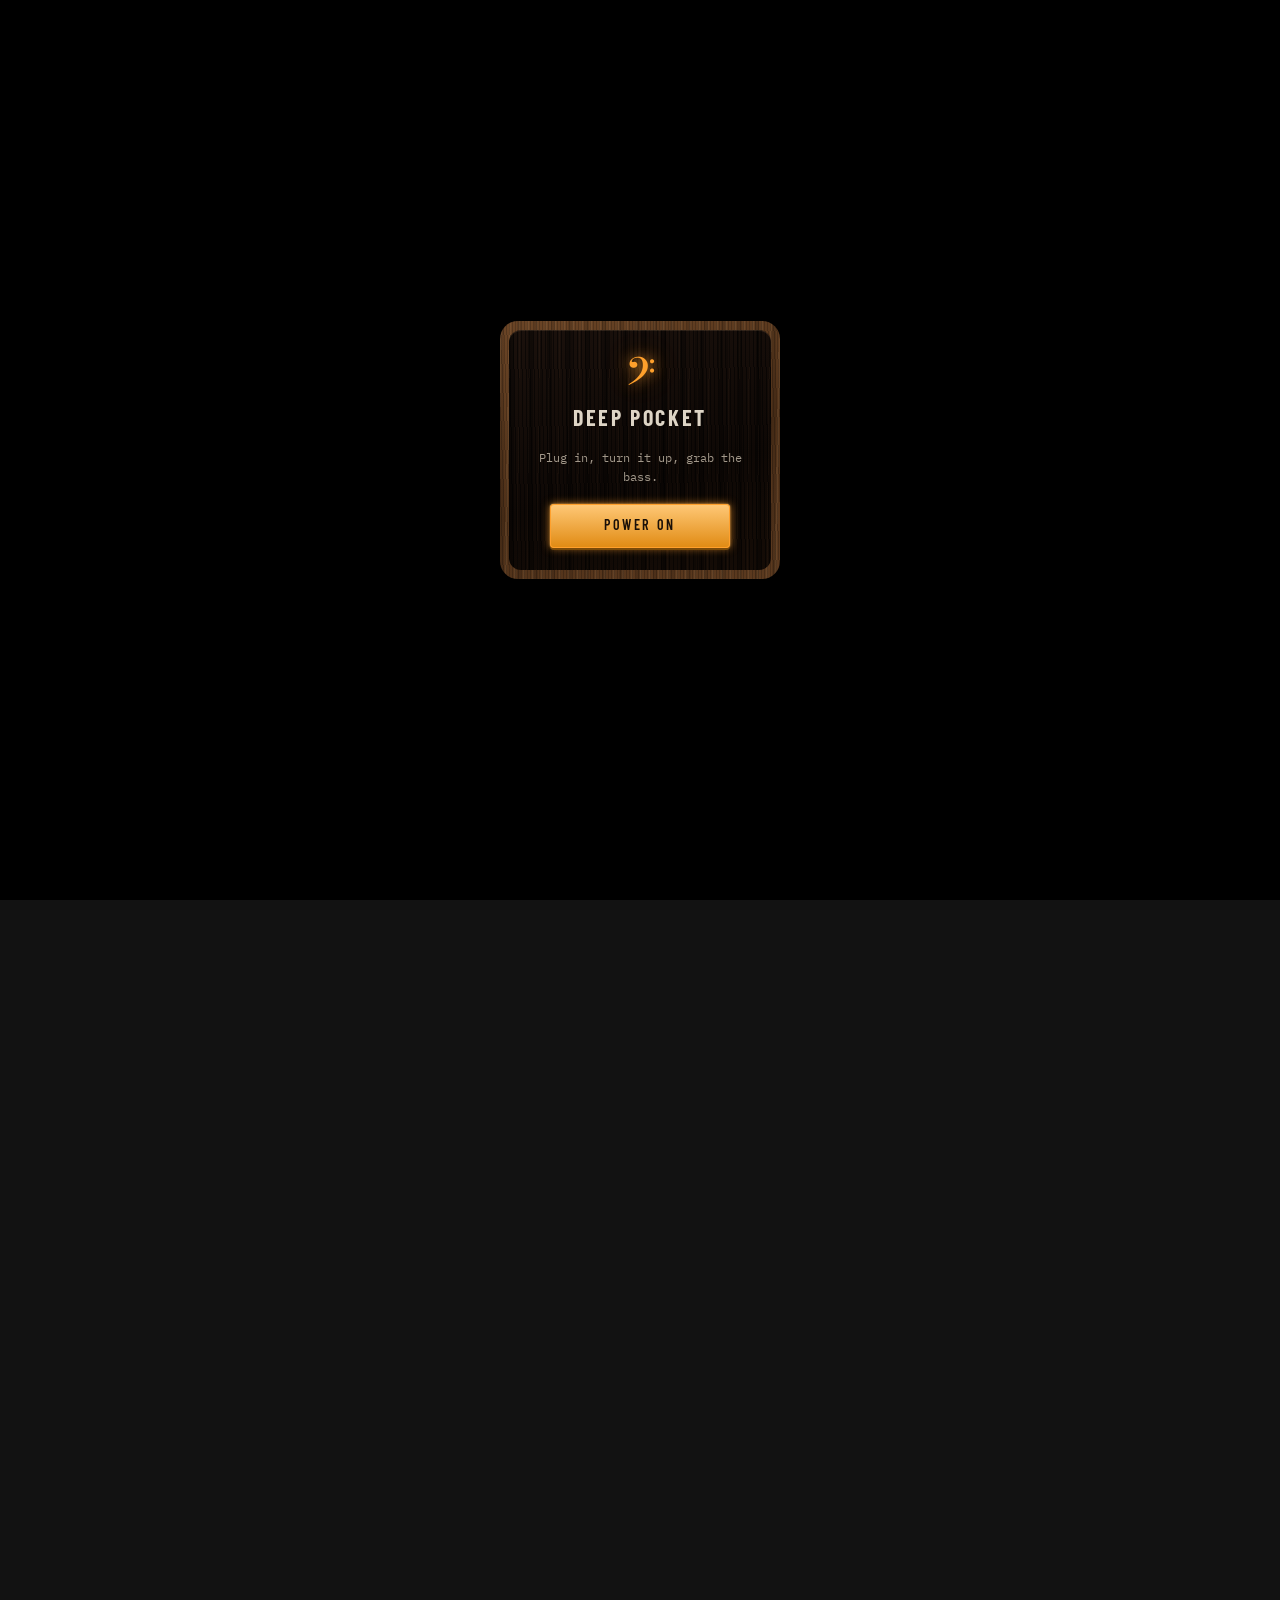
==== commit 71bef5b6: "fix: shorter kit keys, thicker bottom bezel, tighter Play spacing Keep the kit strip wrapping to two" ====
--- a/index.html
+++ b/index.html
@@ -178,6 +178,7 @@
   --sai-l:env(safe-area-inset-left,0px);
   /* Steamed-walnut trim: outer frame + thin section rails */
   --bezel-outer:8px;
+  --bezel-bottom:14px; /* ~70% thicker than the side/top frame */
   --bezel-rail:4px;
   color-scheme:dark;
 }
@@ -188,10 +189,11 @@
 body{
   margin:0;color:var(--bone);font-family:var(--sil);font-size:16px;-webkit-text-size-adjust:100%;
   background:transparent;
-  padding:var(--bezel-outer);
+  padding:var(--bezel-outer) var(--bezel-outer) var(--bezel-bottom) var(--bezel-outer);
 }
 #unit{
-  max-width:1120px;margin:0 auto;overflow-x:hidden;min-height:calc(100dvh - 2 * var(--bezel-outer));
+  max-width:1120px;margin:0 auto;overflow-x:hidden;
+  min-height:calc(100dvh - var(--bezel-outer) - var(--bezel-bottom));
   padding:calc(8px + var(--sai-t)) calc(12px + var(--sai-r))
           calc(18px + var(--sai-b)) calc(12px + var(--sai-l));
   border-radius:14px;
@@ -340,15 +342,22 @@
    Play/Stop size is untouched. Landscape play keeps the existing top-right chip. */
 .lock-caption,#bgbtn{display:none !important}
 body.mode-play:not(.orient-land) #face-player{
-  padding:2px 0 4px;border-bottom:0;flex:0 0 auto;
-}
-body.mode-play:not(.orient-land) .pmeta{margin-top:4px}
+  padding:2px 0 2px;border-bottom:0;flex:0 0 auto;
+}
+body.mode-play:not(.orient-land) .pmeta{margin-top:3px}
 body.mode-play:not(.orient-land) .kitbar.land-hide{
   display:flex;flex-direction:row;align-items:center;flex-wrap:nowrap;
   width:100%;margin-top:4px;padding:2px 0;border-top:0;gap:10px;flex:0 0 auto;
 }
-body.mode-play:not(.orient-land) #face-grooves{padding:4px 0 6px;flex:0 0 auto;min-height:0;overflow:hidden;display:flex;flex-direction:column;gap:5px;border-bottom:1px solid var(--hairline)}
-body.mode-play:not(.orient-land) #kitstrip{margin-top:0;padding-top:2px;width:100%;gap:4px}
+body.mode-play:not(.orient-land) #face-grooves{
+  padding:2px 0 4px;flex:0 0 auto;min-height:0;overflow:hidden;
+  display:flex;flex-direction:column;gap:6px;border-bottom:1px solid var(--hairline);
+}
+body.mode-play:not(.orient-land) #kitstrip{
+  margin-top:0;padding-top:0;width:100%;
+  display:flex;flex-wrap:wrap;align-content:flex-start;
+  column-gap:7px;row-gap:4px;
+}
 body.mode-play:not(.orient-land) .kitbar.land-hide .hint{display:none}
 body.mode-play:not(.orient-land) .lock-caption{
   display:block;flex:1 1 auto;min-width:0;
@@ -371,19 +380,22 @@
    Pattern A–D is a slim right rail beside the step lamps (see .pat-col). */
 html:has(body.mode-play:not(.orient-land)){height:100%;overflow:hidden}
 body.mode-play:not(.orient-land){
-  padding:var(--bezel-outer);height:100%;overflow:hidden;
+  padding:var(--bezel-outer) var(--bezel-outer) var(--bezel-bottom) var(--bezel-outer);
+  height:100%;overflow:hidden;
 }
 body.mode-play:not(.orient-land) #unit{
-  display:flex;flex-direction:column;height:calc(100dvh - 2 * var(--bezel-outer));max-width:none;overflow:hidden;
-  padding:calc(4px + var(--sai-t)) calc(6px + var(--sai-r))
-          calc(6px + var(--sai-b)) calc(6px + var(--sai-l));
+  display:flex;flex-direction:column;
+  height:calc(100dvh - var(--bezel-outer) - var(--bezel-bottom));
+  max-width:none;overflow:hidden;
+  padding:calc(3px + var(--sai-t)) calc(6px + var(--sai-r))
+          calc(4px + var(--sai-b)) calc(6px + var(--sai-l));
   min-height:0;
 }
 @media (display-mode:standalone){
-  body.mode-play:not(.orient-land) #unit{ padding-top:calc(8px + var(--sai-t)); }
+  body.mode-play:not(.orient-land) #unit{ padding-top:calc(7px + var(--sai-t)); }
 }
 body.mode-play:not(.orient-land) .brand{
-  margin:0 0 4px;gap:6px;flex:0 0 auto;flex-wrap:nowrap;
+  margin:0 0 3px;gap:6px;flex:0 0 auto;flex-wrap:nowrap;
 }
 body.mode-play:not(.orient-land) .brand h1,
 body.mode-play:not(.orient-land) .brand .ver{display:none}
@@ -394,16 +406,16 @@
   display:flex;flex:1 1 auto;width:100%;gap:6px;
 }
 body.mode-play:not(.orient-land) .modebar .key.sm{
-  flex:1 1 0;min-height:44px;padding:8px 12px;
+  flex:1 1 0;min-height:40px;padding:7px 12px;
 }
 body.mode-play:not(.orient-land) #face-top,
 body.mode-play:not(.orient-land) .cols,
 body.mode-play:not(.orient-land) #face-mem,
 body.mode-play:not(.orient-land) #unit > .hint{display:none !important}
-body.mode-play:not(.orient-land) .player{padding:2px 0 4px}
-body.mode-play:not(.orient-land) .film{padding:2px 0 4px}
+body.mode-play:not(.orient-land) .player{padding:1px 0 2px}
+body.mode-play:not(.orient-land) .film{padding:1px 0 2px}
 body.mode-play:not(.orient-land) .prow{
-  margin-top:6px;gap:6px;width:100%;flex-wrap:nowrap;justify-content:center;
+  margin-top:4px;gap:6px;width:100%;flex-wrap:nowrap;justify-content:center;
 }
 body.mode-play:not(.orient-land) .prow .key.sm{
   min-width:44px;min-height:44px;
@@ -416,16 +428,14 @@
   flex:0 0 44px;min-width:44px;min-height:44px;width:44px;height:44px;padding:0;
 }
 body.mode-play:not(.orient-land) #kithint{display:none}
-body.mode-play:not(.orient-land) #kitstrip{
-  gap:8px;
-}
+/* Shorter kit keys — still wrap to two rows on phone. */
 body.mode-play:not(.orient-land) #kitstrip .key.sm{
-  min-height:44px;padding:8px 10px;
+  min-height:32px;padding:4px 9px;font-size:12px;
 }
 body.mode-play:not(.orient-land) #rail{
-  flex:0 0 auto;min-height:0;min-width:0;width:100%;padding-bottom:2px;
-}
-body.mode-play:not(.orient-land) .gv{min-height:44px}
+  flex:0 0 auto;min-height:0;min-width:0;width:100%;padding-bottom:1px;
+}
+body.mode-play:not(.orient-land) .gv{min-height:40px;padding:6px 11px 8px}
 body.mode-play:not(.orient-land) #gridinfo{display:none}
 body.mode-play:not(.orient-land) .pat-tools .hint{display:none}
 /* Kit strip: buttons stay a stable row; hint is one reserved line so
@@ -434,7 +444,7 @@
 #kitstrip .lbl{position:relative;z-index:1}
 #kitstrip .key.sm{
   flex:0 0 auto;position:relative;overflow:visible;z-index:0;
-  padding:8px 10px; /* symmetric — extra bottom pad shifted the ON underline */
+  padding:5px 9px; /* shorter kit keys — two-row wrap stays readable */
   box-shadow:inset 0 1px 0 rgba(214,170,120,.14);
 }
 #kitstrip .key.sm.on{
@@ -680,7 +690,7 @@
   border-radius:10px;min-width:var(--pat-key);min-height:var(--pat-key);
   width:var(--pat-key);height:var(--pat-key);padding:0;
 }
-body.mode-play:not(.orient-land) #face-pat{padding-bottom:4px}
+body.mode-play:not(.orient-land) #face-pat{padding-bottom:2px}
 
 .cols{gap:4px}
 .cols .face{padding:4px 0 6px}
@@ -954,8 +964,12 @@
    Work row is minmax(0,1fr); pat+arr fill it. Portrait untouched.
    Keep iOS safe-area; do not fight the status bar. */
 html:has(body.orient-land), body.orient-land{height:100%;overflow:hidden}
-body.orient-land{padding:var(--bezel-outer)}
-body.orient-land.land-compose{padding:var(--bezel-outer)}
+body.orient-land{
+  padding:var(--bezel-outer) var(--bezel-outer) var(--bezel-bottom) var(--bezel-outer);
+}
+body.orient-land.land-compose{
+  padding:var(--bezel-outer) var(--bezel-outer) var(--bezel-bottom) var(--bezel-outer);
+}
 body.orient-land #unit{
   display:grid;
   grid-template-columns:minmax(0,65fr) minmax(0,35fr);
@@ -965,7 +979,9 @@
     "pat    arr";
   grid-auto-rows:0px;
   grid-auto-columns:0px;
-  gap:4px 6px;height:calc(100% - 2 * var(--bezel-outer));min-height:0;max-width:none;overflow:hidden;
+  gap:4px 6px;
+  height:calc(100% - var(--bezel-outer) - var(--bezel-bottom));
+  min-height:0;max-width:none;overflow:hidden;
   padding:calc(2px + var(--sai-t)) calc(6px + var(--sai-r))
           calc(2px + var(--sai-b)) calc(6px + var(--sai-l));
 }
@@ -1664,16 +1680,16 @@
   --pat-tile:44px;
   min-height:0;margin:0;border-bottom:0;
   display:flex;flex-direction:column;
-  padding:4px 0 0;
-}
-body.mode-play:not(.orient-land) #face-pat{flex:1 1 0}
+  padding:2px 0 0;
+}
+body.mode-play:not(.orient-land) #face-pat{flex:1 1 0;padding-bottom:2px}
 body.phone.mode-edit:not(.orient-land) #face-pat > .pat-head,
 body.phone.mode-edit:not(.orient-land) #face-pat > .row.pat-head,
 body.mode-play:not(.orient-land) #face-pat > .pat-head,
 body.mode-play:not(.orient-land) #face-pat > .row.pat-head{display:none}
 body.phone.mode-edit:not(.orient-land) .pat-work,
 body.mode-play:not(.orient-land) .pat-work{
-  display:flex;flex-direction:column;flex:1 1 auto;min-height:0;gap:8px;
+  display:flex;flex-direction:column;flex:1 1 auto;min-height:0;gap:6px;
 }
 body.phone.mode-edit:not(.orient-land) .pat-lamps,
 body.mode-play:not(.orient-land) .pat-lamps{
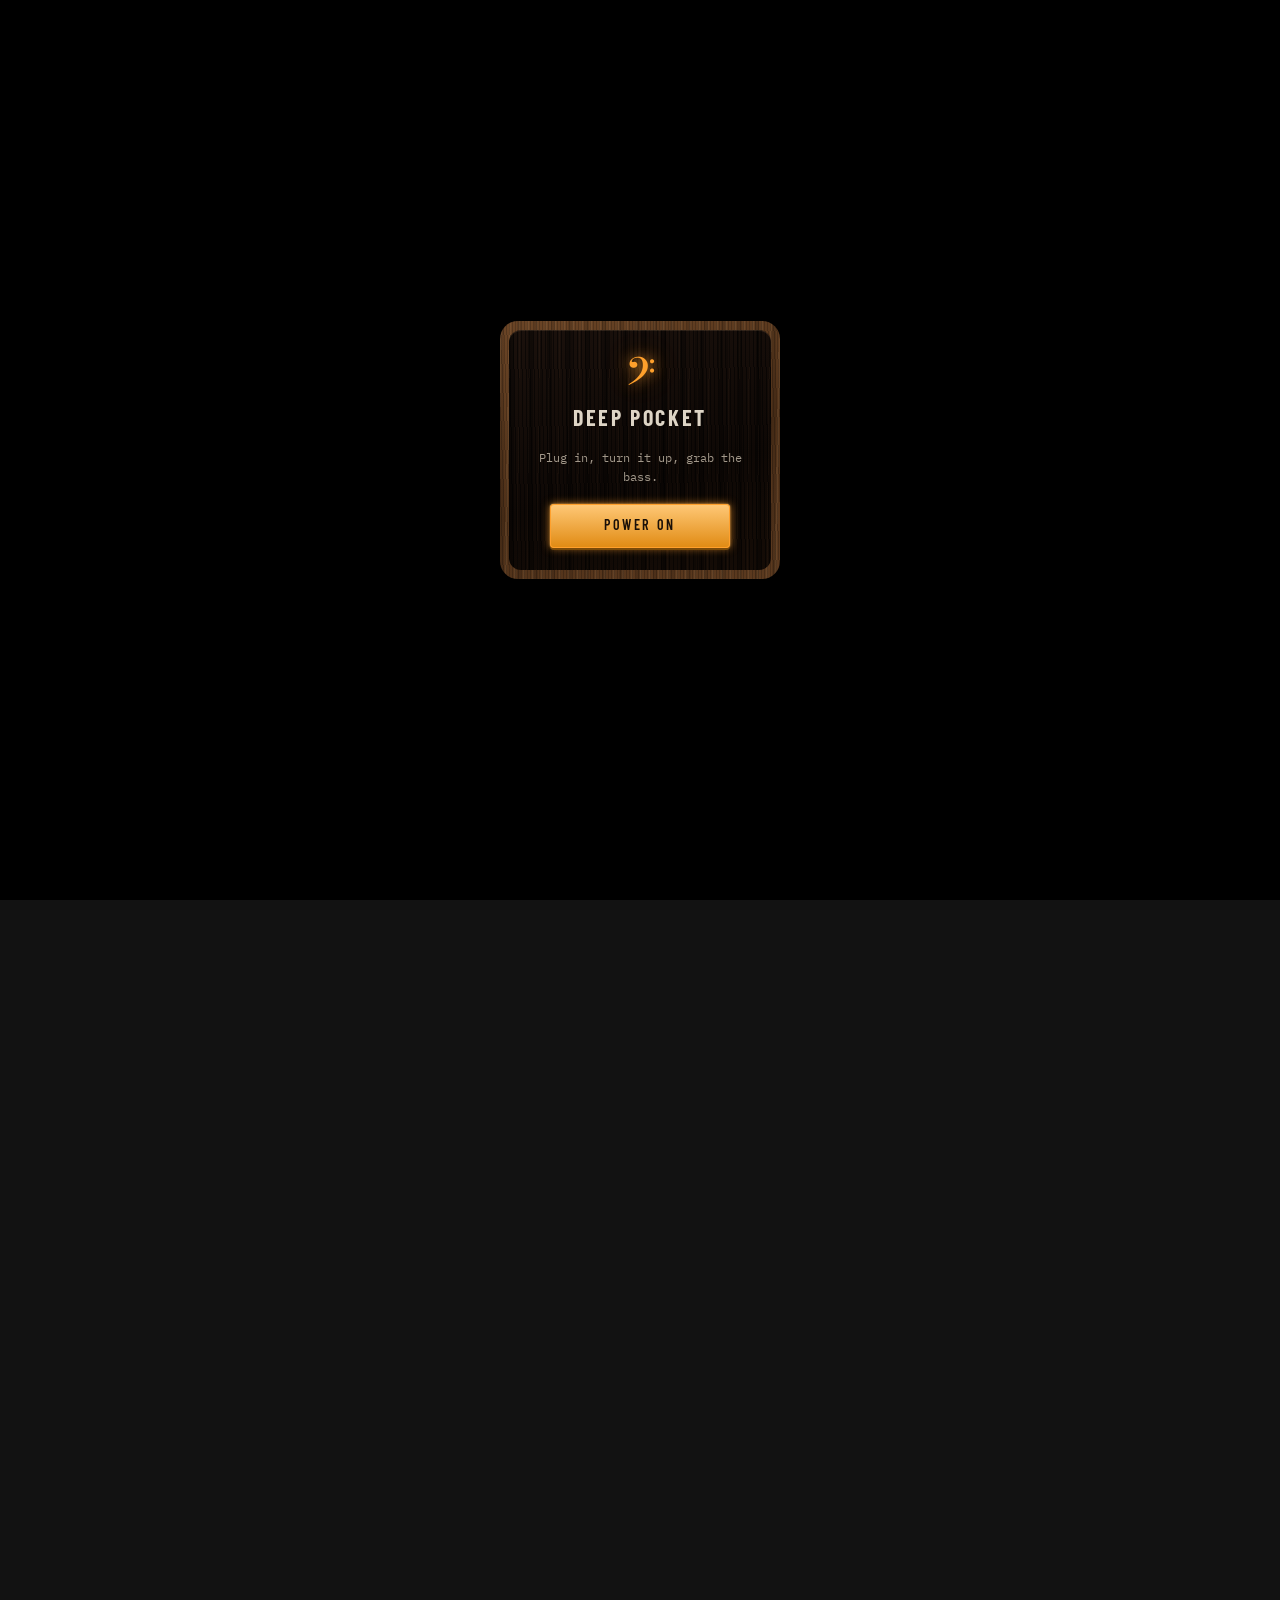
==== commit 159454d3: "Add Blonde Bop, Hot Rods, and LinnDrum sampled kits Three new 9×5 FLAC kits processed to the app's o" ====
--- a/index.html
+++ b/index.html
@@ -176,10 +176,6 @@
   --sai-r:env(safe-area-inset-right,0px);
   --sai-b:env(safe-area-inset-bottom,0px);
   --sai-l:env(safe-area-inset-left,0px);
-  /* Steamed-walnut trim: outer frame + thin section rails */
-  --bezel-outer:8px;
-  --bezel-bottom:14px; /* ~70% thicker than the side/top frame */
-  --bezel-rail:4px;
   color-scheme:dark;
 }
 *{box-sizing:border-box;-webkit-tap-highlight-color:transparent}
@@ -189,11 +185,10 @@
 body{
   margin:0;color:var(--bone);font-family:var(--sil);font-size:16px;-webkit-text-size-adjust:100%;
   background:transparent;
-  padding:var(--bezel-outer) var(--bezel-outer) var(--bezel-bottom) var(--bezel-outer);
+  padding:9px;
 }
 #unit{
-  max-width:1120px;margin:0 auto;overflow-x:hidden;
-  min-height:calc(100dvh - var(--bezel-outer) - var(--bezel-bottom));
+  max-width:1120px;margin:0 auto;overflow-x:hidden;min-height:calc(100dvh - 18px);
   padding:calc(8px + var(--sai-t)) calc(12px + var(--sai-r))
           calc(18px + var(--sai-b)) calc(12px + var(--sai-l));
   border-radius:14px;
@@ -204,25 +199,10 @@
 }
 .rail,.gridwrap{max-width:100%}
 
-/* Thin steamed-walnut rails — section separators (kit→grooves, grid→pattern).
-   Outer frame is body padding over html.walnut. */
-.walnut-rail{
-  height:var(--bezel-rail);
-  width:100%;
-  flex:0 0 var(--bezel-rail);
-  min-height:var(--bezel-rail);
-  min-width:0;
-  pointer-events:none;
-  box-shadow:
-    inset 0 1px 0 rgba(214,170,120,.28),
-    inset 0 -1px 0 rgba(0,0,0,.55),
-    0 1px 0 rgba(0,0,0,.22);
-}
-
 .lbl{font-family:var(--sil);font-weight:600;font-size:12px;letter-spacing:.22em;text-transform:uppercase;color:var(--faint)}
 .num{font-family:var(--mono);font-variant-numeric:tabular-nums}
 
-/* faces sit ON the deck — hairline between blocks; walnut rails mark major seams */
+/* faces sit ON the deck — hairline, not a second wood */
 .face{
   background:transparent;
   border:0;
@@ -342,22 +322,15 @@
    Play/Stop size is untouched. Landscape play keeps the existing top-right chip. */
 .lock-caption,#bgbtn{display:none !important}
 body.mode-play:not(.orient-land) #face-player{
-  padding:2px 0 2px;border-bottom:0;flex:0 0 auto;
-}
-body.mode-play:not(.orient-land) .pmeta{margin-top:3px}
+  padding:2px 0 4px;border-bottom:0;flex:0 0 auto;
+}
+body.mode-play:not(.orient-land) .pmeta{margin-top:4px}
 body.mode-play:not(.orient-land) .kitbar.land-hide{
   display:flex;flex-direction:row;align-items:center;flex-wrap:nowrap;
   width:100%;margin-top:4px;padding:2px 0;border-top:0;gap:10px;flex:0 0 auto;
 }
-body.mode-play:not(.orient-land) #face-grooves{
-  padding:2px 0 4px;flex:0 0 auto;min-height:0;overflow:hidden;
-  display:flex;flex-direction:column;gap:6px;border-bottom:1px solid var(--hairline);
-}
-body.mode-play:not(.orient-land) #kitstrip{
-  margin-top:0;padding-top:0;width:100%;
-  display:flex;flex-wrap:wrap;align-content:flex-start;
-  column-gap:7px;row-gap:4px;
-}
+body.mode-play:not(.orient-land) #face-grooves{padding:4px 0 6px;flex:0 0 auto;min-height:0;overflow:hidden;display:flex;flex-direction:column;border-bottom:1px solid var(--hairline)}
+body.mode-play:not(.orient-land) #kitstrip{margin-top:0;padding-top:2px;width:100%;gap:4px}
 body.mode-play:not(.orient-land) .kitbar.land-hide .hint{display:none}
 body.mode-play:not(.orient-land) .lock-caption{
   display:block;flex:1 1 auto;min-width:0;
@@ -380,22 +353,19 @@
    Pattern A–D is a slim right rail beside the step lamps (see .pat-col). */
 html:has(body.mode-play:not(.orient-land)){height:100%;overflow:hidden}
 body.mode-play:not(.orient-land){
-  padding:var(--bezel-outer) var(--bezel-outer) var(--bezel-bottom) var(--bezel-outer);
-  height:100%;overflow:hidden;
+  padding:4px;height:100%;overflow:hidden;
 }
 body.mode-play:not(.orient-land) #unit{
-  display:flex;flex-direction:column;
-  height:calc(100dvh - var(--bezel-outer) - var(--bezel-bottom));
-  max-width:none;overflow:hidden;
-  padding:calc(3px + var(--sai-t)) calc(6px + var(--sai-r))
-          calc(4px + var(--sai-b)) calc(6px + var(--sai-l));
+  display:flex;flex-direction:column;height:calc(100dvh - 8px);max-width:none;overflow:hidden;
+  padding:calc(4px + var(--sai-t)) calc(6px + var(--sai-r))
+          calc(6px + var(--sai-b)) calc(6px + var(--sai-l));
   min-height:0;
 }
 @media (display-mode:standalone){
-  body.mode-play:not(.orient-land) #unit{ padding-top:calc(7px + var(--sai-t)); }
+  body.mode-play:not(.orient-land) #unit{ padding-top:calc(8px + var(--sai-t)); }
 }
 body.mode-play:not(.orient-land) .brand{
-  margin:0 0 3px;gap:6px;flex:0 0 auto;flex-wrap:nowrap;
+  margin:0 0 4px;gap:6px;flex:0 0 auto;flex-wrap:nowrap;
 }
 body.mode-play:not(.orient-land) .brand h1,
 body.mode-play:not(.orient-land) .brand .ver{display:none}
@@ -406,16 +376,16 @@
   display:flex;flex:1 1 auto;width:100%;gap:6px;
 }
 body.mode-play:not(.orient-land) .modebar .key.sm{
-  flex:1 1 0;min-height:40px;padding:7px 12px;
+  flex:1 1 0;min-height:44px;padding:8px 12px;
 }
 body.mode-play:not(.orient-land) #face-top,
 body.mode-play:not(.orient-land) .cols,
 body.mode-play:not(.orient-land) #face-mem,
 body.mode-play:not(.orient-land) #unit > .hint{display:none !important}
-body.mode-play:not(.orient-land) .player{padding:1px 0 2px}
-body.mode-play:not(.orient-land) .film{padding:1px 0 2px}
+body.mode-play:not(.orient-land) .player{padding:2px 0 4px}
+body.mode-play:not(.orient-land) .film{padding:2px 0 4px}
 body.mode-play:not(.orient-land) .prow{
-  margin-top:4px;gap:6px;width:100%;flex-wrap:nowrap;justify-content:center;
+  margin-top:6px;gap:6px;width:100%;flex-wrap:nowrap;justify-content:center;
 }
 body.mode-play:not(.orient-land) .prow .key.sm{
   min-width:44px;min-height:44px;
@@ -428,14 +398,16 @@
   flex:0 0 44px;min-width:44px;min-height:44px;width:44px;height:44px;padding:0;
 }
 body.mode-play:not(.orient-land) #kithint{display:none}
-/* Shorter kit keys — still wrap to two rows on phone. */
+body.mode-play:not(.orient-land) #kitstrip{
+  gap:6px;
+}
 body.mode-play:not(.orient-land) #kitstrip .key.sm{
-  min-height:32px;padding:4px 9px;font-size:12px;
+  min-height:40px;padding:6px 8px;font-size:11px;
 }
 body.mode-play:not(.orient-land) #rail{
-  flex:0 0 auto;min-height:0;min-width:0;width:100%;padding-bottom:1px;
-}
-body.mode-play:not(.orient-land) .gv{min-height:40px;padding:6px 11px 8px}
+  flex:0 0 auto;min-height:0;min-width:0;width:100%;padding-bottom:2px;
+}
+body.mode-play:not(.orient-land) .gv{min-height:44px}
 body.mode-play:not(.orient-land) #gridinfo{display:none}
 body.mode-play:not(.orient-land) .pat-tools .hint{display:none}
 /* Kit strip: buttons stay a stable row; hint is one reserved line so
@@ -444,7 +416,7 @@
 #kitstrip .lbl{position:relative;z-index:1}
 #kitstrip .key.sm{
   flex:0 0 auto;position:relative;overflow:visible;z-index:0;
-  padding:5px 9px; /* shorter kit keys — two-row wrap stays readable */
+  padding:8px 10px; /* symmetric — extra bottom pad shifted the ON underline */
   box-shadow:inset 0 1px 0 rgba(214,170,120,.14);
 }
 #kitstrip .key.sm.on{
@@ -690,7 +662,7 @@
   border-radius:10px;min-width:var(--pat-key);min-height:var(--pat-key);
   width:var(--pat-key);height:var(--pat-key);padding:0;
 }
-body.mode-play:not(.orient-land) #face-pat{padding-bottom:2px}
+body.mode-play:not(.orient-land) #face-pat{padding-bottom:4px}
 
 .cols{gap:4px}
 .cols .face{padding:4px 0 6px}
@@ -964,12 +936,8 @@
    Work row is minmax(0,1fr); pat+arr fill it. Portrait untouched.
    Keep iOS safe-area; do not fight the status bar. */
 html:has(body.orient-land), body.orient-land{height:100%;overflow:hidden}
-body.orient-land{
-  padding:var(--bezel-outer) var(--bezel-outer) var(--bezel-bottom) var(--bezel-outer);
-}
-body.orient-land.land-compose{
-  padding:var(--bezel-outer) var(--bezel-outer) var(--bezel-bottom) var(--bezel-outer);
-}
+body.orient-land{padding:2px}
+body.orient-land.land-compose{padding:2px}
 body.orient-land #unit{
   display:grid;
   grid-template-columns:minmax(0,65fr) minmax(0,35fr);
@@ -979,9 +947,7 @@
     "pat    arr";
   grid-auto-rows:0px;
   grid-auto-columns:0px;
-  gap:4px 6px;
-  height:calc(100% - var(--bezel-outer) - var(--bezel-bottom));
-  min-height:0;max-width:none;overflow:hidden;
+  gap:4px 6px;height:100%;min-height:0;max-width:none;overflow:hidden;
   padding:calc(2px + var(--sai-t)) calc(6px + var(--sai-r))
           calc(2px + var(--sai-b)) calc(6px + var(--sai-l));
 }
@@ -1092,15 +1058,6 @@
 body.orient-land.mode-play #face-grooves{
   display:flex !important;grid-area:kits;flex-direction:row;align-items:center;gap:8px;
   margin:0;padding:4px 0 0;border:0;min-width:0;min-height:0;overflow:hidden;
-}
-/* Landscape kits row: turn the kit→groove rail upright between columns */
-body.orient-land.mode-play #face-grooves > .walnut-rail{
-  width:var(--bezel-rail);height:auto;min-height:0;align-self:stretch;
-  flex:0 0 var(--bezel-rail);
-  box-shadow:
-    inset 1px 0 0 rgba(214,170,120,.28),
-    inset -1px 0 0 rgba(0,0,0,.55),
-    1px 0 0 rgba(0,0,0,.22);
 }
 body.orient-land.mode-play #kitstrip{
   display:flex;flex-wrap:nowrap;align-items:center;gap:5px;
@@ -1680,16 +1637,16 @@
   --pat-tile:44px;
   min-height:0;margin:0;border-bottom:0;
   display:flex;flex-direction:column;
-  padding:2px 0 0;
-}
-body.mode-play:not(.orient-land) #face-pat{flex:1 1 0;padding-bottom:2px}
+  padding:4px 0 0;
+}
+body.mode-play:not(.orient-land) #face-pat{flex:1 1 0}
 body.phone.mode-edit:not(.orient-land) #face-pat > .pat-head,
 body.phone.mode-edit:not(.orient-land) #face-pat > .row.pat-head,
 body.mode-play:not(.orient-land) #face-pat > .pat-head,
 body.mode-play:not(.orient-land) #face-pat > .row.pat-head{display:none}
 body.phone.mode-edit:not(.orient-land) .pat-work,
 body.mode-play:not(.orient-land) .pat-work{
-  display:flex;flex-direction:column;flex:1 1 auto;min-height:0;gap:6px;
+  display:flex;flex-direction:column;flex:1 1 auto;min-height:0;gap:8px;
 }
 body.phone.mode-edit:not(.orient-land) .pat-lamps,
 body.mode-play:not(.orient-land) .pat-lamps{
@@ -1752,15 +1709,6 @@
 body.orient-land.land-beat #face-pat .pat-work{
   display:flex;flex-direction:row;align-items:stretch;gap:8px;
   flex:1 1 auto;min-width:0;min-height:0;height:100%;
-}
-/* Landscape Beat: upright rail between lamp grid and A–D column */
-body.orient-land.land-beat .pat-work > .walnut-rail{
-  width:var(--bezel-rail);height:auto;min-height:0;align-self:stretch;
-  flex:0 0 var(--bezel-rail);
-  box-shadow:
-    inset 1px 0 0 rgba(214,170,120,.28),
-    inset -1px 0 0 rgba(0,0,0,.55),
-    1px 0 0 rgba(0,0,0,.22);
 }
 body.orient-land.land-beat #face-pat .pat-lamps{
   display:flex;flex-direction:row;flex:1 1 auto;min-width:0;min-height:0;
@@ -1932,10 +1880,12 @@
       <button class="key sm on" id="kitsynth">Synth</button>
       <button class="key sm" id="kitbp">Black Pearl</button>
       <button class="key sm" id="kitrz">Red Zeppelin</button>
+      <button class="key sm" id="kitbop">Blonde Bop</button>
+      <button class="key sm" id="kithr">Hot Rods</button>
       <button class="key sm" id="kit808">TR-808</button>
+      <button class="key sm" id="kitlm2">LinnDrum</button>
       <span class="hint" id="kithint"></span>
     </div>
-    <div class="walnut walnut-rail" aria-hidden="true"></div>
     <div class="rail" id="rail"></div>
   </section>
 
@@ -1954,7 +1904,6 @@
         </div>
         <div class="play-bars play-only" id="playbars" aria-label="16-bar sequence"></div>
       </div>
-      <div class="walnut walnut-rail" aria-hidden="true"></div>
       <div class="pat-pad" aria-label="Pattern">
         <div class="pat-holes" aria-hidden="true">
           <i></i><i></i><i></i><i></i>
@@ -3679,8 +3628,15 @@
   synth:       {kick:"Kick",snare:"Snare",hh:"Hats",oh:"Open",rim:"Rim",ride:"Ride",clap:"Clap",tom:"TOM",perc:"COLOR"},
   blackpearl:  {kick:"Kick",snare:"Snare",hh:"Hats",oh:"Open",rim:"Rim",ride:"Ride",clap:"Clap",tom:"Rototom",perc:"Cowbell"},
   redzeppelin: {kick:"Kick",snare:"Snare",hh:"Hats",oh:"Open",rim:"Rim",ride:"Ride",clap:"Clap",tom:"Tom",perc:"Perc"},
-  tr808:       {kick:"Kick",snare:"Snare",hh:"Hats",oh:"Open",rim:"Rim",ride:"Ride",clap:"Clap",tom:"Tom",perc:"Cowbell"}
+  blondebop:   {kick:"Kick",snare:"Snare",hh:"Hats",oh:"Open",rim:"Rim",ride:"Ride",clap:"Clap",tom:"Tom",perc:"Cowbell"},
+  hotrods:     {kick:"Kick",snare:"Snare",hh:"Hats",oh:"Open",rim:"Rim",ride:"Ride",clap:"Clap",tom:"Tom",perc:"Cowbell"},
+  tr808:       {kick:"Kick",snare:"Snare",hh:"Hats",oh:"Open",rim:"Rim",ride:"Ride",clap:"Clap",tom:"Tom",perc:"Cowbell"},
+  lm2:         {kick:"Kick",snare:"Snare",hh:"Hats",oh:"Open",rim:"Rim",ride:"Ride",clap:"Clap",tom:"Tom",perc:"Cowbell"}
 };
+var KIT_ORDER = ["synth","blackpearl","redzeppelin","blondebop","hotrods","tr808","lm2"];
+var KIT_BTN = {synth:"kitsynth",blackpearl:"kitbp",redzeppelin:"kitrz",blondebop:"kitbop",hotrods:"kithr",tr808:"kit808",lm2:"kitlm2"};
+var KIT_NICK = {synth:"Synth",blackpearl:"Pearl",redzeppelin:"Zepp",blondebop:"Bop",hotrods:"Rods",tr808:"808",lm2:"Linn"};
+var KIT_LABEL = {synth:"Synth",blackpearl:"Black Pearl",redzeppelin:"Red Zeppelin",blondebop:"Blonde Bop",hotrods:"Hot Rods",tr808:"TR-808",lm2:"LinnDrum"};
 function kitId(){
   if (typeof KIT==="undefined" || !KIT) return "synth";
   if (KIT.want) return KIT.want;
@@ -5135,10 +5091,10 @@
 function kitLabel(){
   var sel = kitId();
   var on = sel !== "synth";
-  $("kitsynth").classList.toggle("on", !on);
-  $("kitbp").classList.toggle("on", sel === "blackpearl");
-  $("kitrz").classList.toggle("on", sel === "redzeppelin");
-  $("kit808").classList.toggle("on", sel === "tr808");
+  KIT_ORDER.forEach(function(id){
+    var btn = $(KIT_BTN[id]);
+    if (btn) btn.classList.toggle("on", sel === id || (id === "synth" && !on));
+  });
   var kith=$("kithint");
   if(kith){
     var committed = (KIT.on && KIT.ready && KIT.id) ? KIT.id : null;
@@ -5149,8 +5105,7 @@
       : "";
     if (kith.textContent !== nextHint) kith.textContent = nextHint;
   }
-  var nick={synth:"Synth",blackpearl:"Pearl",redzeppelin:"Zepp",tr808:"808"};
-  if($("kitcycle")) $("kitcycle").textContent = nick[sel]||"Synth";
+  if($("kitcycle")) $("kitcycle").textContent = KIT_NICK[sel]||"Synth";
   /* Names follow the committed kit only — never the in-flight want —
      so the step grid does not relabel (and reflow) through Synth. */
   var namesId = (KIT.on && KIT.ready && KIT.id) ? KIT.id : "synth";
@@ -5164,13 +5119,10 @@
   }
 }
 $("kitcycle").onclick=function(){
-  var order=["synth","blackpearl","redzeppelin","tr808"];
-  var i=order.indexOf(kitId());
-  var nx=order[(i+1)%order.length];
-  if(nx==="synth") $("kitsynth").click();
-  else if(nx==="blackpearl") $("kitbp").click();
-  else if(nx==="redzeppelin") $("kitrz").click();
-  else $("kit808").click();
+  var i=KIT_ORDER.indexOf(kitId());
+  var nx=KIT_ORDER[(i+1)%KIT_ORDER.length];
+  var btn=$(KIT_BTN[nx]);
+  if(btn) btn.click();
 };
 $("kitsynth").onclick = function(){
   kitAbort();
@@ -5195,7 +5147,10 @@
 }
 $("kitbp").onclick = pickKit("blackpearl", "Black Pearl");
 $("kitrz").onclick = pickKit("redzeppelin", "Red Zeppelin");
+$("kitbop").onclick = pickKit("blondebop", "Blonde Bop");
+$("kithr").onclick = pickKit("hotrods", "Hot Rods");
 $("kit808").onclick = pickKit("tr808", "TR-808");
+$("kitlm2").onclick = pickKit("lm2", "LinnDrum");
 
 var _retired = function(){
   if (!eng.ctx) { toast("Power on first."); return; }
@@ -5261,7 +5216,7 @@
     if(MEM.audio && eng && eng.setMaster) eng.setMaster(S.master);
     drawGrid(); drawArr(); info();
     if(d.kit && d.kit !== "synth" && KIT.man !== undefined){
-      if(d.kit === "blackpearl" || d.kit === "redzeppelin" || d.kit === "tr808") loadKit(d.kit);
+      if(KIT_ORDER.indexOf(d.kit) > 0) loadKit(d.kit);
     }
     return true;
   }catch(err){ return false; }
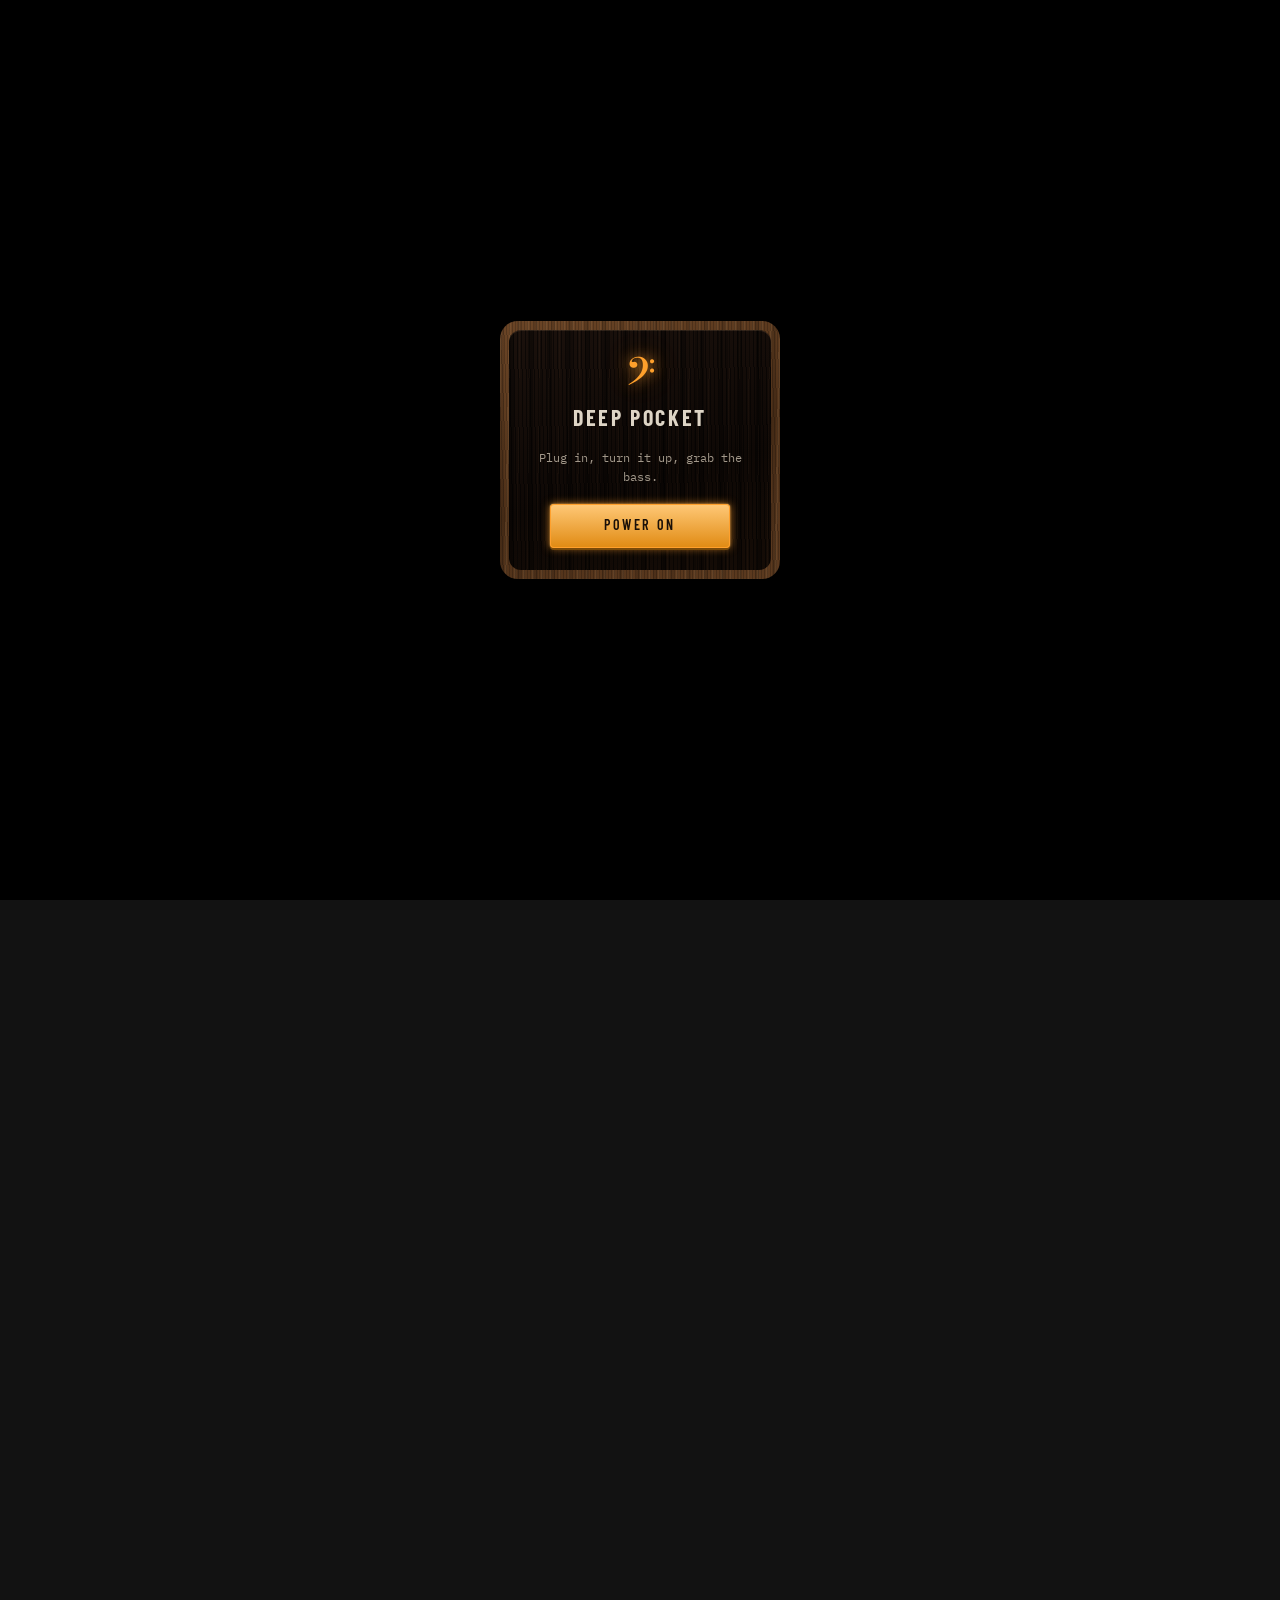
==== commit c50d3870: "Merge light-walnut bezels into kit branch Bring steamed-walnut outer frame, thicker bottom bezel, se" ====
--- a/index.html
+++ b/index.html
@@ -176,6 +176,10 @@
   --sai-r:env(safe-area-inset-right,0px);
   --sai-b:env(safe-area-inset-bottom,0px);
   --sai-l:env(safe-area-inset-left,0px);
+  /* Steamed-walnut trim: outer frame + thin section rails */
+  --bezel-outer:8px;
+  --bezel-bottom:14px; /* ~70% thicker than the side/top frame */
+  --bezel-rail:4px;
   color-scheme:dark;
 }
 *{box-sizing:border-box;-webkit-tap-highlight-color:transparent}
@@ -185,10 +189,11 @@
 body{
   margin:0;color:var(--bone);font-family:var(--sil);font-size:16px;-webkit-text-size-adjust:100%;
   background:transparent;
-  padding:9px;
+  padding:var(--bezel-outer) var(--bezel-outer) var(--bezel-bottom) var(--bezel-outer);
 }
 #unit{
-  max-width:1120px;margin:0 auto;overflow-x:hidden;min-height:calc(100dvh - 18px);
+  max-width:1120px;margin:0 auto;overflow-x:hidden;
+  min-height:calc(100dvh - var(--bezel-outer) - var(--bezel-bottom));
   padding:calc(8px + var(--sai-t)) calc(12px + var(--sai-r))
           calc(18px + var(--sai-b)) calc(12px + var(--sai-l));
   border-radius:14px;
@@ -199,10 +204,25 @@
 }
 .rail,.gridwrap{max-width:100%}
 
+/* Thin steamed-walnut rails — section separators (kit→grooves, grid→pattern).
+   Outer frame is body padding over html.walnut. */
+.walnut-rail{
+  height:var(--bezel-rail);
+  width:100%;
+  flex:0 0 var(--bezel-rail);
+  min-height:var(--bezel-rail);
+  min-width:0;
+  pointer-events:none;
+  box-shadow:
+    inset 0 1px 0 rgba(214,170,120,.28),
+    inset 0 -1px 0 rgba(0,0,0,.55),
+    0 1px 0 rgba(0,0,0,.22);
+}
+
 .lbl{font-family:var(--sil);font-weight:600;font-size:12px;letter-spacing:.22em;text-transform:uppercase;color:var(--faint)}
 .num{font-family:var(--mono);font-variant-numeric:tabular-nums}
 
-/* faces sit ON the deck — hairline, not a second wood */
+/* faces sit ON the deck — hairline between blocks; walnut rails mark major seams */
 .face{
   background:transparent;
   border:0;
@@ -322,15 +342,22 @@
    Play/Stop size is untouched. Landscape play keeps the existing top-right chip. */
 .lock-caption,#bgbtn{display:none !important}
 body.mode-play:not(.orient-land) #face-player{
-  padding:2px 0 4px;border-bottom:0;flex:0 0 auto;
-}
-body.mode-play:not(.orient-land) .pmeta{margin-top:4px}
+  padding:2px 0 2px;border-bottom:0;flex:0 0 auto;
+}
+body.mode-play:not(.orient-land) .pmeta{margin-top:3px}
 body.mode-play:not(.orient-land) .kitbar.land-hide{
   display:flex;flex-direction:row;align-items:center;flex-wrap:nowrap;
   width:100%;margin-top:4px;padding:2px 0;border-top:0;gap:10px;flex:0 0 auto;
 }
-body.mode-play:not(.orient-land) #face-grooves{padding:4px 0 6px;flex:0 0 auto;min-height:0;overflow:hidden;display:flex;flex-direction:column;border-bottom:1px solid var(--hairline)}
-body.mode-play:not(.orient-land) #kitstrip{margin-top:0;padding-top:2px;width:100%;gap:4px}
+body.mode-play:not(.orient-land) #face-grooves{
+  padding:2px 0 4px;flex:0 0 auto;min-height:0;overflow:hidden;
+  display:flex;flex-direction:column;gap:6px;border-bottom:1px solid var(--hairline);
+}
+body.mode-play:not(.orient-land) #kitstrip{
+  margin-top:0;padding-top:0;width:100%;
+  display:flex;flex-wrap:wrap;align-content:flex-start;
+  column-gap:7px;row-gap:4px;
+}
 body.mode-play:not(.orient-land) .kitbar.land-hide .hint{display:none}
 body.mode-play:not(.orient-land) .lock-caption{
   display:block;flex:1 1 auto;min-width:0;
@@ -353,19 +380,22 @@
    Pattern A–D is a slim right rail beside the step lamps (see .pat-col). */
 html:has(body.mode-play:not(.orient-land)){height:100%;overflow:hidden}
 body.mode-play:not(.orient-land){
-  padding:4px;height:100%;overflow:hidden;
+  padding:var(--bezel-outer) var(--bezel-outer) var(--bezel-bottom) var(--bezel-outer);
+  height:100%;overflow:hidden;
 }
 body.mode-play:not(.orient-land) #unit{
-  display:flex;flex-direction:column;height:calc(100dvh - 8px);max-width:none;overflow:hidden;
-  padding:calc(4px + var(--sai-t)) calc(6px + var(--sai-r))
-          calc(6px + var(--sai-b)) calc(6px + var(--sai-l));
+  display:flex;flex-direction:column;
+  height:calc(100dvh - var(--bezel-outer) - var(--bezel-bottom));
+  max-width:none;overflow:hidden;
+  padding:calc(3px + var(--sai-t)) calc(6px + var(--sai-r))
+          calc(4px + var(--sai-b)) calc(6px + var(--sai-l));
   min-height:0;
 }
 @media (display-mode:standalone){
-  body.mode-play:not(.orient-land) #unit{ padding-top:calc(8px + var(--sai-t)); }
+  body.mode-play:not(.orient-land) #unit{ padding-top:calc(7px + var(--sai-t)); }
 }
 body.mode-play:not(.orient-land) .brand{
-  margin:0 0 4px;gap:6px;flex:0 0 auto;flex-wrap:nowrap;
+  margin:0 0 3px;gap:6px;flex:0 0 auto;flex-wrap:nowrap;
 }
 body.mode-play:not(.orient-land) .brand h1,
 body.mode-play:not(.orient-land) .brand .ver{display:none}
@@ -376,16 +406,16 @@
   display:flex;flex:1 1 auto;width:100%;gap:6px;
 }
 body.mode-play:not(.orient-land) .modebar .key.sm{
-  flex:1 1 0;min-height:44px;padding:8px 12px;
+  flex:1 1 0;min-height:40px;padding:7px 12px;
 }
 body.mode-play:not(.orient-land) #face-top,
 body.mode-play:not(.orient-land) .cols,
 body.mode-play:not(.orient-land) #face-mem,
 body.mode-play:not(.orient-land) #unit > .hint{display:none !important}
-body.mode-play:not(.orient-land) .player{padding:2px 0 4px}
-body.mode-play:not(.orient-land) .film{padding:2px 0 4px}
+body.mode-play:not(.orient-land) .player{padding:1px 0 2px}
+body.mode-play:not(.orient-land) .film{padding:1px 0 2px}
 body.mode-play:not(.orient-land) .prow{
-  margin-top:6px;gap:6px;width:100%;flex-wrap:nowrap;justify-content:center;
+  margin-top:4px;gap:6px;width:100%;flex-wrap:nowrap;justify-content:center;
 }
 body.mode-play:not(.orient-land) .prow .key.sm{
   min-width:44px;min-height:44px;
@@ -398,16 +428,14 @@
   flex:0 0 44px;min-width:44px;min-height:44px;width:44px;height:44px;padding:0;
 }
 body.mode-play:not(.orient-land) #kithint{display:none}
-body.mode-play:not(.orient-land) #kitstrip{
-  gap:6px;
-}
+/* Shorter kit keys — still wrap to two rows on phone (seven tiles). */
 body.mode-play:not(.orient-land) #kitstrip .key.sm{
-  min-height:40px;padding:6px 8px;font-size:11px;
+  min-height:32px;padding:4px 9px;font-size:12px;
 }
 body.mode-play:not(.orient-land) #rail{
-  flex:0 0 auto;min-height:0;min-width:0;width:100%;padding-bottom:2px;
-}
-body.mode-play:not(.orient-land) .gv{min-height:44px}
+  flex:0 0 auto;min-height:0;min-width:0;width:100%;padding-bottom:1px;
+}
+body.mode-play:not(.orient-land) .gv{min-height:40px;padding:6px 11px 8px}
 body.mode-play:not(.orient-land) #gridinfo{display:none}
 body.mode-play:not(.orient-land) .pat-tools .hint{display:none}
 /* Kit strip: buttons stay a stable row; hint is one reserved line so
@@ -416,7 +444,7 @@
 #kitstrip .lbl{position:relative;z-index:1}
 #kitstrip .key.sm{
   flex:0 0 auto;position:relative;overflow:visible;z-index:0;
-  padding:8px 10px; /* symmetric — extra bottom pad shifted the ON underline */
+  padding:5px 9px; /* shorter kit keys — two-row wrap stays readable */
   box-shadow:inset 0 1px 0 rgba(214,170,120,.14);
 }
 #kitstrip .key.sm.on{
@@ -662,7 +690,7 @@
   border-radius:10px;min-width:var(--pat-key);min-height:var(--pat-key);
   width:var(--pat-key);height:var(--pat-key);padding:0;
 }
-body.mode-play:not(.orient-land) #face-pat{padding-bottom:4px}
+body.mode-play:not(.orient-land) #face-pat{padding-bottom:2px}
 
 .cols{gap:4px}
 .cols .face{padding:4px 0 6px}
@@ -936,8 +964,12 @@
    Work row is minmax(0,1fr); pat+arr fill it. Portrait untouched.
    Keep iOS safe-area; do not fight the status bar. */
 html:has(body.orient-land), body.orient-land{height:100%;overflow:hidden}
-body.orient-land{padding:2px}
-body.orient-land.land-compose{padding:2px}
+body.orient-land{
+  padding:var(--bezel-outer) var(--bezel-outer) var(--bezel-bottom) var(--bezel-outer);
+}
+body.orient-land.land-compose{
+  padding:var(--bezel-outer) var(--bezel-outer) var(--bezel-bottom) var(--bezel-outer);
+}
 body.orient-land #unit{
   display:grid;
   grid-template-columns:minmax(0,65fr) minmax(0,35fr);
@@ -947,7 +979,9 @@
     "pat    arr";
   grid-auto-rows:0px;
   grid-auto-columns:0px;
-  gap:4px 6px;height:100%;min-height:0;max-width:none;overflow:hidden;
+  gap:4px 6px;
+  height:calc(100% - var(--bezel-outer) - var(--bezel-bottom));
+  min-height:0;max-width:none;overflow:hidden;
   padding:calc(2px + var(--sai-t)) calc(6px + var(--sai-r))
           calc(2px + var(--sai-b)) calc(6px + var(--sai-l));
 }
@@ -1058,6 +1092,15 @@
 body.orient-land.mode-play #face-grooves{
   display:flex !important;grid-area:kits;flex-direction:row;align-items:center;gap:8px;
   margin:0;padding:4px 0 0;border:0;min-width:0;min-height:0;overflow:hidden;
+}
+/* Landscape kits row: turn the kit→groove rail upright between columns */
+body.orient-land.mode-play #face-grooves > .walnut-rail{
+  width:var(--bezel-rail);height:auto;min-height:0;align-self:stretch;
+  flex:0 0 var(--bezel-rail);
+  box-shadow:
+    inset 1px 0 0 rgba(214,170,120,.28),
+    inset -1px 0 0 rgba(0,0,0,.55),
+    1px 0 0 rgba(0,0,0,.22);
 }
 body.orient-land.mode-play #kitstrip{
   display:flex;flex-wrap:nowrap;align-items:center;gap:5px;
@@ -1637,16 +1680,16 @@
   --pat-tile:44px;
   min-height:0;margin:0;border-bottom:0;
   display:flex;flex-direction:column;
-  padding:4px 0 0;
-}
-body.mode-play:not(.orient-land) #face-pat{flex:1 1 0}
+  padding:2px 0 0;
+}
+body.mode-play:not(.orient-land) #face-pat{flex:1 1 0;padding-bottom:2px}
 body.phone.mode-edit:not(.orient-land) #face-pat > .pat-head,
 body.phone.mode-edit:not(.orient-land) #face-pat > .row.pat-head,
 body.mode-play:not(.orient-land) #face-pat > .pat-head,
 body.mode-play:not(.orient-land) #face-pat > .row.pat-head{display:none}
 body.phone.mode-edit:not(.orient-land) .pat-work,
 body.mode-play:not(.orient-land) .pat-work{
-  display:flex;flex-direction:column;flex:1 1 auto;min-height:0;gap:8px;
+  display:flex;flex-direction:column;flex:1 1 auto;min-height:0;gap:6px;
 }
 body.phone.mode-edit:not(.orient-land) .pat-lamps,
 body.mode-play:not(.orient-land) .pat-lamps{
@@ -1709,6 +1752,15 @@
 body.orient-land.land-beat #face-pat .pat-work{
   display:flex;flex-direction:row;align-items:stretch;gap:8px;
   flex:1 1 auto;min-width:0;min-height:0;height:100%;
+}
+/* Landscape Beat: upright rail between lamp grid and A–D column */
+body.orient-land.land-beat .pat-work > .walnut-rail{
+  width:var(--bezel-rail);height:auto;min-height:0;align-self:stretch;
+  flex:0 0 var(--bezel-rail);
+  box-shadow:
+    inset 1px 0 0 rgba(214,170,120,.28),
+    inset -1px 0 0 rgba(0,0,0,.55),
+    1px 0 0 rgba(0,0,0,.22);
 }
 body.orient-land.land-beat #face-pat .pat-lamps{
   display:flex;flex-direction:row;flex:1 1 auto;min-width:0;min-height:0;
@@ -1886,6 +1938,7 @@
       <button class="key sm" id="kitlm2">LinnDrum</button>
       <span class="hint" id="kithint"></span>
     </div>
+    <div class="walnut walnut-rail" aria-hidden="true"></div>
     <div class="rail" id="rail"></div>
   </section>
 
@@ -1904,6 +1957,7 @@
         </div>
         <div class="play-bars play-only" id="playbars" aria-label="16-bar sequence"></div>
       </div>
+      <div class="walnut walnut-rail" aria-hidden="true"></div>
       <div class="pat-pad" aria-label="Pattern">
         <div class="pat-holes" aria-hidden="true">
           <i></i><i></i><i></i><i></i>
